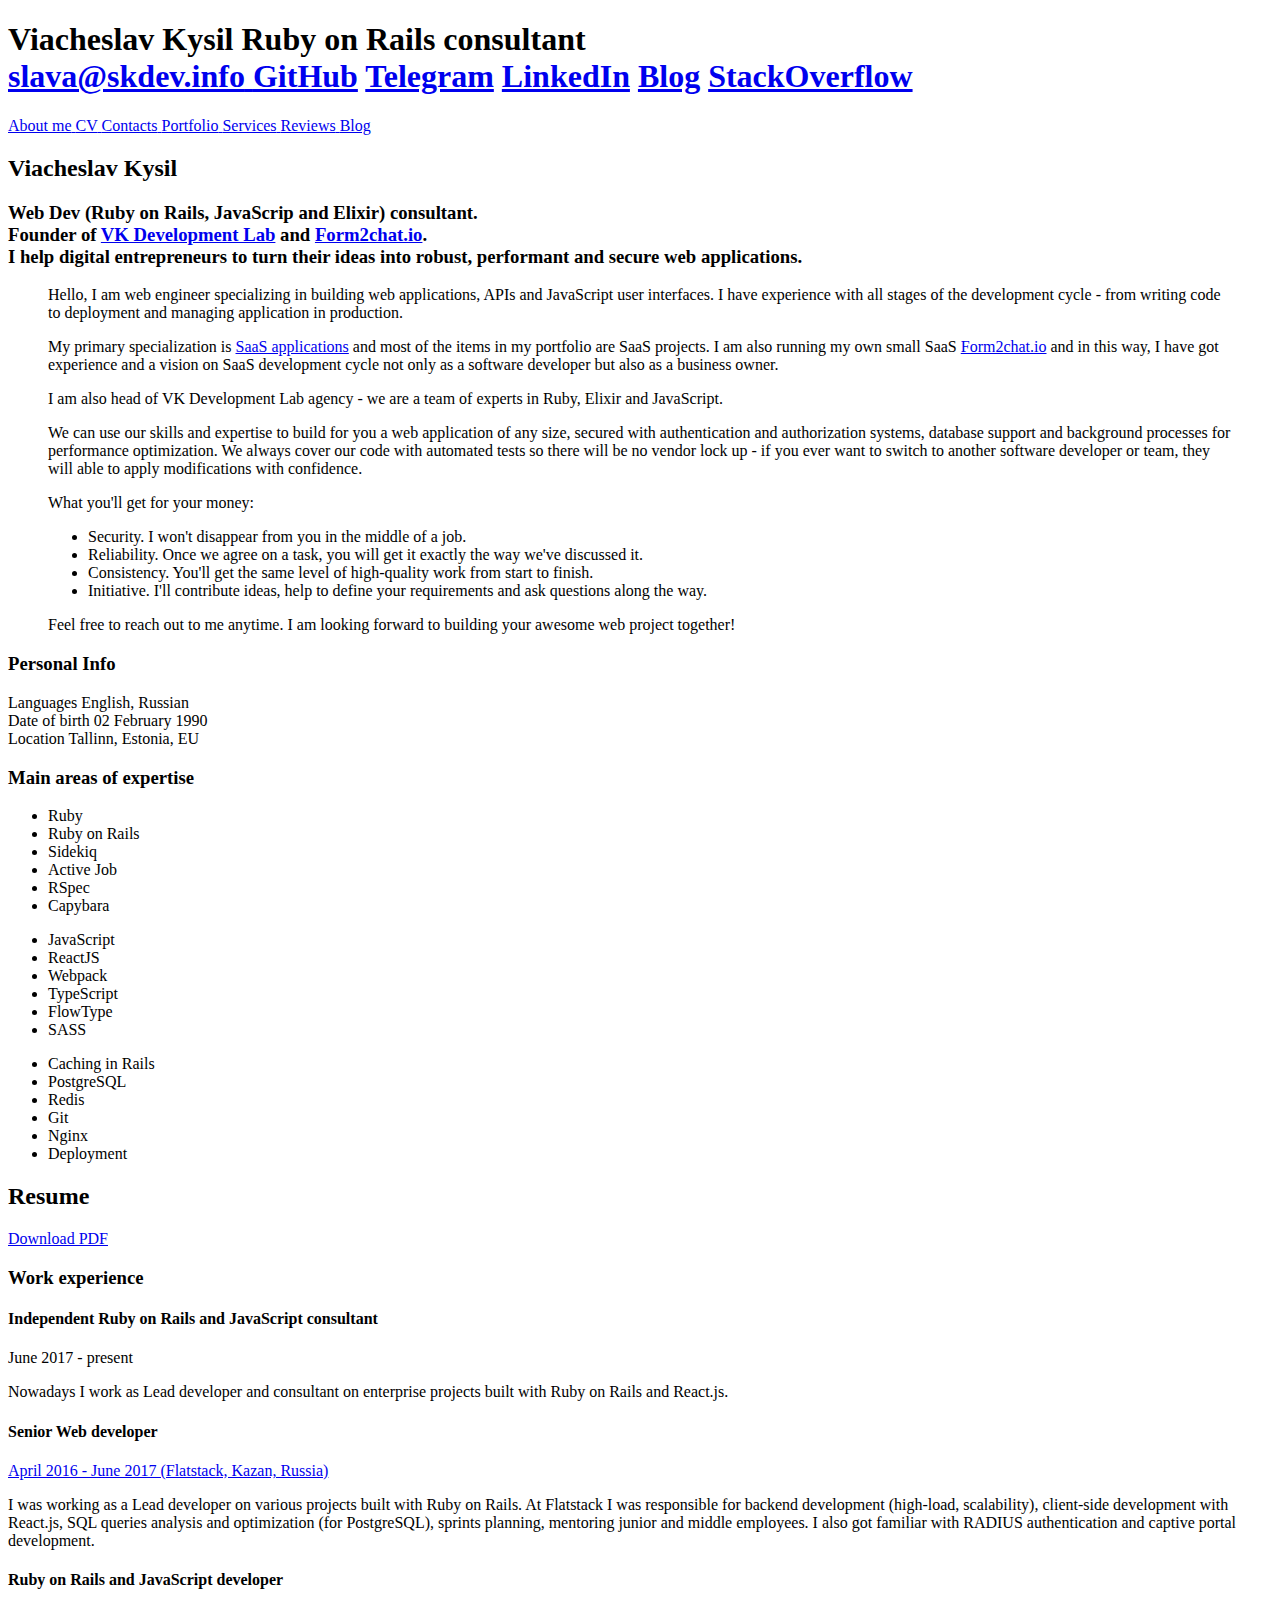
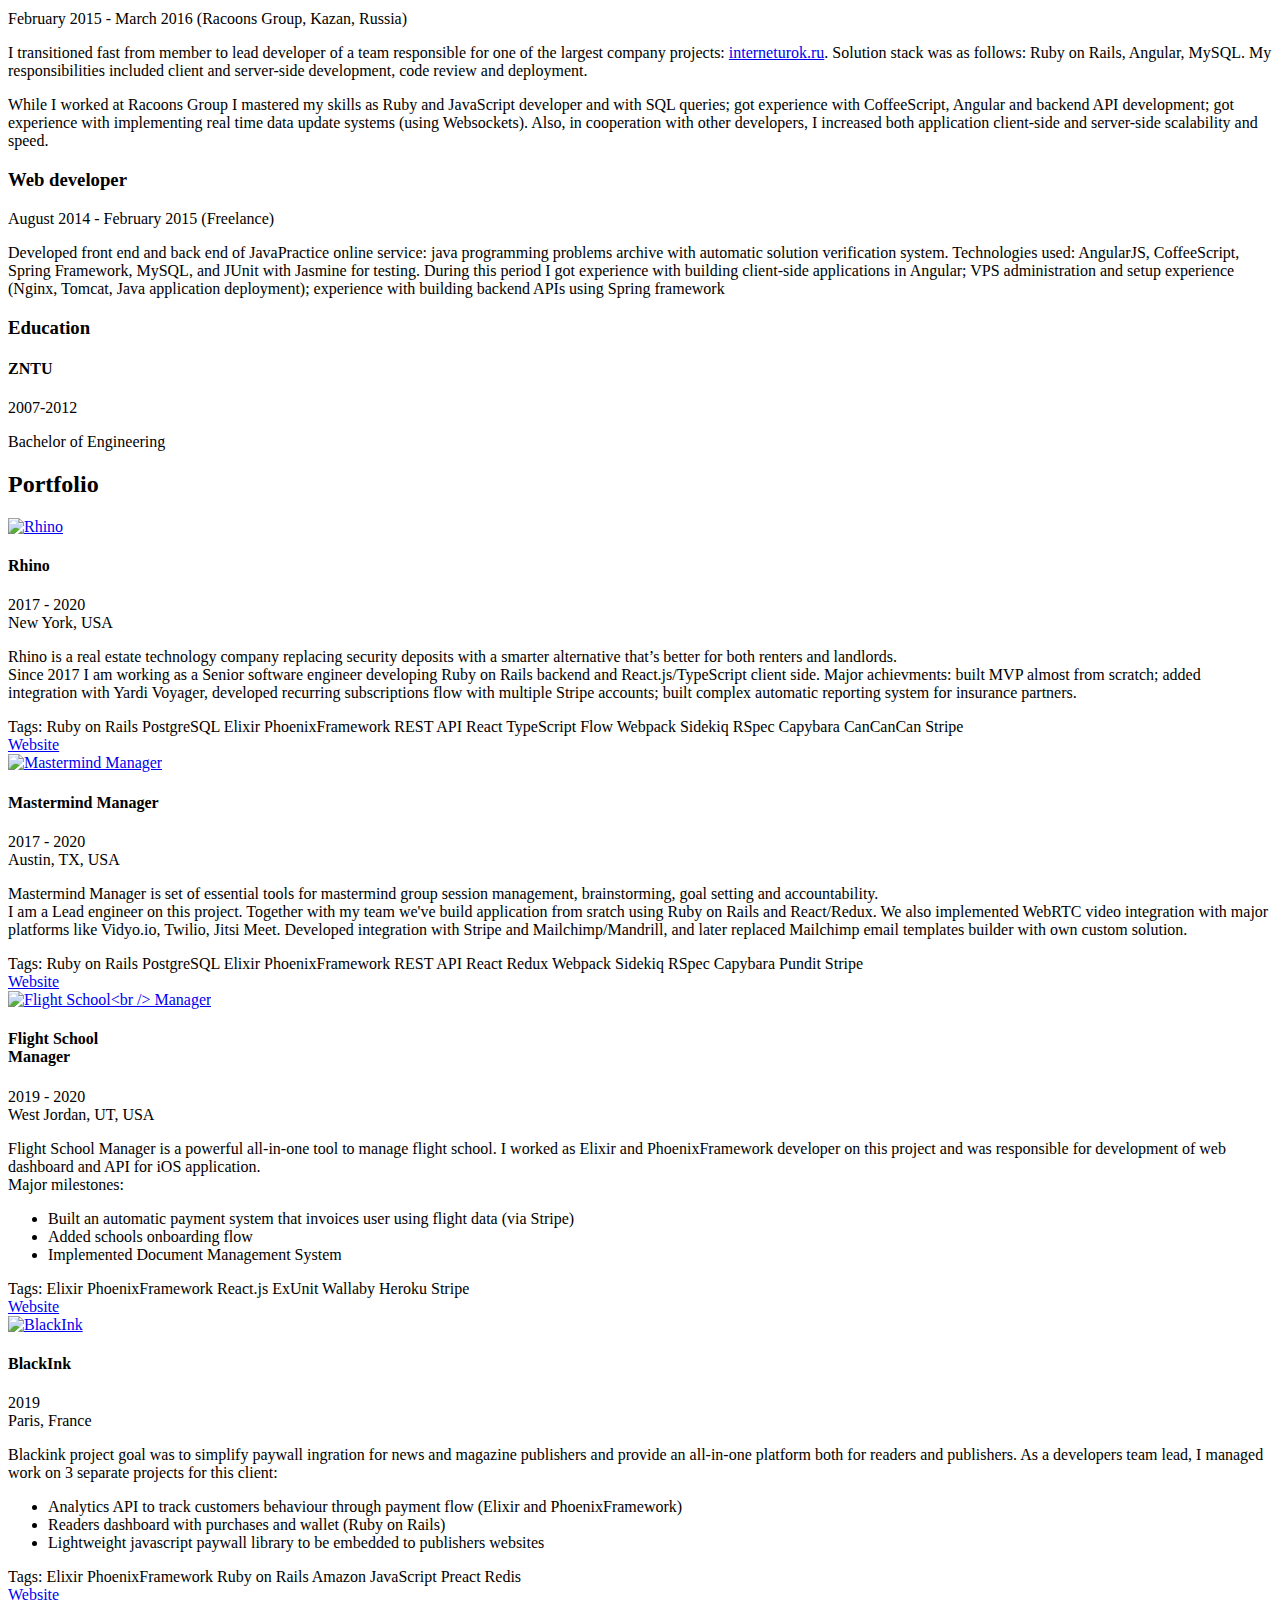
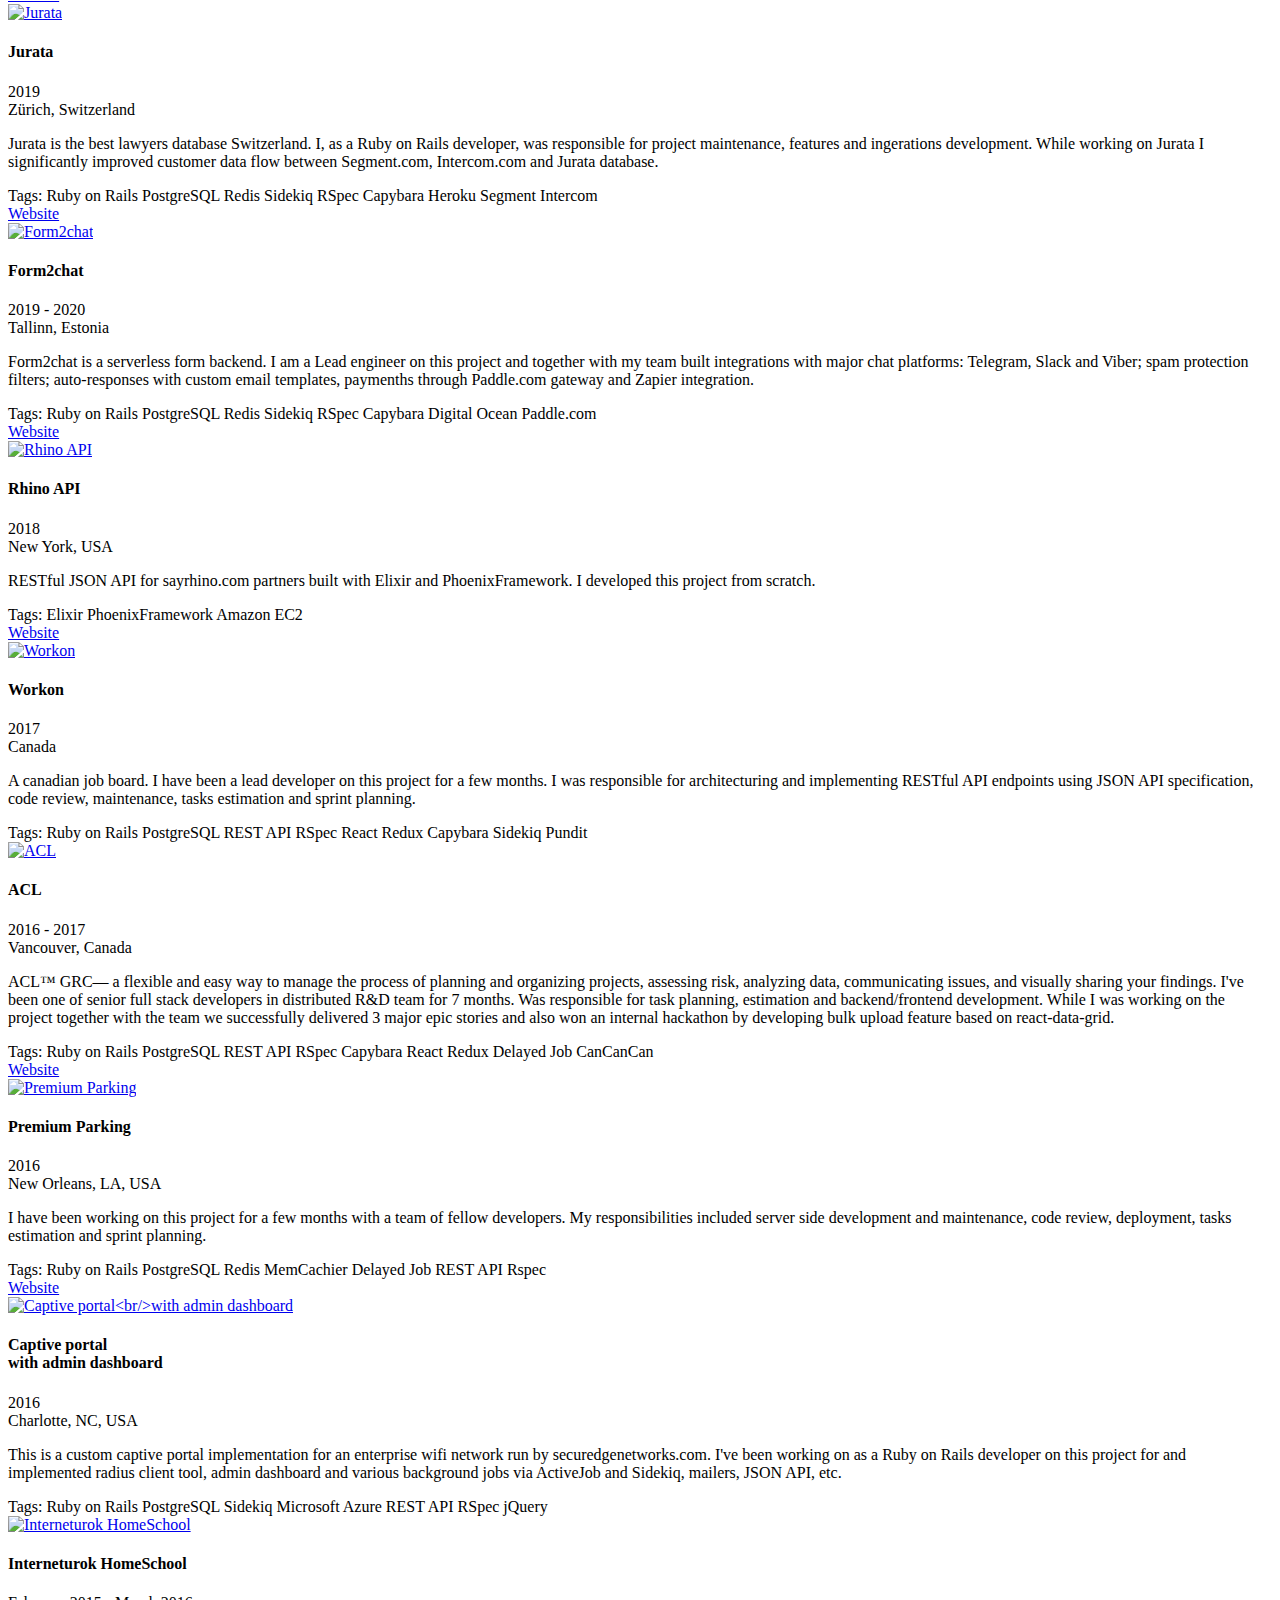
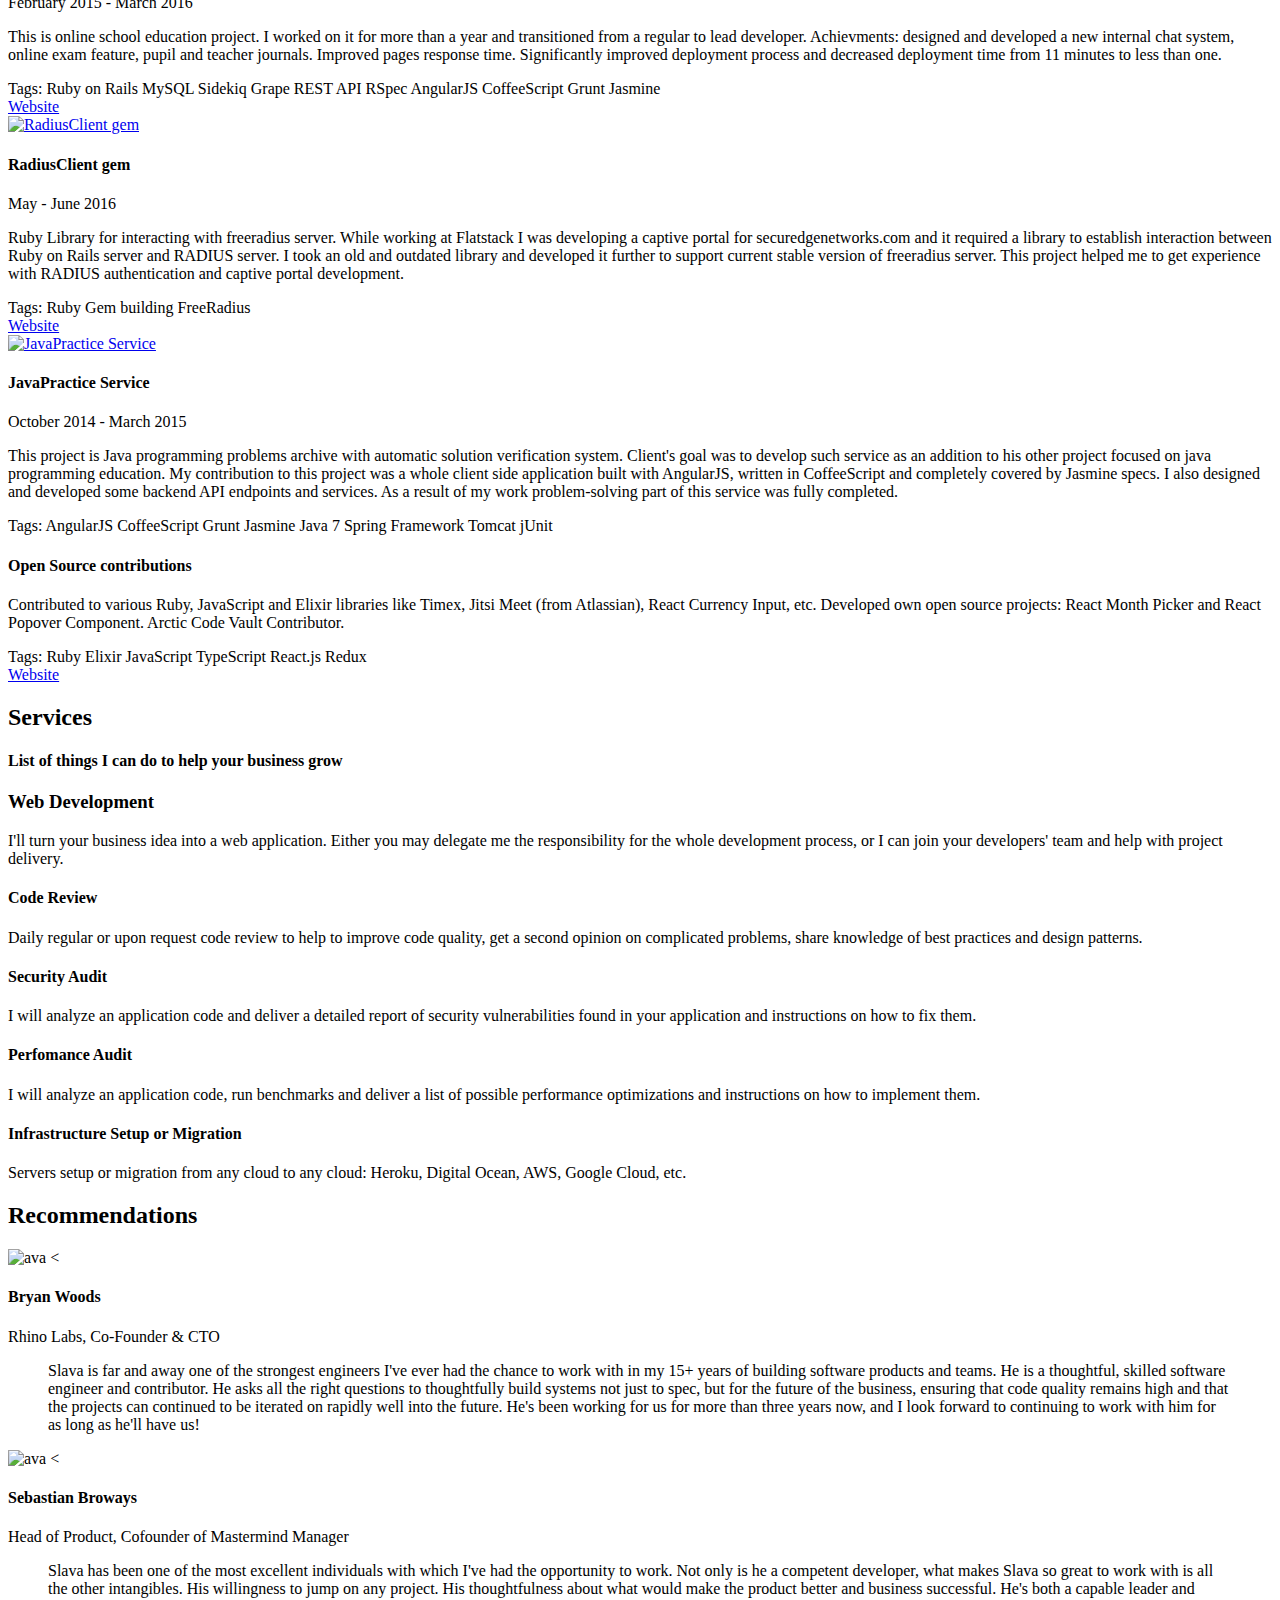
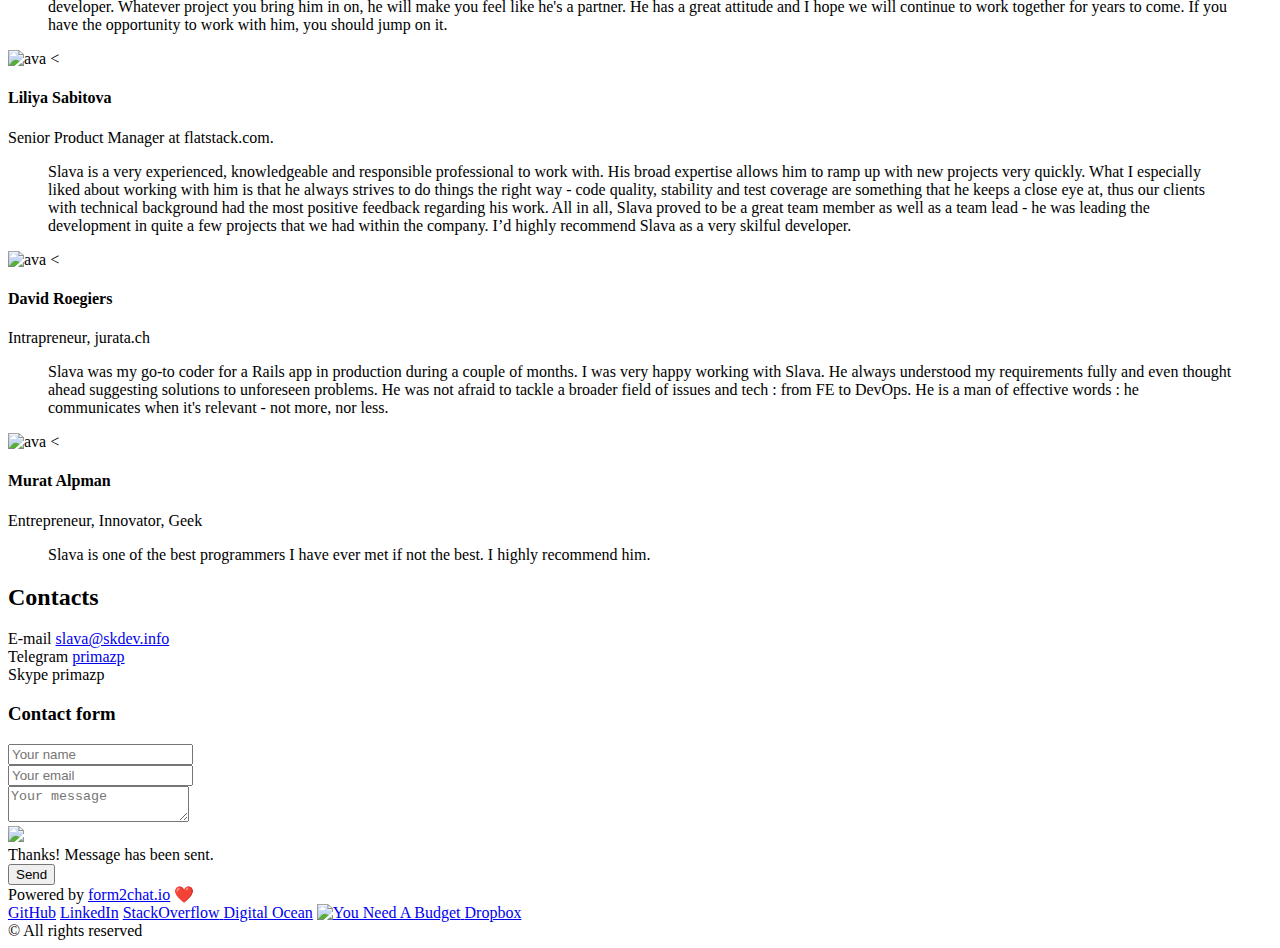
==== index.html @ d7839962 "Rebuild 2020-07-31 13:15:28" ====
<!DOCTYPE html>
<html lang="en-us">
  <head>
    <meta charset="utf-8">
    <meta http-equiv="X-UA-Compatible" content="IE=edge">
    <meta name="viewport" content="width=device-width, initial-scale=1">
    <meta name="author" content="map[]" />
    <meta name="description" content="Independent web engineer specializing in building Ruby on Rails backend applications, REST APIs and JavaScript user interfaces. I can use my skills and expertise to build for you RoR applications or REST APIs with authentication and authorization systems (using Devise, Pundit or Cancancan), with database support(PostgreSQL, MySQL, Redis) and background process step(via Sidekiq or Delayed Job) covered by automated tests (RSpec, Capybara, Minitest).">
    <meta name="keywords" content="Ruby on Rails consultant, Ruby consultant, Rails consultant, JavaScript, Web developer, Angular, React, Redux, Ruby contractor, Elixir, Phoenix framework, Web engineer">
    <link rel="shortcut icon" type="image/x-icon" href="https://skdev.info/favicon.ico">
    <title>Slava Kysil Consulting</title>
    <meta name="generator" content="Hugo 0.69.2" />
    <link rel="stylesheet" type="text/css" href="https://skdev.info/css/bundle.css" />

    <link rel="preload" as="style" onload="this.rel='stylesheet'" href="https://use.fontawesome.com/releases/v5.0.10/css/all.css" integrity="sha384-+d0P83n9kaQMCwj8F4RJB66tzIwOKmrdb46+porD/OvrJ+37WqIM7UoBtwHO6Nlg" crossorigin="anonymous">
    <noscript>
      <link rel="stylesheet" href="https://use.fontawesome.com/releases/v5.0.10/css/all.css" integrity="sha384-+d0P83n9kaQMCwj8F4RJB66tzIwOKmrdb46+porD/OvrJ+37WqIM7UoBtwHO6Nlg" crossorigin="anonymous">
    </noscript>

    
    <!--[if lt IE 9]>
			<script src="https://oss.maxcdn.com/libs/html5shiv/3.7.0/html5shiv.js"></script>
			<script src="https://oss.maxcdn.com/libs/respond.js/1.4.2/respond.min.js"></script>
		<![endif]-->

    
    

    <style>
       
      @font-face {
        font-family: 'Lato';
        font-style: normal;
        font-weight: 400;
        src: local('Lato Regular'), local('Lato-Regular'), url(https://fonts.gstatic.com/s/lato/v14/S6uyw4BMUTPHjxAwXiWtFCfQ7A.woff2) format('woff2');
        unicode-range: U+0100-024F, U+0259, U+1E00-1EFF, U+2020, U+20A0-20AB, U+20AD-20CF, U+2113, U+2C60-2C7F, U+A720-A7FF;
      }
       
      @font-face {
        font-family: 'Lato';
        font-style: normal;
        font-weight: 400;
        src: local('Lato Regular'), local('Lato-Regular'), url(https://fonts.gstatic.com/s/lato/v14/S6uyw4BMUTPHjx4wXiWtFCc.woff2) format('woff2');
        unicode-range: U+0000-00FF, U+0131, U+0152-0153, U+02BB-02BC, U+02C6, U+02DA, U+02DC, U+2000-206F, U+2074, U+20AC, U+2122, U+2191, U+2193, U+2212, U+2215, U+FEFF, U+FFFD;
      }
       
      @font-face {
        font-family: 'Lato';
        font-style: normal;
        font-weight: 700;
        src: local('Lato Bold'), local('Lato-Bold'), url(https://fonts.gstatic.com/s/lato/v14/S6u9w4BMUTPHh6UVSwaPGQ3q5d0N7w.woff2) format('woff2');
        unicode-range: U+0100-024F, U+0259, U+1E00-1EFF, U+2020, U+20A0-20AB, U+20AD-20CF, U+2113, U+2C60-2C7F, U+A720-A7FF;
      }
       
      @font-face {
        font-family: 'Lato';
        font-style: normal;
        font-weight: 700;
        src: local('Lato Bold'), local('Lato-Bold'), url(https://fonts.gstatic.com/s/lato/v14/S6u9w4BMUTPHh6UVSwiPGQ3q5d0.woff2) format('woff2');
        unicode-range: U+0000-00FF, U+0131, U+0152-0153, U+02BB-02BC, U+02C6, U+02DA, U+02DC, U+2000-206F, U+2074, U+20AC, U+2122, U+2191, U+2193, U+2212, U+2215, U+FEFF, U+FFFD;
      }
    </style>

    <script src="https://www.google.com/recaptcha/api.js?render=6LchYK0UAAAAAMRflt6o0V_1imaH5KDnH5XVjWjB&onload=initRecaptcha&render=explicit"></script>
    <script type="text/javascript">
      var initRecaptcha = function() {
        grecaptcha.ready(function() {
          grecaptcha.execute("6LchYK0UAAAAAMRflt6o0V_1imaH5KDnH5XVjWjB", {action: "homepage"}).then(function(token) {
            document.getElementById('recaptcha_token').value = token;
          });
        });
      }
    </script>
  </head>

  <body>
  	

  	<script>document.body.className = "js-yes";</script>

  	<div class="page">
  		<aside id="js-sidebar" class="sidebar">
  			<div class="avatar" id="avatar">
          
        </div>
  			<div class="welcome">
  				<h1 class="welcome__msg">
  					Viacheslav Kysil
  					<span class="welcome__label">Ruby on Rails consultant</span>
            <div>
              <a class="welcome__icon fas fa-envelope-square" rel="noreferrer" target="_blank" href="mailto:&#115;&#108;&#097;&#118;&#097;&#064;&#115;&#107;&#100;&#101;&#118;&#046;&#105;&#110;&#102;&#111;">
                <span class="social__name">&#115;&#108;&#097;&#118;&#097;&#064;&#115;&#107;&#100;&#101;&#118;&#046;&#105;&#110;&#102;&#111;</span>
              </a>
              <a href="https://github.com/slavakisel" target="_blank" rel="noreferrer" class="welcome__icon fab fa-github"><span class="social__name">GitHub</span></a>
              <a href="https://t.me/primazp" target="_blank" rel="noreferrer" class="welcome__icon fab fa-telegram"><span class="social__name">Telegram</span></a>
              <a href="https://www.linkedin.com/in/kiselv/" target="_blank" rel="noreferrer" class="welcome__icon fab fa-linkedin"><span class="social__name">LinkedIn</span></a>
              <a href="https://medium.com/@primazp" target="_blank" rel="noreferrer" class="welcome__icon fab fa-medium-m"><span class="social__name">Blog</span></a>
              <a href="https://stackoverflow.com/users/7362128/slava-k" target="_blank" rel="noreferrer" class="welcome__icon fab fa-stack-overflow">
                <span class="social__name">StackOverflow</span>
              </a>
            </div>
  				</h1>
  			</div>
  		</aside>
  		<div class="container">
  			<header class="header">
  <nav id="js-nav" class="nav">
    <a href="#about" class="nav__link js-nav__about js-nav__link">
      <i class="icon fas fa-user-circle"></i>
      <span class="nav__label">About me</span>
    </a>
    <a href="#resume" class="nav__link js-nav__link">
      <i class="icon fas fa-file-alt"></i>
      <span class="nav__label">CV</span>
    </a>
    <a href="#contacts" class="nav__link js-nav__link">
      <i class="icon fas fa-mobile-alt"></i>
      <span class="nav__label">Contacts</span>
    </a>
    <a href="#portfolio" class="nav__link js-nav__link">
      <i class="icon fas fa-laptop"></i>
      <span class="nav__label">Portfolio</span>
    </a>
    <a href="#services" class="nav__link js-nav__link">
      <i class="icon fas fa-wrench"></i>
      <span class="nav__label">Services</span>
    </a>
    <a href="#recommendations" class="nav__link js-nav__link">
      <i class="icon fas fa-comments"></i>
      <span class="nav__label">Reviews</span>
    </a>
    <a href="https://medium.com/@primazp" target="_blank" rel="noreferrer" class="nav__link">
      <i class="icon fab fa-medium-m"></i>
      <span class="nav__label">Blog</span>
    </a>
  </nav>
</header>

  			<div class="content">
          <div id="js-tabs-infoblocks" class="tabs-infoblocks">
            <section data-nav="about" class="tabs-infoblock tabs-about js-about">
	<div class="tabs-infoblock__inner">
    <h2 class="title main-title"><span class="main-title__label">Viacheslav Kysil</span></h2>
		<div class="content__section">
			<h3 class="title title_middle">
				<i class="icon icon_small main-icon fas fa-bookmark"></i>
				<span class="title__label">
          Web Dev (Ruby on Rails, JavaScrip and Elixir) consultant.
        </span>
        <div class="title__sublabel">Founder of <a href="https://vkdevlab.org" target="_blank">VK Development Lab</a> and <a href="https://form2chat.io" target="_blank">Form2chat.io</a>.</div>
        <div class="title__sublabel">I help digital entrepreneurs to turn their ideas into robust, performant and secure web applications.</div>
			</h3>
			<blockquote class="blockquote">
				<i class="icon blockquote__quote blockquote__quote-left fas fa-quote-left"></i>
				<p>
				  Hello, I am web engineer specializing in building web applications, APIs and JavaScript user interfaces.
          I have experience with all stages of the development cycle - from writing code to deployment and managing application in production.
        </p>
        <p>
          My primary specialization is <a href="https://en.wikipedia.org/wiki/Software_as_a_service" target="_blank">SaaS applications</a> and most of the items in my portfolio are SaaS projects.
          I am also running my own small SaaS <a href="https://form2chat.io" target="_blank">Form2chat.io</a>
          and in this way, I have got experience and a vision on SaaS development cycle not only as a software developer but also as a business owner.
        </p>
        <p>
          I am also head of VK Development Lab agency - we are a team of experts in Ruby, Elixir and JavaScript.
        </p>
        <p>
          We can use our skills and expertise to build for you a web application of any size, secured with authentication and authorization systems, database support and background processes for performance optimization.
          We always cover our code with automated tests so there will be no vendor lock up - if you ever want to switch to another software developer or team, they will able to apply modifications with confidence.
        </p>
        <p>
          What you'll get for your money:
          <ul class="content__blockquote-list">
            <li>Security. I won't disappear from you in the middle of a job.</li>
            <li>Reliability. Once we agree on a task, you will get it exactly the way we've discussed it.</li>
            <li>Consistency. You'll get the same level of high-quality work from start to finish.</li>
            <li>Initiative. I'll contribute ideas, help to define your requirements and ask questions along the way.</li>
          </ul>
        </p>
        <p>
          Feel free to reach out to me anytime. I am looking forward to building your awesome web project together!
				</p>
				<i class="icon blockquote__quote blockquote__quote-right fas fa-quote-right"></i>
			</blockquote>
		</div>
		<div class="content__section">
			<h3 class="title title_middle">
				<i class="icon icon_small main-icon fas fa-file-alt"></i>
				<span class="title__label">Personal Info</span>
			</h3>
			<div class="iconboxs">
				<div class="iconbox">
					<i class="icon icon_middle iconbox__icon fas fa-globe"></i>
					<div class="iconbox__info">
						<span class="iconbox__label iconbox__name">Languages</span>
						<span class="iconbox__label">English, Russian</span>
					</div>
				</div>
				<div class="iconbox">
					<i class="icon icon_middle iconbox__icon far fa-calendar"></i>
					<div class="iconbox__info">
						<span class="iconbox__label iconbox__name">Date of birth</span>
						<span class="iconbox__label">02 February 1990</span>
					</div>
				</div>
				<div class="iconbox">
					<i class="icon icon_middle iconbox__icon fas fa-map-marker"></i>
					<div class="iconbox__info">
						<span class="iconbox__label iconbox__name">Location</span>
						<span class="iconbox__label">
              Tallinn, Estonia, EU
            </span>
					</div>
				</div>
			</div>
		</div>
		<div class="content__section">
			<div class="skills">
				<h3 class="title title_middle">
					<i class="icon icon_small main-icon fas fa-certificate"></i>
					<span class="title__label">Main areas of expertise</span>
				</h3>
        <div class="skills_wrapper">
          <ul class="skills_column">
            <li class="skill">Ruby</li>
            <li class="skill">Ruby on Rails</li>
            <li class="skill">Sidekiq</li>
            <li class="skill">Active Job</li>
            <li class="skill">RSpec</li>
            <li class="skill">Capybara</li>
          </ul>
          <ul class="skills_column">
            <li class="skill">JavaScript</li>
            <li class="skill">ReactJS</li>
            <li class="skill">Webpack</li>
            <li class="skill">TypeScript</li>
            <li class="skill">FlowType</li>
            <li class="skill">SASS</li>
          </ul>
          <ul class="skills_column">
            <li class="skill">Caching in Rails</li>
            <li class="skill">PostgreSQL</li>
            <li class="skill">Redis</li>
            <li class="skill">Git</li>
            <li class="skill">Nginx</li>
            <li class="skill">Deployment</li>
          </ul>
        </div>
			</div>
		</div>
	</div>
</section>

            <section data-nav="resume" class="tabs-infoblock resume">
	<div class="tabs-infoblock__inner">
		<h2 class="title main-title"><span class="main-title__label">Resume</span></h2>
		<div class="content__section">
			
			<a href="https://skdev.info/Viacheslav_Kysil_CV.pdf" download="Viacheslav_Kysil_CV.pdf" class="link-flat download-resume">
				<i class="icon link__icon fas fa-cloud-download-alt"></i>
				<span class="download-resume__label">Download PDF</span>
			</a>
		</div>
		<div class="content__section">
			<h3 class="title title_middle">
				<i class="icon icon_small main-icon fas fa-suitcase"></i>
				<span class="title__label">Work experience</span>
			</h3>
			<div class="timeline">
				<article class="timeline__box">
					<h4 class="title title_small">Independent Ruby on Rails and JavaScript consultant</h4>
					<span class="timeline__caption">June 2017 - present</span>
					<div class="timeline__content">
						<p>
							Nowadays I work as Lead developer and consultant on enterprise projects built with Ruby on Rails and React.js.
						</p>
					</div>
				</article>
				<article class="timeline__box">
					<h4 class="title title_small">Senior Web developer</h4>
					<span class="timeline__caption"><a href="https://www.flatstack.com/" target="_blank" rel="noreferrer">April 2016 -  June 2017 (Flatstack, Kazan, Russia)</a></span>
					<div class="timeline__content">
						<p>
							I was working as a Lead developer on various projects built with Ruby on Rails.
              At Flatstack I was responsible for backend development (high-load, scalability), client-side development with React.js, SQL queries analysis and optimization (for PostgreSQL), sprints planning, mentoring junior and middle employees.
              I also got familiar with RADIUS authentication and captive portal development.
						</p>
					</div>
				</article>
				<article class="timeline__box">
					<h4 class="title title_small">Ruby on Rails and JavaScript developer</h4>
					<span class="timeline__caption">February 2015 - March 2016 (Racoons Group, Kazan, Russia)</span>
					<div class="timeline__content">
						<p>
							I transitioned fast from member to lead developer of a team responsible for one of the largest company projects: <a href="https://interneturok.ru/school" target="_blank" rel="noreferrer">interneturok.ru</a>.
              Solution stack was as follows: Ruby on Rails, Angular, MySQL. My responsibilities included client and server-side development, code review and deployment.
            </p>
            <p>
              While I worked at Racoons Group I mastered my skills as Ruby and JavaScript developer and with SQL queries;
              got experience with CoffeeScript, Angular and backend API development;
              got experience with implementing real time data update systems (using Websockets).
              Also, in cooperation with other developers, I increased both application client-side and server-side scalability and speed.
						</p>
					</div>
				</article>
				<article class="timeline__box">
					<h3 class="title title_small">Web developer</h3>
					<span class="timeline__caption">August 2014 - February 2015 (Freelance)</span>
					<div class="timeline__content">
						<p>
							Developed front end and back end of JavaPractice online service: java programming problems archive with automatic solution verification system.
              Technologies used: AngularJS, CoffeeScript, Spring Framework, MySQL, and JUnit with Jasmine for testing.
              During this period I got experience with building client-side applications in Angular;
              VPS administration and setup experience (Nginx, Tomcat, Java application deployment);
              experience with building backend APIs using Spring framework
						</p>
					</div>
				</article>
			</div>
		</div>

		<div class="content__section">
			<h3 class="title title_middle">
				<i class="icon icon_small main-icon fas fa-graduation-cap"></i>
				<span class="title__label">Education</span>
			</h3>
			<div class="timeline">
				<article class="timeline__box">
					<h4 class="title title_small">ZNTU</h4>
					<span class="timeline__caption">2007-2012</span>
					<div class="timeline__content">
						<p>Bachelor of Engineering</p>
					</div>
				</article>
			</div>
		</div>
	</div>
</section>

            <section data-nav="portfolio" class="tabs-infoblock portfolio">
	<div class="tabs-infoblock__inner">
		<h2 class="title main-title"><span class="main-title__label">Portfolio</span></h2>
		
		<div class="content__section">
			<div class="cards">
        
          <article class="card" id="rhino">
  					<header class="card__header">
              
                <a href="/images/portfolio/rhino.png"
                  data-lightbox="/images/portfolio/rhino.png">
                  <img class="responsive-img card__img jslghtbx-thmb"
                    data-lazyload="/images/portfolio/thumb/rhino.jpg"
                    alt="Rhino">

                  <noscript>
                    <img src="/images/portfolio/thumb/rhino.jpg" class="responsive-img card__img jslghtbx-thmb" alt="Rhino">
                  </noscript>
                </a>
              
  					</header>

  					<div class="card__content">
              <div class="card__content-header">
                <div>
                  <h4 class="title title_small card__title">Rhino</h4>
                  
                    <div class="year">2017 - 2020</div>
                  
                </div>

                
                  <div class="location">
                    <i class="icon iconbox__icon fas fa-map-marker"></i>
                    <span class="icon">New York, USA</span>
                  </div>
                
              </div>
  						<div class="card__description">
  							<p>
  								Rhino is a real estate technology company replacing security deposits with a smarter alternative that’s better
for both renters and landlords. <br />Since 2017 I am working as a Senior software engineer developing
Ruby on Rails backend and React.js/TypeScript client side. Major achievments: built MVP almost from scratch; added integration with Yardi Voyager,
developed recurring subscriptions flow with multiple Stripe accounts; built complex automatic reporting system for insurance partners.

  							</p>
  						</div>
  					</div>

  					<footer class="card__footer">
  						<div class="tags">
  							<i class="icon fas fa-tag"></i>
  							<span class="tags__item tags__label">Tags:</span>
                
                  <span class="tags__item tags__hashtag">Ruby on Rails</span>
                
                  <span class="tags__item tags__hashtag">PostgreSQL</span>
                
                  <span class="tags__item tags__hashtag">Elixir</span>
                
                  <span class="tags__item tags__hashtag">PhoenixFramework</span>
                
                  <span class="tags__item tags__hashtag">REST API</span>
                
                  <span class="tags__item tags__hashtag">React</span>
                
                  <span class="tags__item tags__hashtag">TypeScript</span>
                
                  <span class="tags__item tags__hashtag">Flow</span>
                
                  <span class="tags__item tags__hashtag">Webpack</span>
                
                  <span class="tags__item tags__hashtag">Sidekiq</span>
                
                  <span class="tags__item tags__hashtag">RSpec</span>
                
                  <span class="tags__item tags__hashtag">Capybara</span>
                
                  <span class="tags__item tags__hashtag">CanCanCan</span>
                
                  <span class="tags__item tags__hashtag">Stripe</span>
                
  						</div>

              
                <a href="https://www.sayrhino.com" rel="noreferrer" target="_blank" class="link-flat">Website</a>
              
  					</footer>
  				</article>
        
          <article class="card" id="mma">
  					<header class="card__header">
              
                <a href="/images/portfolio/mastermind.png"
                  data-lightbox="/images/portfolio/mastermind.png">
                  <img class="responsive-img card__img jslghtbx-thmb"
                    data-lazyload="/images/portfolio/thumb/mastermind.jpg"
                    alt="Mastermind Manager">

                  <noscript>
                    <img src="/images/portfolio/thumb/mastermind.jpg" class="responsive-img card__img jslghtbx-thmb" alt="Mastermind Manager">
                  </noscript>
                </a>
              
  					</header>

  					<div class="card__content">
              <div class="card__content-header">
                <div>
                  <h4 class="title title_small card__title">Mastermind Manager</h4>
                  
                    <div class="year">2017 - 2020</div>
                  
                </div>

                
                  <div class="location">
                    <i class="icon iconbox__icon fas fa-map-marker"></i>
                    <span class="icon">Austin, TX, USA</span>
                  </div>
                
              </div>
  						<div class="card__description">
  							<p>
  								Mastermind Manager is set of essential tools for mastermind group session management, brainstorming,
goal setting and accountability. <br />I am a Lead engineer on this project. Together with my team we've build application from sratch using Ruby on Rails and React/Redux. We also implemented WebRTC video integration with major platforms like Vidyo.io, Twilio, Jitsi Meet. Developed integration with Stripe and Mailchimp/Mandrill, and later replaced Mailchimp email templates builder with own custom solution.

  							</p>
  						</div>
  					</div>

  					<footer class="card__footer">
  						<div class="tags">
  							<i class="icon fas fa-tag"></i>
  							<span class="tags__item tags__label">Tags:</span>
                
                  <span class="tags__item tags__hashtag">Ruby on Rails</span>
                
                  <span class="tags__item tags__hashtag">PostgreSQL</span>
                
                  <span class="tags__item tags__hashtag">Elixir</span>
                
                  <span class="tags__item tags__hashtag">PhoenixFramework</span>
                
                  <span class="tags__item tags__hashtag">REST API</span>
                
                  <span class="tags__item tags__hashtag">React</span>
                
                  <span class="tags__item tags__hashtag">Redux</span>
                
                  <span class="tags__item tags__hashtag">Webpack</span>
                
                  <span class="tags__item tags__hashtag">Sidekiq</span>
                
                  <span class="tags__item tags__hashtag">RSpec</span>
                
                  <span class="tags__item tags__hashtag">Capybara</span>
                
                  <span class="tags__item tags__hashtag">Pundit</span>
                
                  <span class="tags__item tags__hashtag">Stripe</span>
                
  						</div>

              
                <a href="https://mastermindbetter.com" rel="noreferrer" target="_blank" class="link-flat">Website</a>
              
  					</footer>
  				</article>
        
          <article class="card" id="fsm">
  					<header class="card__header">
              
                <a href="/images/portfolio/fsm.jpg"
                  data-lightbox="/images/portfolio/fsm.jpg">
                  <img class="responsive-img card__img jslghtbx-thmb"
                    data-lazyload="/images/portfolio/thumb/fsm.jpg"
                    alt="Flight School&lt;br /&gt; Manager">

                  <noscript>
                    <img src="/images/portfolio/thumb/fsm.jpg" class="responsive-img card__img jslghtbx-thmb" alt="Flight School&lt;br /&gt; Manager">
                  </noscript>
                </a>
              
  					</header>

  					<div class="card__content">
              <div class="card__content-header">
                <div>
                  <h4 class="title title_small card__title">Flight School<br /> Manager</h4>
                  
                    <div class="year">2019 - 2020</div>
                  
                </div>

                
                  <div class="location">
                    <i class="icon iconbox__icon fas fa-map-marker"></i>
                    <span class="icon">West Jordan, UT, USA</span>
                  </div>
                
              </div>
  						<div class="card__description">
  							<p>
  								Flight School Manager is a powerful all-in-one tool to manage flight school. I worked as Elixir and PhoenixFramework developer on this project
and was responsible for development of web dashboard and API for iOS application. <br /> Major milestones:
  <ul style="color: initial;">
    <li>Built an automatic payment system that invoices user using flight data (via Stripe)</li>
    <li>Added schools onboarding flow</li>
    <li>Implemented Document Management System‎</li>
  </ul>

  							</p>
  						</div>
  					</div>

  					<footer class="card__footer">
  						<div class="tags">
  							<i class="icon fas fa-tag"></i>
  							<span class="tags__item tags__label">Tags:</span>
                
                  <span class="tags__item tags__hashtag">Elixir</span>
                
                  <span class="tags__item tags__hashtag">PhoenixFramework</span>
                
                  <span class="tags__item tags__hashtag">React.js</span>
                
                  <span class="tags__item tags__hashtag">ExUnit</span>
                
                  <span class="tags__item tags__hashtag">Wallaby</span>
                
                  <span class="tags__item tags__hashtag">Heroku</span>
                
                  <span class="tags__item tags__hashtag">Stripe</span>
                
  						</div>

              
                <a href="https://flightschoolmanager.co" rel="noreferrer" target="_blank" class="link-flat">Website</a>
              
  					</footer>
  				</article>
        
          <article class="card" id="blackink">
  					<header class="card__header">
              
                <a href="/images/portfolio/blackink.jpg"
                  data-lightbox="/images/portfolio/blackink.jpg">
                  <img class="responsive-img card__img jslghtbx-thmb"
                    data-lazyload="/images/portfolio/thumb/blackink.jpg"
                    alt="BlackInk">

                  <noscript>
                    <img src="/images/portfolio/thumb/blackink.jpg" class="responsive-img card__img jslghtbx-thmb" alt="BlackInk">
                  </noscript>
                </a>
              
  					</header>

  					<div class="card__content">
              <div class="card__content-header">
                <div>
                  <h4 class="title title_small card__title">BlackInk</h4>
                  
                    <div class="year">2019</div>
                  
                </div>

                
                  <div class="location">
                    <i class="icon iconbox__icon fas fa-map-marker"></i>
                    <span class="icon">Paris, France</span>
                  </div>
                
              </div>
  						<div class="card__description">
  							<p>
  								Blackink project goal was to simplify paywall ingration for news and magazine publishers and provide an all-in-one platform both for readers and publishers.
As a developers team lead, I managed work on 3 separate projects for this client:
<ul style="color: initial;">
<li>Analytics API to track customers behaviour through payment flow (Elixir and PhoenixFramework)</li>
<li>Readers dashboard with purchases and wallet (Ruby on Rails)</li>
<li>Lightweight javascript paywall library to be embedded to publishers websites</li>
</ul>

  							</p>
  						</div>
  					</div>

  					<footer class="card__footer">
  						<div class="tags">
  							<i class="icon fas fa-tag"></i>
  							<span class="tags__item tags__label">Tags:</span>
                
                  <span class="tags__item tags__hashtag">Elixir</span>
                
                  <span class="tags__item tags__hashtag">PhoenixFramework</span>
                
                  <span class="tags__item tags__hashtag">Ruby on Rails</span>
                
                  <span class="tags__item tags__hashtag">Amazon</span>
                
                  <span class="tags__item tags__hashtag">JavaScript</span>
                
                  <span class="tags__item tags__hashtag">Preact</span>
                
                  <span class="tags__item tags__hashtag">Redis</span>
                
  						</div>

              
                <a href="#" rel="noreferrer" target="_blank" class="link-flat">Website</a>
              
  					</footer>
  				</article>
        
          <article class="card" id="jurata">
  					<header class="card__header">
              
                <a href="/images/portfolio/jurata.jpg"
                  data-lightbox="/images/portfolio/jurata.jpg">
                  <img class="responsive-img card__img jslghtbx-thmb"
                    data-lazyload="/images/portfolio/thumb/jurata.jpg"
                    alt="Jurata">

                  <noscript>
                    <img src="/images/portfolio/thumb/jurata.jpg" class="responsive-img card__img jslghtbx-thmb" alt="Jurata">
                  </noscript>
                </a>
              
  					</header>

  					<div class="card__content">
              <div class="card__content-header">
                <div>
                  <h4 class="title title_small card__title">Jurata</h4>
                  
                    <div class="year">2019</div>
                  
                </div>

                
                  <div class="location">
                    <i class="icon iconbox__icon fas fa-map-marker"></i>
                    <span class="icon">Zürich, Switzerland</span>
                  </div>
                
              </div>
  						<div class="card__description">
  							<p>
  								Jurata is the best lawyers database Switzerland. I, as a Ruby on Rails developer,
was responsible for project maintenance, features and ingerations development. While working on Jurata I significantly
improved customer data flow between Segment.com, Intercom.com and Jurata database.

  							</p>
  						</div>
  					</div>

  					<footer class="card__footer">
  						<div class="tags">
  							<i class="icon fas fa-tag"></i>
  							<span class="tags__item tags__label">Tags:</span>
                
                  <span class="tags__item tags__hashtag">Ruby on Rails</span>
                
                  <span class="tags__item tags__hashtag">PostgreSQL</span>
                
                  <span class="tags__item tags__hashtag">Redis</span>
                
                  <span class="tags__item tags__hashtag">Sidekiq</span>
                
                  <span class="tags__item tags__hashtag">RSpec</span>
                
                  <span class="tags__item tags__hashtag">Capybara</span>
                
                  <span class="tags__item tags__hashtag">Heroku</span>
                
                  <span class="tags__item tags__hashtag">Segment</span>
                
                  <span class="tags__item tags__hashtag">Intercom</span>
                
  						</div>

              
                <a href="https://jurata.ch" rel="noreferrer" target="_blank" class="link-flat">Website</a>
              
  					</footer>
  				</article>
        
          <article class="card" id="form2chat_1">
  					<header class="card__header">
              
                <a href="/images/portfolio/form2chat_1.jpg"
                  data-lightbox="/images/portfolio/form2chat_1.jpg">
                  <img class="responsive-img card__img jslghtbx-thmb"
                    data-lazyload="/images/portfolio/thumb/form2chat_1.jpg"
                    alt="Form2chat">

                  <noscript>
                    <img src="/images/portfolio/thumb/form2chat_1.jpg" class="responsive-img card__img jslghtbx-thmb" alt="Form2chat">
                  </noscript>
                </a>
              
  					</header>

  					<div class="card__content">
              <div class="card__content-header">
                <div>
                  <h4 class="title title_small card__title">Form2chat</h4>
                  
                    <div class="year">2019 - 2020</div>
                  
                </div>

                
                  <div class="location">
                    <i class="icon iconbox__icon fas fa-map-marker"></i>
                    <span class="icon">Tallinn, Estonia</span>
                  </div>
                
              </div>
  						<div class="card__description">
  							<p>
  								Form2chat is a serverless form backend. I am a Lead engineer on this project and together with my team built integrations with major chat platforms:
Telegram, Slack and Viber; spam protection filters; auto-responses with custom email templates, paymenths through Paddle.com gateway and Zapier integration.

  							</p>
  						</div>
  					</div>

  					<footer class="card__footer">
  						<div class="tags">
  							<i class="icon fas fa-tag"></i>
  							<span class="tags__item tags__label">Tags:</span>
                
                  <span class="tags__item tags__hashtag">Ruby on Rails</span>
                
                  <span class="tags__item tags__hashtag">PostgreSQL</span>
                
                  <span class="tags__item tags__hashtag">Redis</span>
                
                  <span class="tags__item tags__hashtag">Sidekiq</span>
                
                  <span class="tags__item tags__hashtag">RSpec</span>
                
                  <span class="tags__item tags__hashtag">Capybara</span>
                
                  <span class="tags__item tags__hashtag">Digital Ocean</span>
                
                  <span class="tags__item tags__hashtag">Paddle.com</span>
                
  						</div>

              
                <a href="https://form2chat.io" rel="noreferrer" target="_blank" class="link-flat">Website</a>
              
  					</footer>
  				</article>
        
          <article class="card" id="rhino_api">
  					<header class="card__header">
              
                <a href="/images/portfolio/rhino_api.jpg"
                  data-lightbox="/images/portfolio/rhino_api.jpg">
                  <img class="responsive-img card__img jslghtbx-thmb"
                    data-lazyload="/images/portfolio/thumb/rhino_api.jpg"
                    alt="Rhino API">

                  <noscript>
                    <img src="/images/portfolio/thumb/rhino_api.jpg" class="responsive-img card__img jslghtbx-thmb" alt="Rhino API">
                  </noscript>
                </a>
              
  					</header>

  					<div class="card__content">
              <div class="card__content-header">
                <div>
                  <h4 class="title title_small card__title">Rhino API</h4>
                  
                    <div class="year">2018</div>
                  
                </div>

                
                  <div class="location">
                    <i class="icon iconbox__icon fas fa-map-marker"></i>
                    <span class="icon">New York, USA</span>
                  </div>
                
              </div>
  						<div class="card__description">
  							<p>
  								RESTful JSON API for sayrhino.com partners built with Elixir and PhoenixFramework. I developed this project from scratch.

  							</p>
  						</div>
  					</div>

  					<footer class="card__footer">
  						<div class="tags">
  							<i class="icon fas fa-tag"></i>
  							<span class="tags__item tags__label">Tags:</span>
                
                  <span class="tags__item tags__hashtag">Elixir</span>
                
                  <span class="tags__item tags__hashtag">PhoenixFramework</span>
                
                  <span class="tags__item tags__hashtag">Amazon EC2</span>
                
  						</div>

              
                <a href="https://api.sayrhino.com" rel="noreferrer" target="_blank" class="link-flat">Website</a>
              
  					</footer>
  				</article>
        
          <article class="card" id="workon">
  					<header class="card__header">
              
                <a href="/images/portfolio/workon.png"
                  data-lightbox="/images/portfolio/workon.png">
                  <img class="responsive-img card__img jslghtbx-thmb"
                    data-lazyload="/images/portfolio/thumb/workon.jpg"
                    alt="Workon">

                  <noscript>
                    <img src="/images/portfolio/thumb/workon.jpg" class="responsive-img card__img jslghtbx-thmb" alt="Workon">
                  </noscript>
                </a>
              
  					</header>

  					<div class="card__content">
              <div class="card__content-header">
                <div>
                  <h4 class="title title_small card__title">Workon</h4>
                  
                    <div class="year">2017</div>
                  
                </div>

                
                  <div class="location">
                    <i class="icon iconbox__icon fas fa-map-marker"></i>
                    <span class="icon">Canada</span>
                  </div>
                
              </div>
  						<div class="card__description">
  							<p>
  								A canadian job board. I have been a lead developer on this project for a few months.
I was responsible for architecturing and implementing RESTful API endpoints using JSON API specification,
code review, maintenance, tasks estimation and sprint planning.

  							</p>
  						</div>
  					</div>

  					<footer class="card__footer">
  						<div class="tags">
  							<i class="icon fas fa-tag"></i>
  							<span class="tags__item tags__label">Tags:</span>
                
                  <span class="tags__item tags__hashtag">Ruby on Rails</span>
                
                  <span class="tags__item tags__hashtag">PostgreSQL</span>
                
                  <span class="tags__item tags__hashtag">REST API</span>
                
                  <span class="tags__item tags__hashtag">RSpec</span>
                
                  <span class="tags__item tags__hashtag">React</span>
                
                  <span class="tags__item tags__hashtag">Redux</span>
                
                  <span class="tags__item tags__hashtag">Capybara</span>
                
                  <span class="tags__item tags__hashtag">Sidekiq</span>
                
                  <span class="tags__item tags__hashtag">Pundit</span>
                
  						</div>

              
  					</footer>
  				</article>
        
          <article class="card" id="acl">
  					<header class="card__header">
              
                <a href="/images/portfolio/acl.png"
                  data-lightbox="/images/portfolio/acl.png">
                  <img class="responsive-img card__img jslghtbx-thmb"
                    data-lazyload="/images/portfolio/thumb/acl.jpg"
                    alt="ACL">

                  <noscript>
                    <img src="/images/portfolio/thumb/acl.jpg" class="responsive-img card__img jslghtbx-thmb" alt="ACL">
                  </noscript>
                </a>
              
  					</header>

  					<div class="card__content">
              <div class="card__content-header">
                <div>
                  <h4 class="title title_small card__title">ACL</h4>
                  
                    <div class="year">2016 - 2017</div>
                  
                </div>

                
                  <div class="location">
                    <i class="icon iconbox__icon fas fa-map-marker"></i>
                    <span class="icon">Vancouver, Canada</span>
                  </div>
                
              </div>
  						<div class="card__description">
  							<p>
  								ACL™ GRC— a flexible and easy way to manage the process of planning and organizing projects, assessing risk,
analyzing data, communicating issues, and visually sharing your findings. I've been one of senior full stack
developers in distributed R&D team for 7 months. Was responsible for task planning, estimation and
backend/frontend development. While I was working on the project together with the team we successfully
delivered 3 major epic stories and also won an internal hackathon by developing bulk upload feature based on
react-data-grid.

  							</p>
  						</div>
  					</div>

  					<footer class="card__footer">
  						<div class="tags">
  							<i class="icon fas fa-tag"></i>
  							<span class="tags__item tags__label">Tags:</span>
                
                  <span class="tags__item tags__hashtag">Ruby on Rails</span>
                
                  <span class="tags__item tags__hashtag">PostgreSQL</span>
                
                  <span class="tags__item tags__hashtag">REST API</span>
                
                  <span class="tags__item tags__hashtag">RSpec</span>
                
                  <span class="tags__item tags__hashtag">Capybara</span>
                
                  <span class="tags__item tags__hashtag">React</span>
                
                  <span class="tags__item tags__hashtag">Redux</span>
                
                  <span class="tags__item tags__hashtag">Delayed Job</span>
                
                  <span class="tags__item tags__hashtag">CanCanCan</span>
                
  						</div>

              
                <a href="https://www.acl.com/products/acl-grc/" rel="noreferrer" target="_blank" class="link-flat">Website</a>
              
  					</footer>
  				</article>
        
          <article class="card" id="parking">
  					<header class="card__header">
              
                <a href="/images/portfolio/parking.png"
                  data-lightbox="/images/portfolio/parking.png">
                  <img class="responsive-img card__img jslghtbx-thmb"
                    data-lazyload="/images/portfolio/thumb/parking.jpg"
                    alt="Premium Parking">

                  <noscript>
                    <img src="/images/portfolio/thumb/parking.jpg" class="responsive-img card__img jslghtbx-thmb" alt="Premium Parking">
                  </noscript>
                </a>
              
  					</header>

  					<div class="card__content">
              <div class="card__content-header">
                <div>
                  <h4 class="title title_small card__title">Premium Parking</h4>
                  
                    <div class="year">2016</div>
                  
                </div>

                
                  <div class="location">
                    <i class="icon iconbox__icon fas fa-map-marker"></i>
                    <span class="icon">New Orleans, LA, USA</span>
                  </div>
                
              </div>
  						<div class="card__description">
  							<p>
  								I have been working on this project for a few months with a team of fellow developers.
My responsibilities included server side development and maintenance, code review, deployment, tasks
estimation and sprint planning.

  							</p>
  						</div>
  					</div>

  					<footer class="card__footer">
  						<div class="tags">
  							<i class="icon fas fa-tag"></i>
  							<span class="tags__item tags__label">Tags:</span>
                
                  <span class="tags__item tags__hashtag">Ruby on Rails</span>
                
                  <span class="tags__item tags__hashtag">PostgreSQL</span>
                
                  <span class="tags__item tags__hashtag">Redis</span>
                
                  <span class="tags__item tags__hashtag">MemCachier</span>
                
                  <span class="tags__item tags__hashtag">Delayed Job</span>
                
                  <span class="tags__item tags__hashtag">REST API</span>
                
                  <span class="tags__item tags__hashtag">Rspec</span>
                
  						</div>

              
                <a href="https://www.premiumparking.com/" rel="noreferrer" target="_blank" class="link-flat">Website</a>
              
  					</footer>
  				</article>
        
          <article class="card" id="captive-portal">
  					<header class="card__header">
              
                <a href="/images/portfolio/captive_and_admin-2.png"
                  data-lightbox="/images/portfolio/captive_and_admin-2.png">
                  <img class="responsive-img card__img jslghtbx-thmb"
                    data-lazyload="/images/portfolio/thumb/captive_and_admin-2.jpg"
                    alt="Captive portal&lt;br/&gt;with admin dashboard">

                  <noscript>
                    <img src="/images/portfolio/thumb/captive_and_admin-2.jpg" class="responsive-img card__img jslghtbx-thmb" alt="Captive portal&lt;br/&gt;with admin dashboard">
                  </noscript>
                </a>
              
  					</header>

  					<div class="card__content">
              <div class="card__content-header">
                <div>
                  <h4 class="title title_small card__title">Captive portal<br/>with admin dashboard</h4>
                  
                    <div class="year">2016</div>
                  
                </div>

                
                  <div class="location">
                    <i class="icon iconbox__icon fas fa-map-marker"></i>
                    <span class="icon">Charlotte, NC, USA</span>
                  </div>
                
              </div>
  						<div class="card__description">
  							<p>
  								This is a custom captive portal implementation for an enterprise wifi network run by securedgenetworks.com.
I've been working on as a Ruby on Rails developer on this project for and implemented radius client tool, admin dashboard
and various background jobs via ActiveJob and Sidekiq, mailers, JSON API, etc.

  							</p>
  						</div>
  					</div>

  					<footer class="card__footer">
  						<div class="tags">
  							<i class="icon fas fa-tag"></i>
  							<span class="tags__item tags__label">Tags:</span>
                
                  <span class="tags__item tags__hashtag">Ruby on Rails</span>
                
                  <span class="tags__item tags__hashtag">PostgreSQL</span>
                
                  <span class="tags__item tags__hashtag">Sidekiq</span>
                
                  <span class="tags__item tags__hashtag">Microsoft Azure</span>
                
                  <span class="tags__item tags__hashtag">REST API</span>
                
                  <span class="tags__item tags__hashtag">RSpec</span>
                
                  <span class="tags__item tags__hashtag">jQuery</span>
                
  						</div>

              
  					</footer>
  				</article>
        
          <article class="card" id="online-school">
  					<header class="card__header">
              
                <a href="/images/portfolio/interneturok_new.png"
                  data-lightbox="/images/portfolio/interneturok_new.png">
                  <img class="responsive-img card__img jslghtbx-thmb"
                    data-lazyload="/images/portfolio/thumb/interneturok_new.jpg"
                    alt="Interneturok HomeSchool">

                  <noscript>
                    <img src="/images/portfolio/thumb/interneturok_new.jpg" class="responsive-img card__img jslghtbx-thmb" alt="Interneturok HomeSchool">
                  </noscript>
                </a>
              
  					</header>

  					<div class="card__content">
              <div class="card__content-header">
                <div>
                  <h4 class="title title_small card__title">Interneturok HomeSchool</h4>
                  
                    <div class="year">February 2015 - March 2016</div>
                  
                </div>

                
              </div>
  						<div class="card__description">
  							<p>
  								This is online school education project.
I worked on it for more than a year and transitioned from a regular to lead developer.
Achievments: designed and developed a new internal chat system, online exam feature, pupil and teacher journals. Improved pages response time.
Significantly improved deployment process and decreased deployment time from 11 minutes
to less than one.

  							</p>
  						</div>
  					</div>

  					<footer class="card__footer">
  						<div class="tags">
  							<i class="icon fas fa-tag"></i>
  							<span class="tags__item tags__label">Tags:</span>
                
                  <span class="tags__item tags__hashtag">Ruby on Rails</span>
                
                  <span class="tags__item tags__hashtag">MySQL</span>
                
                  <span class="tags__item tags__hashtag">Sidekiq</span>
                
                  <span class="tags__item tags__hashtag">Grape</span>
                
                  <span class="tags__item tags__hashtag">REST API</span>
                
                  <span class="tags__item tags__hashtag">RSpec</span>
                
                  <span class="tags__item tags__hashtag">AngularJS</span>
                
                  <span class="tags__item tags__hashtag">CoffeeScript</span>
                
                  <span class="tags__item tags__hashtag">Grunt</span>
                
                  <span class="tags__item tags__hashtag">Jasmine</span>
                
  						</div>

              
                <a href="https://interneturok.ru/school_landing/" rel="noreferrer" target="_blank" class="link-flat">Website</a>
              
  					</footer>
  				</article>
        
          <article class="card" id="radius-gem">
  					<header class="card__header">
              
                <a href="/images/portfolio/radius_client.png"
                  data-lightbox="/images/portfolio/radius_client.png">
                  <img class="responsive-img card__img jslghtbx-thmb"
                    data-lazyload="/images/portfolio/thumb/radius_client.jpg"
                    alt="RadiusClient gem">

                  <noscript>
                    <img src="/images/portfolio/thumb/radius_client.jpg" class="responsive-img card__img jslghtbx-thmb" alt="RadiusClient gem">
                  </noscript>
                </a>
              
  					</header>

  					<div class="card__content">
              <div class="card__content-header">
                <div>
                  <h4 class="title title_small card__title">RadiusClient gem</h4>
                  
                    <div class="year">May - June 2016</div>
                  
                </div>

                
              </div>
  						<div class="card__description">
  							<p>
  								Ruby Library for interacting with freeradius server. While working at Flatstack I was developing a
captive portal for securedgenetworks.com and it required a library to establish interaction between Ruby on Rails
server and RADIUS server. I took an old and outdated library and developed it further to support current
stable version of freeradius server. This project helped me to get experience with RADIUS authentication
and captive portal development.

  							</p>
  						</div>
  					</div>

  					<footer class="card__footer">
  						<div class="tags">
  							<i class="icon fas fa-tag"></i>
  							<span class="tags__item tags__label">Tags:</span>
                
                  <span class="tags__item tags__hashtag">Ruby</span>
                
                  <span class="tags__item tags__hashtag">Gem building</span>
                
                  <span class="tags__item tags__hashtag">FreeRadius</span>
                
  						</div>

              
                <a href="https://github.com/fs/radius_client" rel="noreferrer" target="_blank" class="link-flat">Website</a>
              
  					</footer>
  				</article>
        
          <article class="card" id="javapractice">
  					<header class="card__header">
              
                <a href="/images/portfolio/javapractice.png"
                  data-lightbox="/images/portfolio/javapractice.png">
                  <img class="responsive-img card__img jslghtbx-thmb"
                    data-lazyload="/images/portfolio/thumb/javapractice.jpg"
                    alt="JavaPractice Service">

                  <noscript>
                    <img src="/images/portfolio/thumb/javapractice.jpg" class="responsive-img card__img jslghtbx-thmb" alt="JavaPractice Service">
                  </noscript>
                </a>
              
  					</header>

  					<div class="card__content">
              <div class="card__content-header">
                <div>
                  <h4 class="title title_small card__title">JavaPractice Service</h4>
                  
                    <div class="year">October 2014 - March 2015</div>
                  
                </div>

                
              </div>
  						<div class="card__description">
  							<p>
  								This project is Java programming problems archive with automatic solution verification system.
Client's goal was to develop such service as an addition to his other project focused on java programming
education. My contribution to this project was a whole client side application built with AngularJS,
written in CoffeeScript and completely covered by Jasmine specs. I also designed and developed some
backend API endpoints and services. As a result of my work problem-solving part of this service was
fully completed.

  							</p>
  						</div>
  					</div>

  					<footer class="card__footer">
  						<div class="tags">
  							<i class="icon fas fa-tag"></i>
  							<span class="tags__item tags__label">Tags:</span>
                
                  <span class="tags__item tags__hashtag">AngularJS</span>
                
                  <span class="tags__item tags__hashtag">CoffeeScript</span>
                
                  <span class="tags__item tags__hashtag">Grunt</span>
                
                  <span class="tags__item tags__hashtag">Jasmine</span>
                
                  <span class="tags__item tags__hashtag">Java 7</span>
                
                  <span class="tags__item tags__hashtag">Spring Framework</span>
                
                  <span class="tags__item tags__hashtag">Tomcat</span>
                
                  <span class="tags__item tags__hashtag">jUnit</span>
                
  						</div>

              
  					</footer>
  				</article>
        
          <article class="card" id="oss">
  					<header class="card__header">
              
  					</header>

  					<div class="card__content">
              <div class="card__content-header">
                <div>
                  <h4 class="title title_small card__title">Open Source contributions</h4>
                  
                </div>

                
              </div>
  						<div class="card__description">
  							<p>
  								Contributed to various Ruby, JavaScript and Elixir libraries like Timex, Jitsi Meet (from Atlassian),
React Currency Input, etc. Developed own open source projects: React Month Picker and React Popover Component.
Arctic Code Vault Contributor.

  							</p>
  						</div>
  					</div>

  					<footer class="card__footer">
  						<div class="tags">
  							<i class="icon fas fa-tag"></i>
  							<span class="tags__item tags__label">Tags:</span>
                
                  <span class="tags__item tags__hashtag">Ruby</span>
                
                  <span class="tags__item tags__hashtag">Elixir</span>
                
                  <span class="tags__item tags__hashtag">JavaScript</span>
                
                  <span class="tags__item tags__hashtag">TypeScript</span>
                
                  <span class="tags__item tags__hashtag">React.js</span>
                
                  <span class="tags__item tags__hashtag">Redux</span>
                
  						</div>

              
                <a href="https://github.com/slavakisel?utf8=%E2%9C%93&amp;tab=repositories&amp;q=&amp;type=fork" rel="noreferrer" target="_blank" class="link-flat">Website</a>
              
  					</footer>
  				</article>
        
			</div>
		</div>
	</div>
</section>

            <section data-nav="services" class="tabs-infoblock services">
	<div class="tabs-infoblock__inner">
		<h2 class="title main-title"><span class="main-title__label">Services</span></h2>
    <h4 class="subtitle">List of things I can do to help your business grow</h4>
		
		<div class="content__section">
			<div class="cards">
				<article class="card card_bg-yes">
					<header class="card__iconbox">
						<i class="icon icon_large card__icon fas fa-server"></i>
					</header>
					<div class="card__content">
						<h3 class="title title_small card__title">Web Development</h3>
						<div class="card__description">
							<p>
                I'll turn your business idea into a web application. Either you may delegate me the responsibility for the whole development process, or I can join your developers' team and help with project delivery.
							</p>
						</div>
					</div>
				</article>
				<article class="card card_bg-yes">
					<header class="card__iconbox">
						<i class="icon icon_large card__icon far fa-eye"></i>
					</header>
					<div class="card__content">
						<h4 class="title title_small card__title">Code Review</h4>
						<div class="card__description">
							<p>
                Daily regular or upon request code review to help to improve code quality, get a second opinion on complicated problems, share knowledge of best practices and design patterns.
							</p>
						</div>
					</div>
				</article>
				<article class="card card_bg-yes">
					<header class="card__iconbox">
						<i class="icon icon_large card__icon fas fa-shield-alt"></i>
					</header>
					<div class="card__content">
						<h4 class="title title_small card__title">Security Audit</h4>
						<div class="card__description">
							<p>
								I will analyze an application code and deliver a detailed report of security vulnerabilities found in your application and instructions on how to fix them.
							</p>
						</div>
					</div>
				</article>
				<article class="card card_bg-yes">
					<header class="card__iconbox">
						<i class="icon icon_large card__icon fas fa-tachometer-alt"></i>
					</header>
					<div class="card__content">
						<h4 class="title title_small card__title">Perfomance Audit</h4>
						<div class="card__description">
							<p>
								I will analyze an application code, run benchmarks and deliver a list of possible performance optimizations and instructions on how to implement them.
							</p>
						</div>
					</div>
				</article>
				<article class="card card_bg-yes">
					<header class="card__iconbox">
						<i class="icon icon_large card__icon fas fa-truck-moving"></i>
					</header>
					<div class="card__content">
						<h4 class="title title_small card__title">Infrastructure Setup or Migration</h4>
						<div class="card__description">
							<p>
								Servers setup or migration from any cloud to any cloud: Heroku, Digital Ocean, AWS, Google Cloud, etc.
							</p>
						</div>
					</div>
				</article>
			</div>
		</div>
	</div>
</section>

            <section data-nav="recommendations" class="tabs-infoblock services">
	<div class="tabs-infoblock__inner">
		<h2 class="title main-title"><span class="main-title__label">Recommendations</span></h2>
		<div class="content__section">
			<div class="content__section cards">
        
          <article class="card card_bg-yes">
  					<header class="card__iconbox">
  						<img data-lazyload="/images/reviews/Bryan.jpg" class="card__avatar" alt="ava">

              &lt;<noscript>
                <img src="/images/reviews/Bryan.jpg" class="card__avatar" alt="ava">
              </noscript>
  					</header>
  					<div class="card__content">
  						<h4 class="title title_small card__title">Bryan Woods</h4>
  						<span class="card__caption">Rhino Labs, Co-Founder &amp; CTO</span>
  						<blockquote class="card__description card__blockquote">
  							<i class="icon card__quote card__quote-left fas fa-quote-left"></i>
  							<p>
  								Slava is far and away one of the strongest engineers I&#39;ve ever had the chance to work with in my 15&#43; years of building software products and teams. He is a thoughtful, skilled software engineer and contributor. He asks all the right questions to thoughtfully build systems not just to spec, but for the future of the business, ensuring that code quality remains high and that the projects can continued to be iterated on rapidly well into the future. He&#39;s been working for us for more than three years now, and I look forward to continuing to work with him for as long as he&#39;ll have us!

  							</p>
  							<i class="icon card__quote card__quote-right fas fa-quote-right"></i>
  						</blockquote>
  					</div>
  				</article>
        
          <article class="card card_bg-yes">
  					<header class="card__iconbox">
  						<img data-lazyload="/images/reviews/sebastian_broways.jpg" class="card__avatar" alt="ava">

              &lt;<noscript>
                <img src="/images/reviews/sebastian_broways.jpg" class="card__avatar" alt="ava">
              </noscript>
  					</header>
  					<div class="card__content">
  						<h4 class="title title_small card__title">Sebastian Broways</h4>
  						<span class="card__caption">Head of Product, Cofounder of Mastermind Manager</span>
  						<blockquote class="card__description card__blockquote">
  							<i class="icon card__quote card__quote-left fas fa-quote-left"></i>
  							<p>
  								Slava has been one of the most excellent individuals with which I&#39;ve had the opportunity to work. Not only is he a competent developer, what makes Slava so great to work with is all the other intangibles. His willingness to jump on any project. His thoughtfulness about what would make the product better and business successful. He&#39;s both a capable leader and developer. Whatever project you bring him in on, he will make you feel like he&#39;s a partner. He has a great attitude and I hope we will continue to work together for years to come. If you have the opportunity to work with him, you should jump on it.

  							</p>
  							<i class="icon card__quote card__quote-right fas fa-quote-right"></i>
  						</blockquote>
  					</div>
  				</article>
        
          <article class="card card_bg-yes">
  					<header class="card__iconbox">
  						<img data-lazyload="/images/reviews/lilia.jpg" class="card__avatar" alt="ava">

              &lt;<noscript>
                <img src="/images/reviews/lilia.jpg" class="card__avatar" alt="ava">
              </noscript>
  					</header>
  					<div class="card__content">
  						<h4 class="title title_small card__title">Liliya Sabitova</h4>
  						<span class="card__caption">Senior Product Manager at flatstack.com.</span>
  						<blockquote class="card__description card__blockquote">
  							<i class="icon card__quote card__quote-left fas fa-quote-left"></i>
  							<p>
  								Slava is a very experienced, knowledgeable and responsible professional to work with. His broad expertise allows him to ramp up with new projects very quickly. What I especially liked about working with him is that he always strives to do things the right way - code quality, stability and test coverage are something that he keeps a close eye at, thus our clients with technical background had the most positive feedback regarding his work. All in all, Slava proved to be a great team member as well as a team lead - he was leading the development in quite a few projects that we had within the company. I’d highly recommend Slava as a very skilful developer.

  							</p>
  							<i class="icon card__quote card__quote-right fas fa-quote-right"></i>
  						</blockquote>
  					</div>
  				</article>
        
          <article class="card card_bg-yes">
  					<header class="card__iconbox">
  						<img data-lazyload="/images/reviews/david_r.jpg" class="card__avatar" alt="ava">

              &lt;<noscript>
                <img src="/images/reviews/david_r.jpg" class="card__avatar" alt="ava">
              </noscript>
  					</header>
  					<div class="card__content">
  						<h4 class="title title_small card__title">David Roegiers</h4>
  						<span class="card__caption">Intrapreneur, jurata.ch</span>
  						<blockquote class="card__description card__blockquote">
  							<i class="icon card__quote card__quote-left fas fa-quote-left"></i>
  							<p>
  								Slava was my go-to coder for a Rails app in production during a couple of months. I was very happy working with Slava. He always understood my requirements fully and even thought ahead suggesting solutions to unforeseen problems. He was not afraid to tackle a broader field of issues and tech : from FE to DevOps. He is a man of effective words : he communicates when it&#39;s relevant - not more, nor less.

  							</p>
  							<i class="icon card__quote card__quote-right fas fa-quote-right"></i>
  						</blockquote>
  					</div>
  				</article>
        
          <article class="card card_bg-yes">
  					<header class="card__iconbox">
  						<img data-lazyload="/images/reviews/Murat_Alpman.jpg" class="card__avatar" alt="ava">

              &lt;<noscript>
                <img src="/images/reviews/Murat_Alpman.jpg" class="card__avatar" alt="ava">
              </noscript>
  					</header>
  					<div class="card__content">
  						<h4 class="title title_small card__title">Murat Alpman</h4>
  						<span class="card__caption">Entrepreneur, Innovator, Geek</span>
  						<blockquote class="card__description card__blockquote">
  							<i class="icon card__quote card__quote-left fas fa-quote-left"></i>
  							<p>
  								Slava is one of the best programmers I have ever met if not the best. I highly recommend him.

  							</p>
  							<i class="icon card__quote card__quote-right fas fa-quote-right"></i>
  						</blockquote>
  					</div>
  				</article>
        
			</div>
		</div>
	</div>
</section>

            <section data-nav="contacts" class="tabs-infoblock contacts js-contacts">
	<div class="tabs-infoblock__inner">
		<h2 class="title main-title"><span class="main-title__label">Contacts</span></h2>
		<div class="content__section">
			<div class="iconboxs">
				<div class="iconbox">
					<i class="icon icon_middle iconbox__icon fas fa-envelope-square"></i>
					<div class="iconbox__info">
						<span class="iconbox__label iconbox__name">E-mail</span>
						<span class="iconbox__label">
              <a target="_blank" href="mailto:&#115;&#108;&#097;&#118;&#097;&#064;&#115;&#107;&#100;&#101;&#118;&#046;&#105;&#110;&#102;&#111;">
                &#115;&#108;&#097;&#118;&#097;&#064;&#115;&#107;&#100;&#101;&#118;&#046;&#105;&#110;&#102;&#111;
              </a>
            </span>
					</div>
				</div>
				
				<div class="iconbox">
					<i class="icon icon_middle iconbox__icon fab fa-telegram"></i>
					<div class="iconbox__info">
						<span class="iconbox__label iconbox__name">Telegram</span>
						<span class="iconbox__label"><a href="https://t.me/primazp" target="_blank" rel="noreferrer">primazp</a></span>
					</div>
				</div>
				<div class="iconbox">
					<i class="icon icon_middle iconbox__icon fab fa-skype"></i>
					<div class="iconbox__info">
						<span class="iconbox__label iconbox__name">Skype</span>
						<span class="iconbox__label">primazp</span>
					</div>
				</div>
			</div>
		</div>
		<div class="content__section">
			<h3 class="title title_middle">
				<i class="icon icon_small main-icon fas fa-address-book"></i>
				<span class="title__label">Contact form</span>
			</h3>
			<form id="contact-form" class="form" onsubmit="return contactForm.submit();">
        <input type="hidden" id="recaptcha_token" name="recaptcha_token">
        <input type="hidden" name="action" value="validate_captcha">
        <input type="hidden" name="_gotyou" value="">
				<div class="form__inner">
					<div class="form__group form__column">
						<input id="contact-form-name" type="text" class="form__element field" name="name" placeholder="Your name" pattern="^\S[а-яА-ЯёЁa-zA-Z\s]+\S" required>
						<i class="icon form__icon fas fa-user"></i>
						<span class="form__decor-line"></span>
					</div>
					<div class="form__group form__column">
						<input id="contact-form-contact" type="email" class="form__element field" name="contact" placeholder="Your email" required>
						<i class="icon form__icon fas fa-envelope"></i>
						<span class="form__decor-line"></span>
					</div>
				</div>
				<div class="form__group">
					<textarea id="contact-form-message" class="form__element field textarea" name="message" placeholder="Your message" required></textarea>
					<i class="icon form__icon fas fa-comments"></i>
					<span class="form__decor-line"></span>
				</div>
				<div class="form__button-box">
          <img src="https://skdev.info//images/loading.gif" id="contact-form-loader" class="hidden" />
          <div id="contact-form-success" class="hidden">
            Thanks! Message has been sent.
          </div>
					<button class="button" type="submit" id="contact-form-submit">Send</button>
          <div class="small form-chat-ref">
            Powered by <a target="_blank" href="https://form2chat.io">form2chat.io</a> ❤️
          </div>
				</div>
			</form>
			<div class="social contacts__social">
				
				<a href="https://github.com/slavakisel" target="_blank" rel="noreferrer" class="social__icon fab fa-github"><span class="social__name">GitHub</span></a>
				<a href="https://www.linkedin.com/in/kiselv/" target="_blank" rel="noreferrer" class="social__icon fab fa-linkedin"><span class="social__name">LinkedIn</span></a>
        <a href="https://stackoverflow.com/users/7362128/slava-k" rel="noreferrer" target="_blank" class="social__icon fab fa-stack-overflow">
          <span class="social__name">StackOverflow</span>
        </a>
        <a href="https://m.do.co/c/ef060ba270fb" target="_blank" rel="noreferrer" class="social__icon fab fa-digital-ocean"><span class="social__name">Digital Ocean</span></a>
        <a href="https://ynab.com/referral/?ref=WNaNuF6bLqPo-lN8&utm_source=customer_referral" target="_blank" rel="noreferrer" class="social__icon ynab-icon">
          <img src="https://skdev.info//images/ynab.png" alt="You Need A Budget" />
        </a>
        <a href="https://db.tt/5CtQzoKWLU" target="_blank" rel="noreferrer" class="social__icon fab fa-dropbox"><span class="social__name">Dropbox</span></a>
			</div>
		</div>
	</div>
</section>

          </div>
        </div>
        <footer class="footer">
	<span>&copy;<span id="current_year"></span> All rights reserved</span>
</footer>

<script>
  !function(n){"use strict";n.loadCSS||(n.loadCSS=function(){});var o=loadCSS.relpreload={};if(o.support=function(){var e;try{e=n.document.createElement("link").relList.supports("preload")}catch(t){e=!1}return function(){return e}}(),o.bindMediaToggle=function(t){var e=t.media||"all";function a(){t.addEventListener?t.removeEventListener("load",a):t.attachEvent&&t.detachEvent("onload",a),t.setAttribute("onload",null),t.media=e}t.addEventListener?t.addEventListener("load",a):t.attachEvent&&t.attachEvent("onload",a),setTimeout(function(){t.rel="stylesheet",t.media="only x"}),setTimeout(a,3e3)},o.poly=function(){if(!o.support())for(var t=n.document.getElementsByTagName("link"),e=0;e<t.length;e++){var a=t[e];"preload"!==a.rel||"style"!==a.getAttribute("as")||a.getAttribute("data-loadcss")||(a.setAttribute("data-loadcss",!0),o.bindMediaToggle(a))}},!o.support()){o.poly();var t=n.setInterval(o.poly,500);n.addEventListener?n.addEventListener("load",function(){o.poly(),n.clearInterval(t)}):n.attachEvent&&n.attachEvent("onload",function(){o.poly(),n.clearInterval(t)})}"undefined"!=typeof exports?exports.loadCSS=loadCSS:n.loadCSS=loadCSS}("undefined"!=typeof global?global:this);
</script>

<script src="https://ajax.googleapis.com/ajax/libs/jquery/2.2.4/jquery.min.js"></script>

<script async src="https://skdev.info/js/bundle.js"></script>


<script async src="https://skdev.info/js/ie10-viewport-bug-workaround.js"></script>

<script async src="https://skdev.info/js/lightbox.min.js"></script>


      </div>
    </div>
    <script async src="https://cdn.simpleanalytics.io/hello.js"></script>
    <noscript><img src="https://api.simpleanalytics.io/hello.gif" alt=""></noscript>
  </body>
</html>
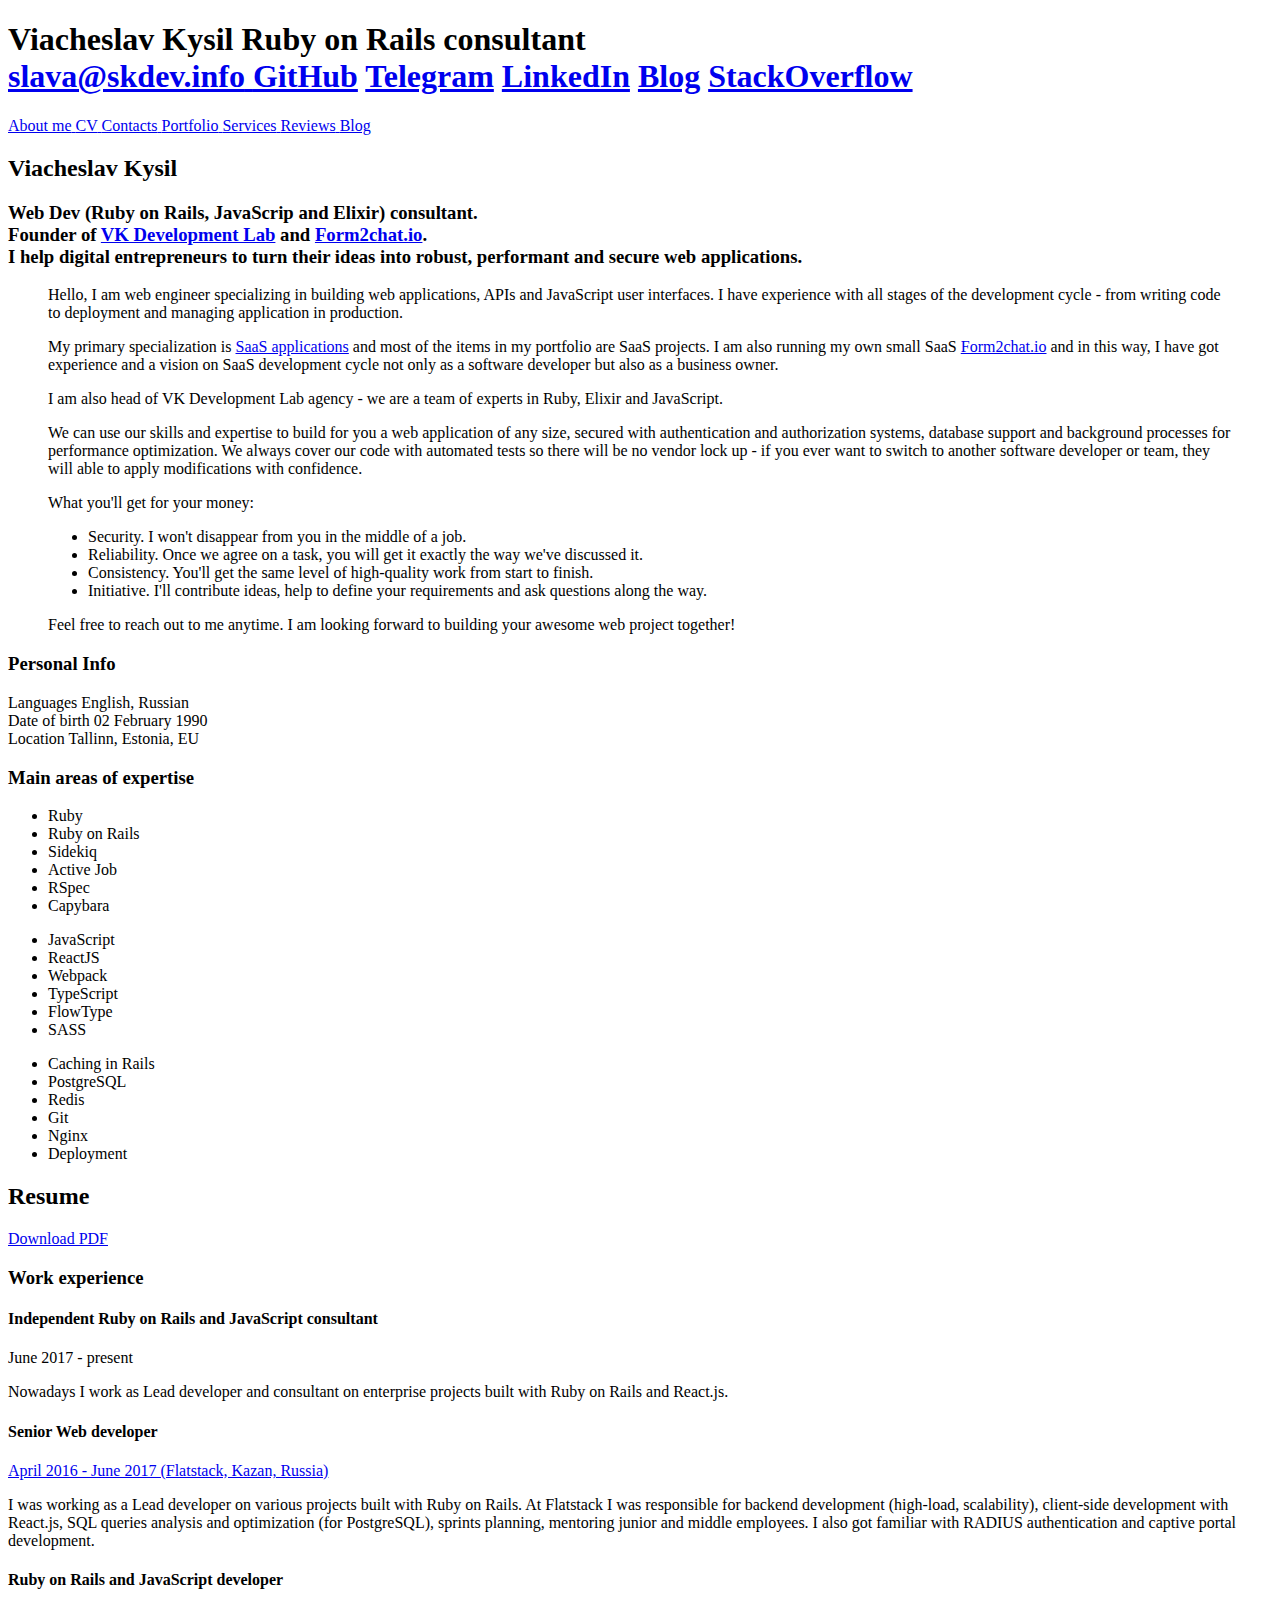
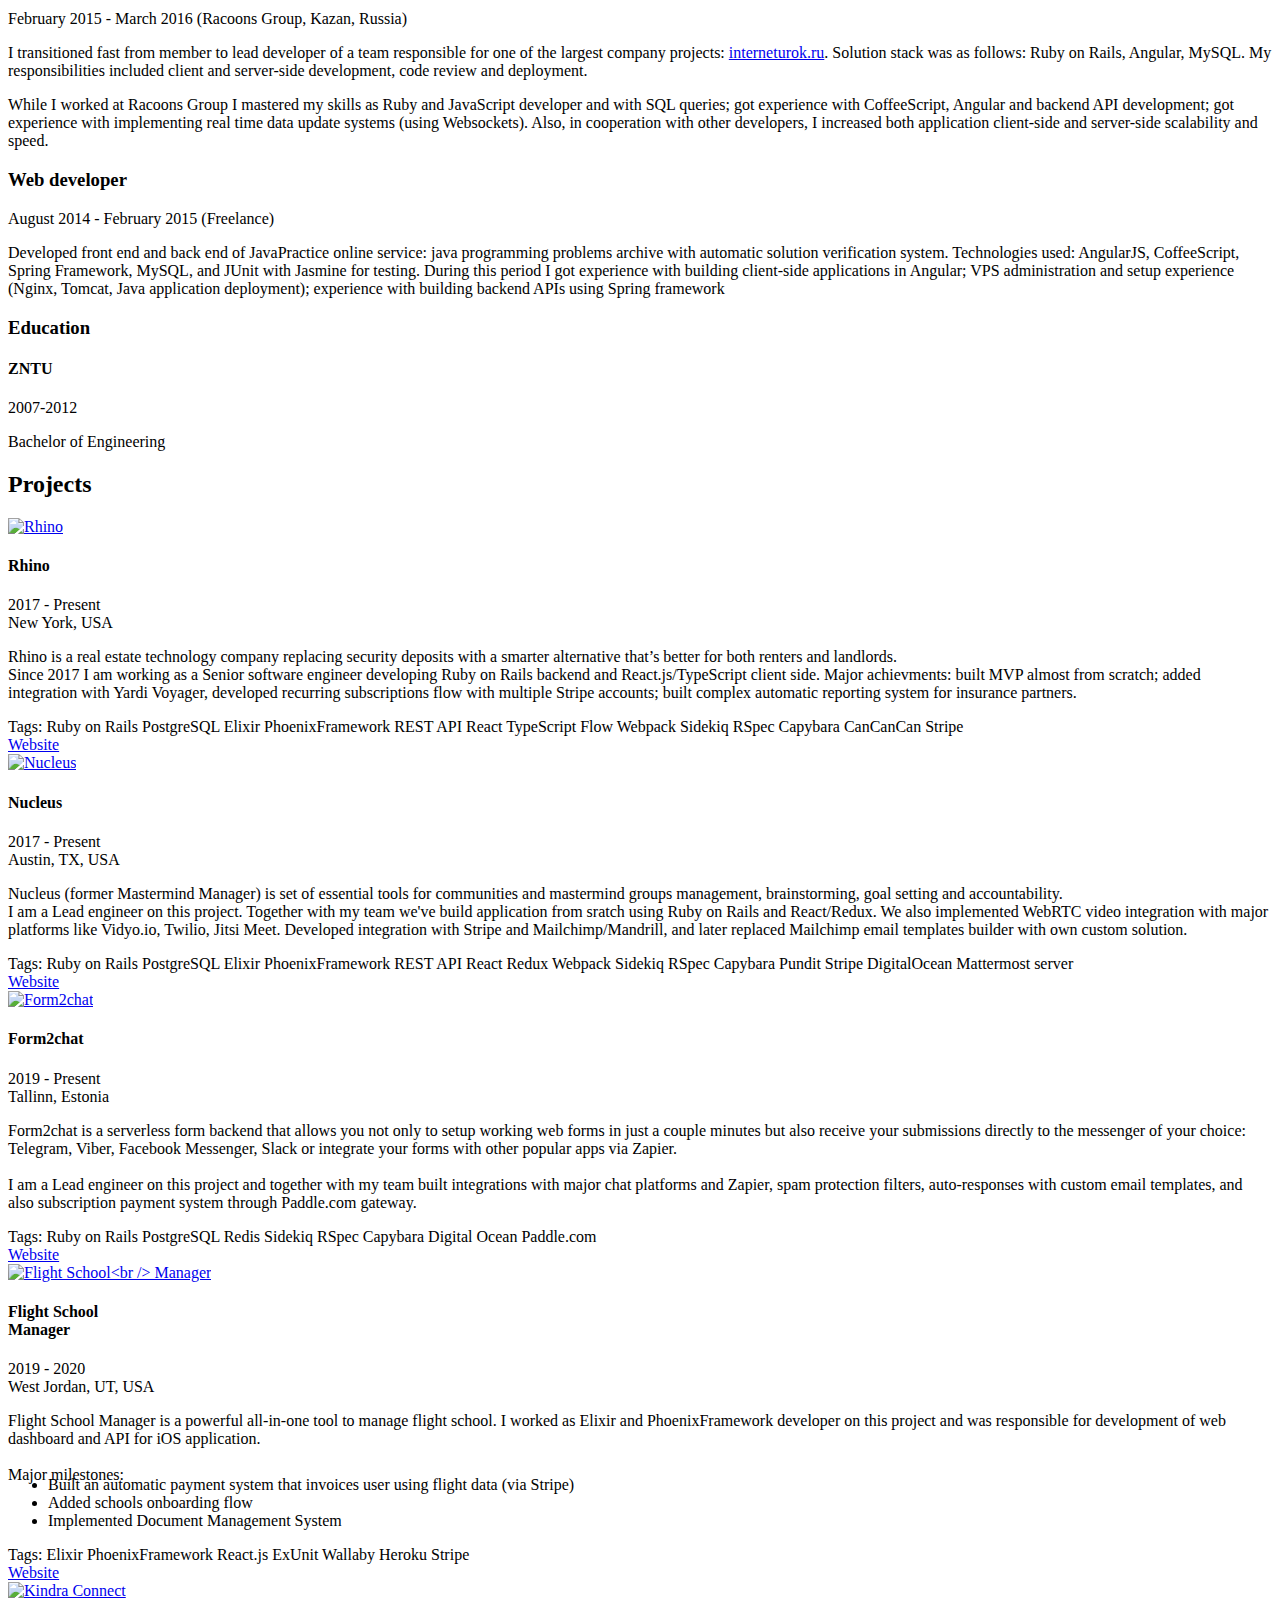
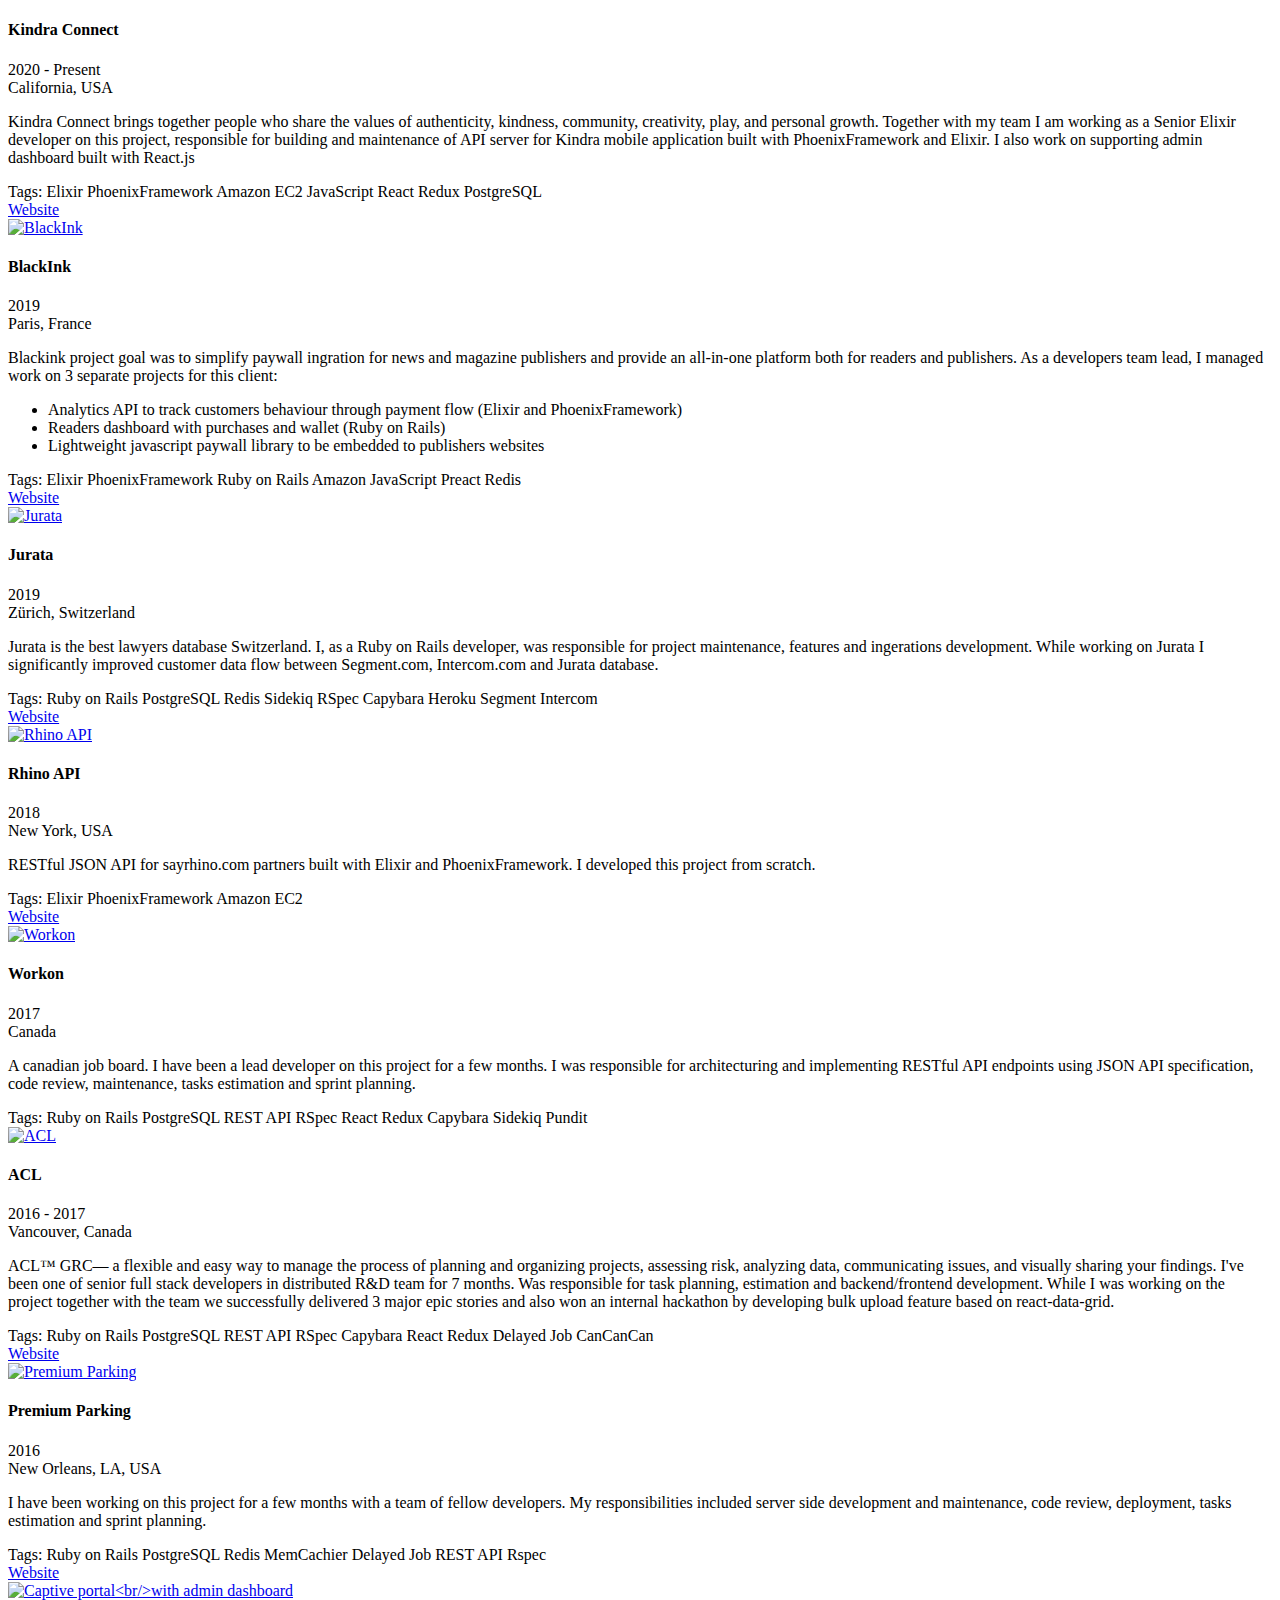
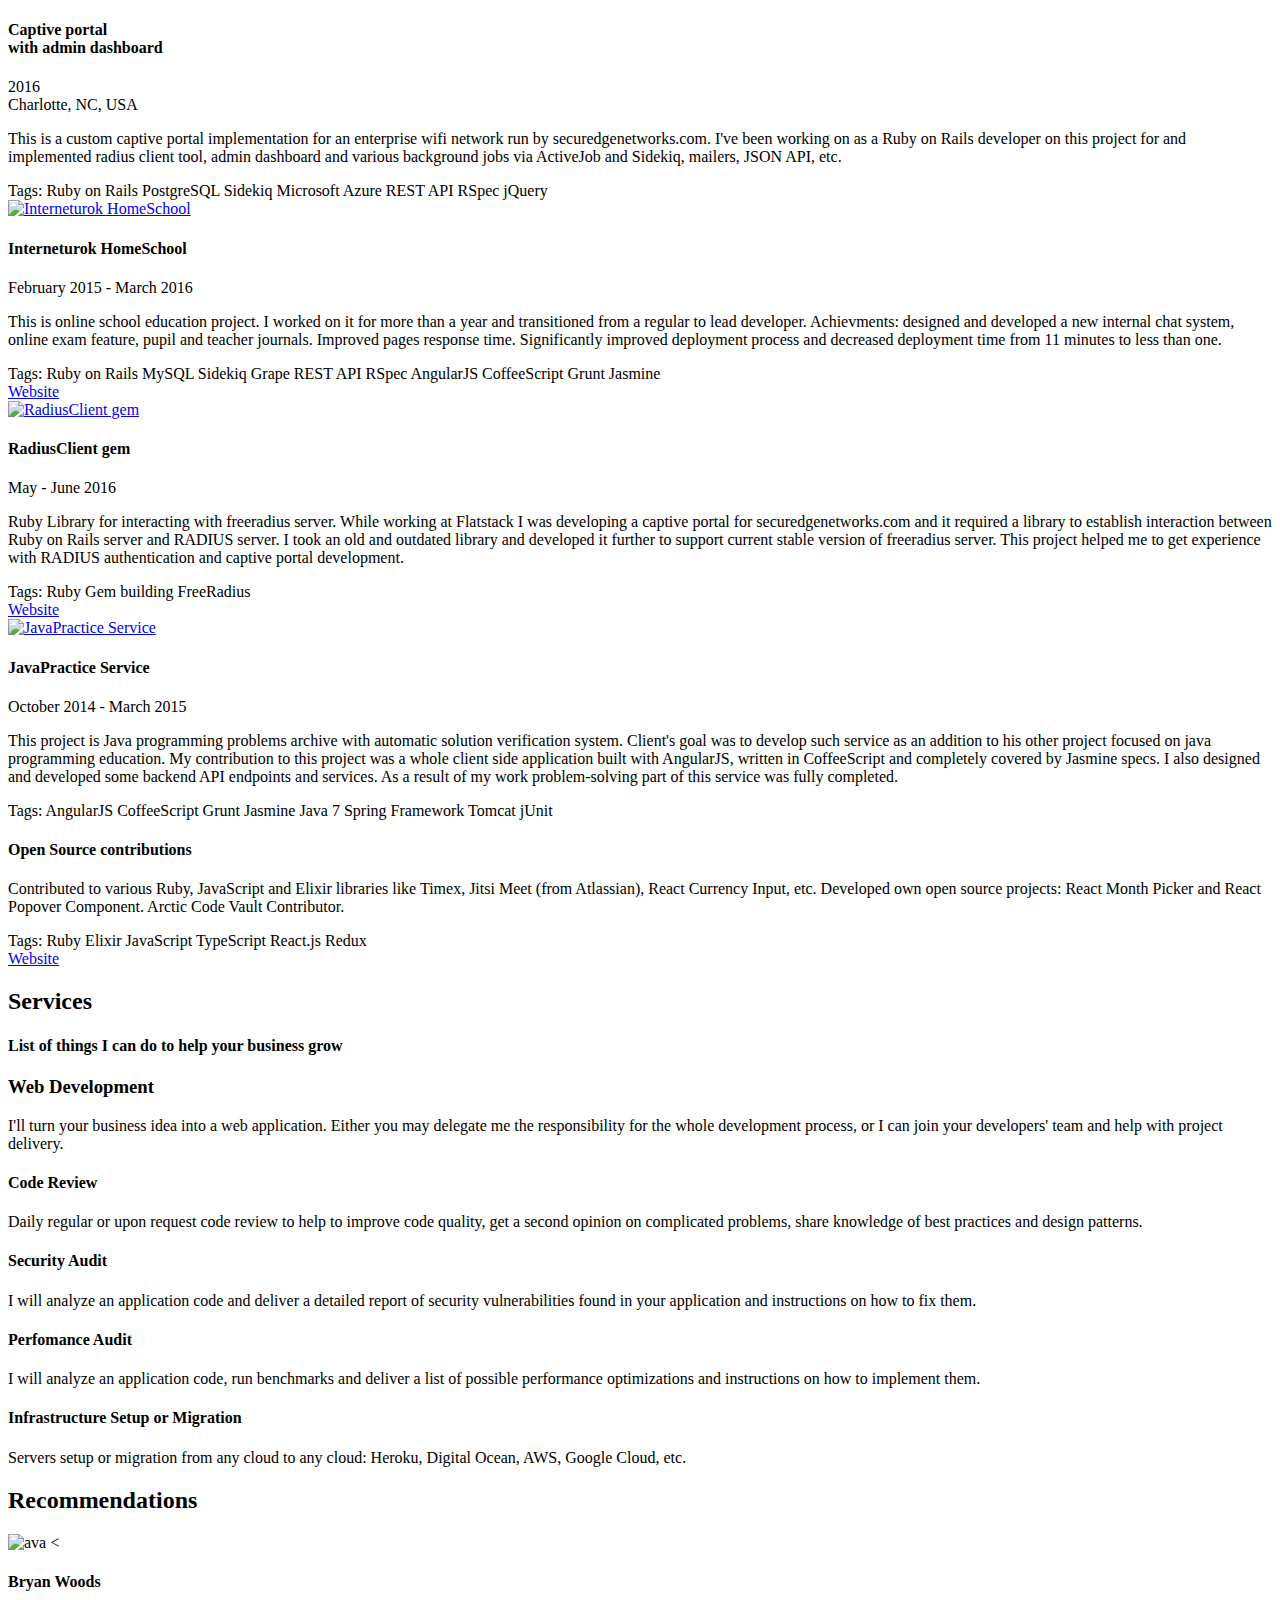
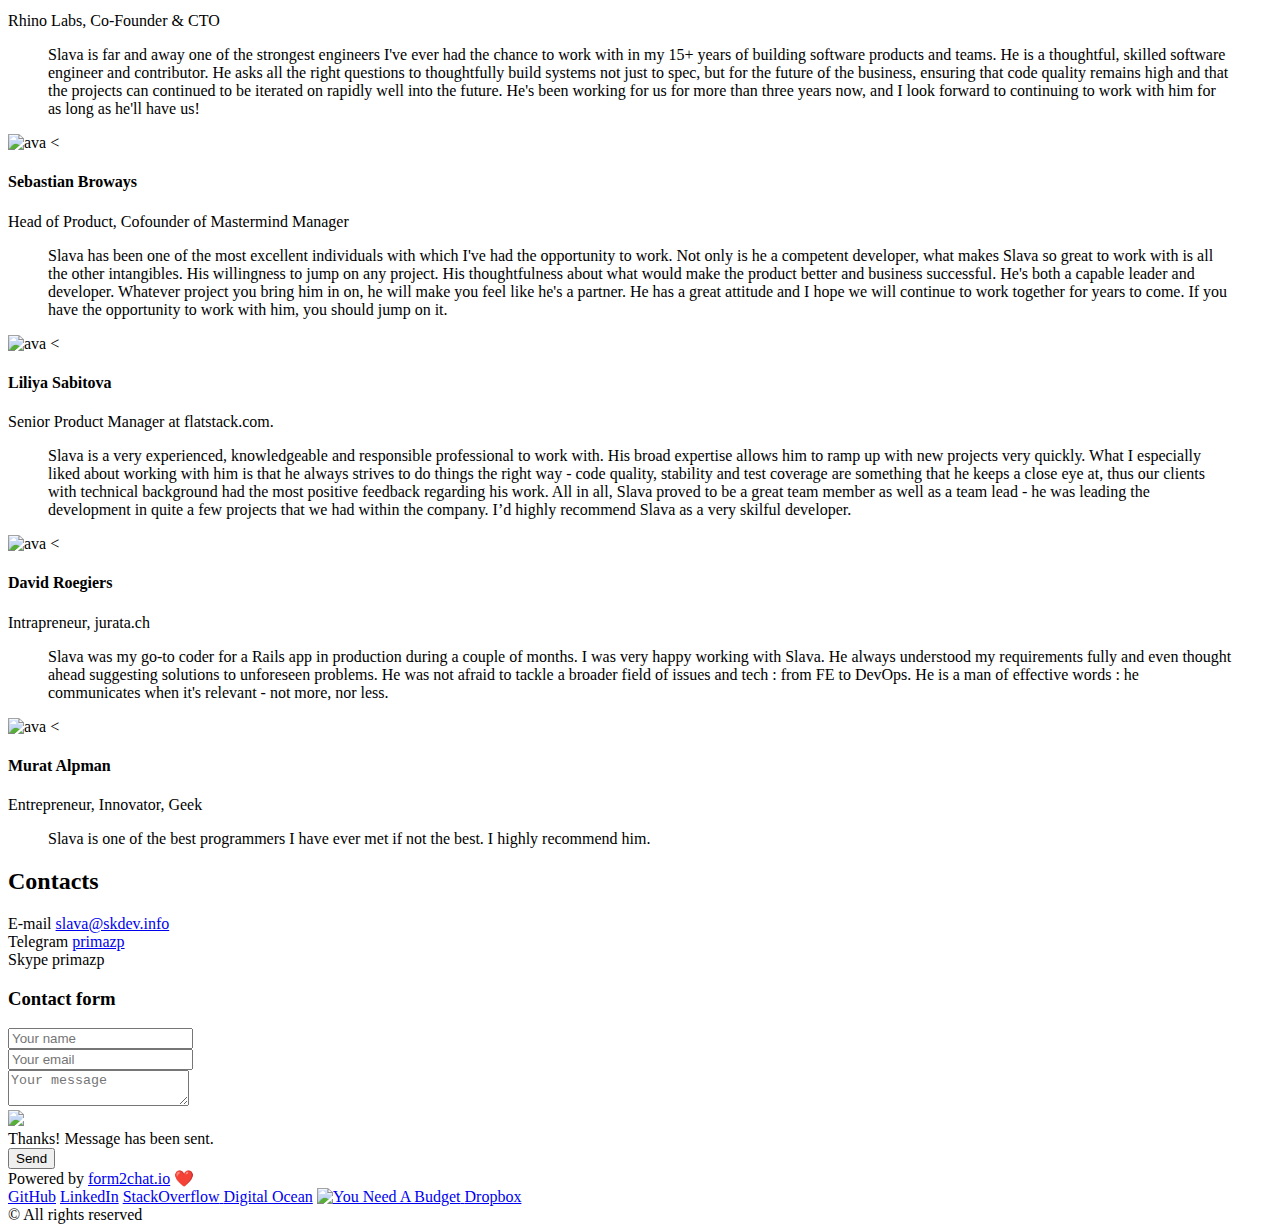
==== commit e86d697c: "Rebuild 2021-03-12 11:21:49" ====
--- a/index.html
+++ b/index.html
@@ -9,7 +9,7 @@
     <meta name="keywords" content="Ruby on Rails consultant, Ruby consultant, Rails consultant, JavaScript, Web developer, Angular, React, Redux, Ruby contractor, Elixir, Phoenix framework, Web engineer">
     <link rel="shortcut icon" type="image/x-icon" href="https://skdev.info/favicon.ico">
     <title>Slava Kysil Consulting</title>
-    <meta name="generator" content="Hugo 0.69.2" />
+    <meta name="generator" content="Hugo 0.76.5" />
     <link rel="stylesheet" type="text/css" href="https://skdev.info/css/bundle.css" />
 
     <link rel="preload" as="style" onload="this.rel='stylesheet'" href="https://use.fontawesome.com/releases/v5.0.10/css/all.css" integrity="sha384-+d0P83n9kaQMCwj8F4RJB66tzIwOKmrdb46+porD/OvrJ+37WqIM7UoBtwHO6Nlg" crossorigin="anonymous">
@@ -339,7 +339,7 @@
 
             <section data-nav="portfolio" class="tabs-infoblock portfolio">
 	<div class="tabs-infoblock__inner">
-		<h2 class="title main-title"><span class="main-title__label">Portfolio</span></h2>
+		<h2 class="title main-title"><span class="main-title__label">Projects</span></h2>
 		
 		<div class="content__section">
 			<div class="cards">
@@ -365,7 +365,7 @@
                 <div>
                   <h4 class="title title_small card__title">Rhino</h4>
                   
-                    <div class="year">2017 - 2020</div>
+                    <div class="year">2017 - Present</div>
                   
                 </div>
 
@@ -435,10 +435,10 @@
                   data-lightbox="/images/portfolio/mastermind.png">
                   <img class="responsive-img card__img jslghtbx-thmb"
                     data-lazyload="/images/portfolio/thumb/mastermind.jpg"
-                    alt="Mastermind Manager">
+                    alt="Nucleus">
 
                   <noscript>
-                    <img src="/images/portfolio/thumb/mastermind.jpg" class="responsive-img card__img jslghtbx-thmb" alt="Mastermind Manager">
+                    <img src="/images/portfolio/thumb/mastermind.jpg" class="responsive-img card__img jslghtbx-thmb" alt="Nucleus">
                   </noscript>
                 </a>
               
@@ -447,9 +447,9 @@
   					<div class="card__content">
               <div class="card__content-header">
                 <div>
-                  <h4 class="title title_small card__title">Mastermind Manager</h4>
-                  
-                    <div class="year">2017 - 2020</div>
+                  <h4 class="title title_small card__title">Nucleus</h4>
+                  
+                    <div class="year">2017 - Present</div>
                   
                 </div>
 
@@ -462,7 +462,7 @@
               </div>
   						<div class="card__description">
   							<p>
-  								Mastermind Manager is set of essential tools for mastermind group session management, brainstorming,
+  								Nucleus (former Mastermind Manager) is set of essential tools for communities and mastermind groups management, brainstorming,
 goal setting and accountability. <br />I am a Lead engineer on this project. Together with my team we've build application from sratch using Ruby on Rails and React/Redux. We also implemented WebRTC video integration with major platforms like Vidyo.io, Twilio, Jitsi Meet. Developed integration with Stripe and Mailchimp/Mandrill, and later replaced Mailchimp email templates builder with own custom solution.
 
   							</p>
@@ -500,10 +500,84 @@
                 
                   <span class="tags__item tags__hashtag">Stripe</span>
                 
-  						</div>
-
-              
-                <a href="https://mastermindbetter.com" rel="noreferrer" target="_blank" class="link-flat">Website</a>
+                  <span class="tags__item tags__hashtag">DigitalOcean</span>
+                
+                  <span class="tags__item tags__hashtag">Mattermost server</span>
+                
+  						</div>
+
+              
+                <a href="https://nucleusapp.io" rel="noreferrer" target="_blank" class="link-flat">Website</a>
+              
+  					</footer>
+  				</article>
+        
+          <article class="card" id="form2chat_1">
+  					<header class="card__header">
+              
+                <a href="/images/portfolio/form2chat_1.jpg"
+                  data-lightbox="/images/portfolio/form2chat_1.jpg">
+                  <img class="responsive-img card__img jslghtbx-thmb"
+                    data-lazyload="/images/portfolio/thumb/form2chat_1.jpg"
+                    alt="Form2chat">
+
+                  <noscript>
+                    <img src="/images/portfolio/thumb/form2chat_1.jpg" class="responsive-img card__img jslghtbx-thmb" alt="Form2chat">
+                  </noscript>
+                </a>
+              
+  					</header>
+
+  					<div class="card__content">
+              <div class="card__content-header">
+                <div>
+                  <h4 class="title title_small card__title">Form2chat</h4>
+                  
+                    <div class="year">2019 - Present</div>
+                  
+                </div>
+
+                
+                  <div class="location">
+                    <i class="icon iconbox__icon fas fa-map-marker"></i>
+                    <span class="icon">Tallinn, Estonia</span>
+                  </div>
+                
+              </div>
+  						<div class="card__description">
+  							<p>
+  								Form2chat is a serverless form backend that allows you not only to setup working web forms in just a couple minutes but also receive your submissions directly to the messenger of your choice: Telegram, Viber, Facebook Messenger, Slack or integrate your forms with other popular apps via Zapier.
+<br/><br/>I am a Lead engineer on this project and together with my team built integrations with major chat platforms and Zapier, spam protection filters, auto-responses with custom email templates, and also subscription payment system through Paddle.com gateway.
+
+  							</p>
+  						</div>
+  					</div>
+
+  					<footer class="card__footer">
+  						<div class="tags">
+  							<i class="icon fas fa-tag"></i>
+  							<span class="tags__item tags__label">Tags:</span>
+                
+                  <span class="tags__item tags__hashtag">Ruby on Rails</span>
+                
+                  <span class="tags__item tags__hashtag">PostgreSQL</span>
+                
+                  <span class="tags__item tags__hashtag">Redis</span>
+                
+                  <span class="tags__item tags__hashtag">Sidekiq</span>
+                
+                  <span class="tags__item tags__hashtag">RSpec</span>
+                
+                  <span class="tags__item tags__hashtag">Capybara</span>
+                
+                  <span class="tags__item tags__hashtag">Digital Ocean</span>
+                
+                  <span class="tags__item tags__hashtag">Paddle.com</span>
+                
+  						</div>
+
+              
+                <a href="https://form2chat.io" rel="noreferrer" target="_blank" class="link-flat">Website</a>
               
   					</footer>
   				</article>
@@ -543,8 +617,8 @@
   						<div class="card__description">
   							<p>
   								Flight School Manager is a powerful all-in-one tool to manage flight school. I worked as Elixir and PhoenixFramework developer on this project
-and was responsible for development of web dashboard and API for iOS application. <br /> Major milestones:
-  <ul style="color: initial;">
+and was responsible for development of web dashboard and API for iOS application. <br /><br />  Major milestones:
+  <ul style="color: initial; margin-top: -1.5rem;">
     <li>Built an automatic payment system that invoices user using flight data (via Stripe)</li>
     <li>Added schools onboarding flow</li>
     <li>Implemented Document Management System‎</li>
@@ -577,6 +651,73 @@
 
               
                 <a href="https://flightschoolmanager.co" rel="noreferrer" target="_blank" class="link-flat">Website</a>
+              
+  					</footer>
+  				</article>
+        
+          <article class="card" id="kindra">
+  					<header class="card__header">
+              
+                <a href="/images/portfolio/kindra.jpg"
+                  data-lightbox="/images/portfolio/kindra.jpg">
+                  <img class="responsive-img card__img jslghtbx-thmb"
+                    data-lazyload="/images/portfolio/thumb/kindra.jpg"
+                    alt="Kindra Connect">
+
+                  <noscript>
+                    <img src="/images/portfolio/thumb/kindra.jpg" class="responsive-img card__img jslghtbx-thmb" alt="Kindra Connect">
+                  </noscript>
+                </a>
+              
+  					</header>
+
+  					<div class="card__content">
+              <div class="card__content-header">
+                <div>
+                  <h4 class="title title_small card__title">Kindra Connect</h4>
+                  
+                    <div class="year">2020 - Present</div>
+                  
+                </div>
+
+                
+                  <div class="location">
+                    <i class="icon iconbox__icon fas fa-map-marker"></i>
+                    <span class="icon">California, USA</span>
+                  </div>
+                
+              </div>
+  						<div class="card__description">
+  							<p>
+  								Kindra Connect brings together people who share the values of authenticity, kindness, community, creativity, play, and personal growth. Together with my team I am working as a Senior Elixir developer on this project, responsible for building and maintenance of API server for Kindra mobile application built with PhoenixFramework and Elixir. I also work on supporting admin dashboard built with React.js
+
+  							</p>
+  						</div>
+  					</div>
+
+  					<footer class="card__footer">
+  						<div class="tags">
+  							<i class="icon fas fa-tag"></i>
+  							<span class="tags__item tags__label">Tags:</span>
+                
+                  <span class="tags__item tags__hashtag">Elixir</span>
+                
+                  <span class="tags__item tags__hashtag">PhoenixFramework</span>
+                
+                  <span class="tags__item tags__hashtag">Amazon EC2</span>
+                
+                  <span class="tags__item tags__hashtag">JavaScript</span>
+                
+                  <span class="tags__item tags__hashtag">React</span>
+                
+                  <span class="tags__item tags__hashtag">Redux</span>
+                
+                  <span class="tags__item tags__hashtag">PostgreSQL</span>
+                
+  						</div>
+
+              
+                <a href="https://kindra.life" rel="noreferrer" target="_blank" class="link-flat">Website</a>
               
   					</footer>
   				</article>
@@ -723,76 +864,6 @@
 
               
                 <a href="https://jurata.ch" rel="noreferrer" target="_blank" class="link-flat">Website</a>
-              
-  					</footer>
-  				</article>
-        
-          <article class="card" id="form2chat_1">
-  					<header class="card__header">
-              
-                <a href="/images/portfolio/form2chat_1.jpg"
-                  data-lightbox="/images/portfolio/form2chat_1.jpg">
-                  <img class="responsive-img card__img jslghtbx-thmb"
-                    data-lazyload="/images/portfolio/thumb/form2chat_1.jpg"
-                    alt="Form2chat">
-
-                  <noscript>
-                    <img src="/images/portfolio/thumb/form2chat_1.jpg" class="responsive-img card__img jslghtbx-thmb" alt="Form2chat">
-                  </noscript>
-                </a>
-              
-  					</header>
-
-  					<div class="card__content">
-              <div class="card__content-header">
-                <div>
-                  <h4 class="title title_small card__title">Form2chat</h4>
-                  
-                    <div class="year">2019 - 2020</div>
-                  
-                </div>
-
-                
-                  <div class="location">
-                    <i class="icon iconbox__icon fas fa-map-marker"></i>
-                    <span class="icon">Tallinn, Estonia</span>
-                  </div>
-                
-              </div>
-  						<div class="card__description">
-  							<p>
-  								Form2chat is a serverless form backend. I am a Lead engineer on this project and together with my team built integrations with major chat platforms:
-Telegram, Slack and Viber; spam protection filters; auto-responses with custom email templates, paymenths through Paddle.com gateway and Zapier integration.
-
-  							</p>
-  						</div>
-  					</div>
-
-  					<footer class="card__footer">
-  						<div class="tags">
-  							<i class="icon fas fa-tag"></i>
-  							<span class="tags__item tags__label">Tags:</span>
-                
-                  <span class="tags__item tags__hashtag">Ruby on Rails</span>
-                
-                  <span class="tags__item tags__hashtag">PostgreSQL</span>
-                
-                  <span class="tags__item tags__hashtag">Redis</span>
-                
-                  <span class="tags__item tags__hashtag">Sidekiq</span>
-                
-                  <span class="tags__item tags__hashtag">RSpec</span>
-                
-                  <span class="tags__item tags__hashtag">Capybara</span>
-                
-                  <span class="tags__item tags__hashtag">Digital Ocean</span>
-                
-                  <span class="tags__item tags__hashtag">Paddle.com</span>
-                
-  						</div>
-
-              
-                <a href="https://form2chat.io" rel="noreferrer" target="_blank" class="link-flat">Website</a>
               
   					</footer>
   				</article>
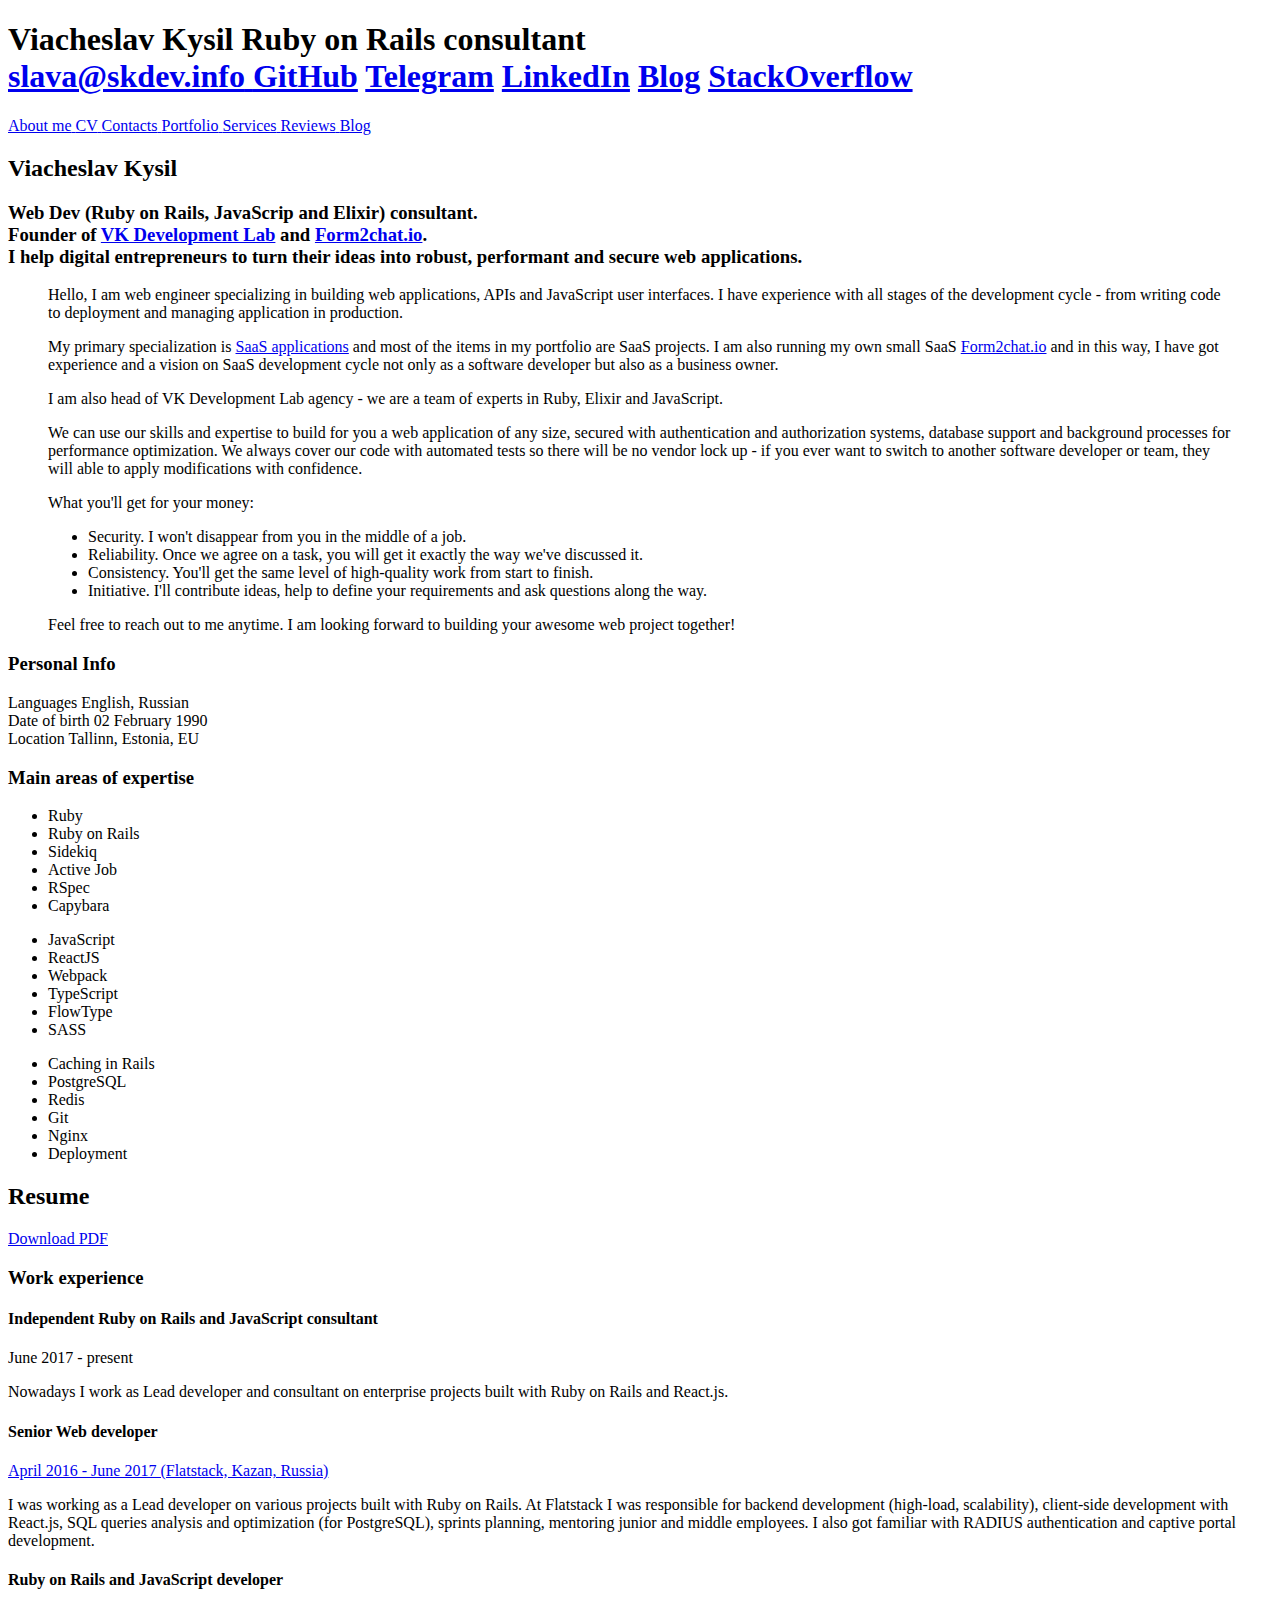
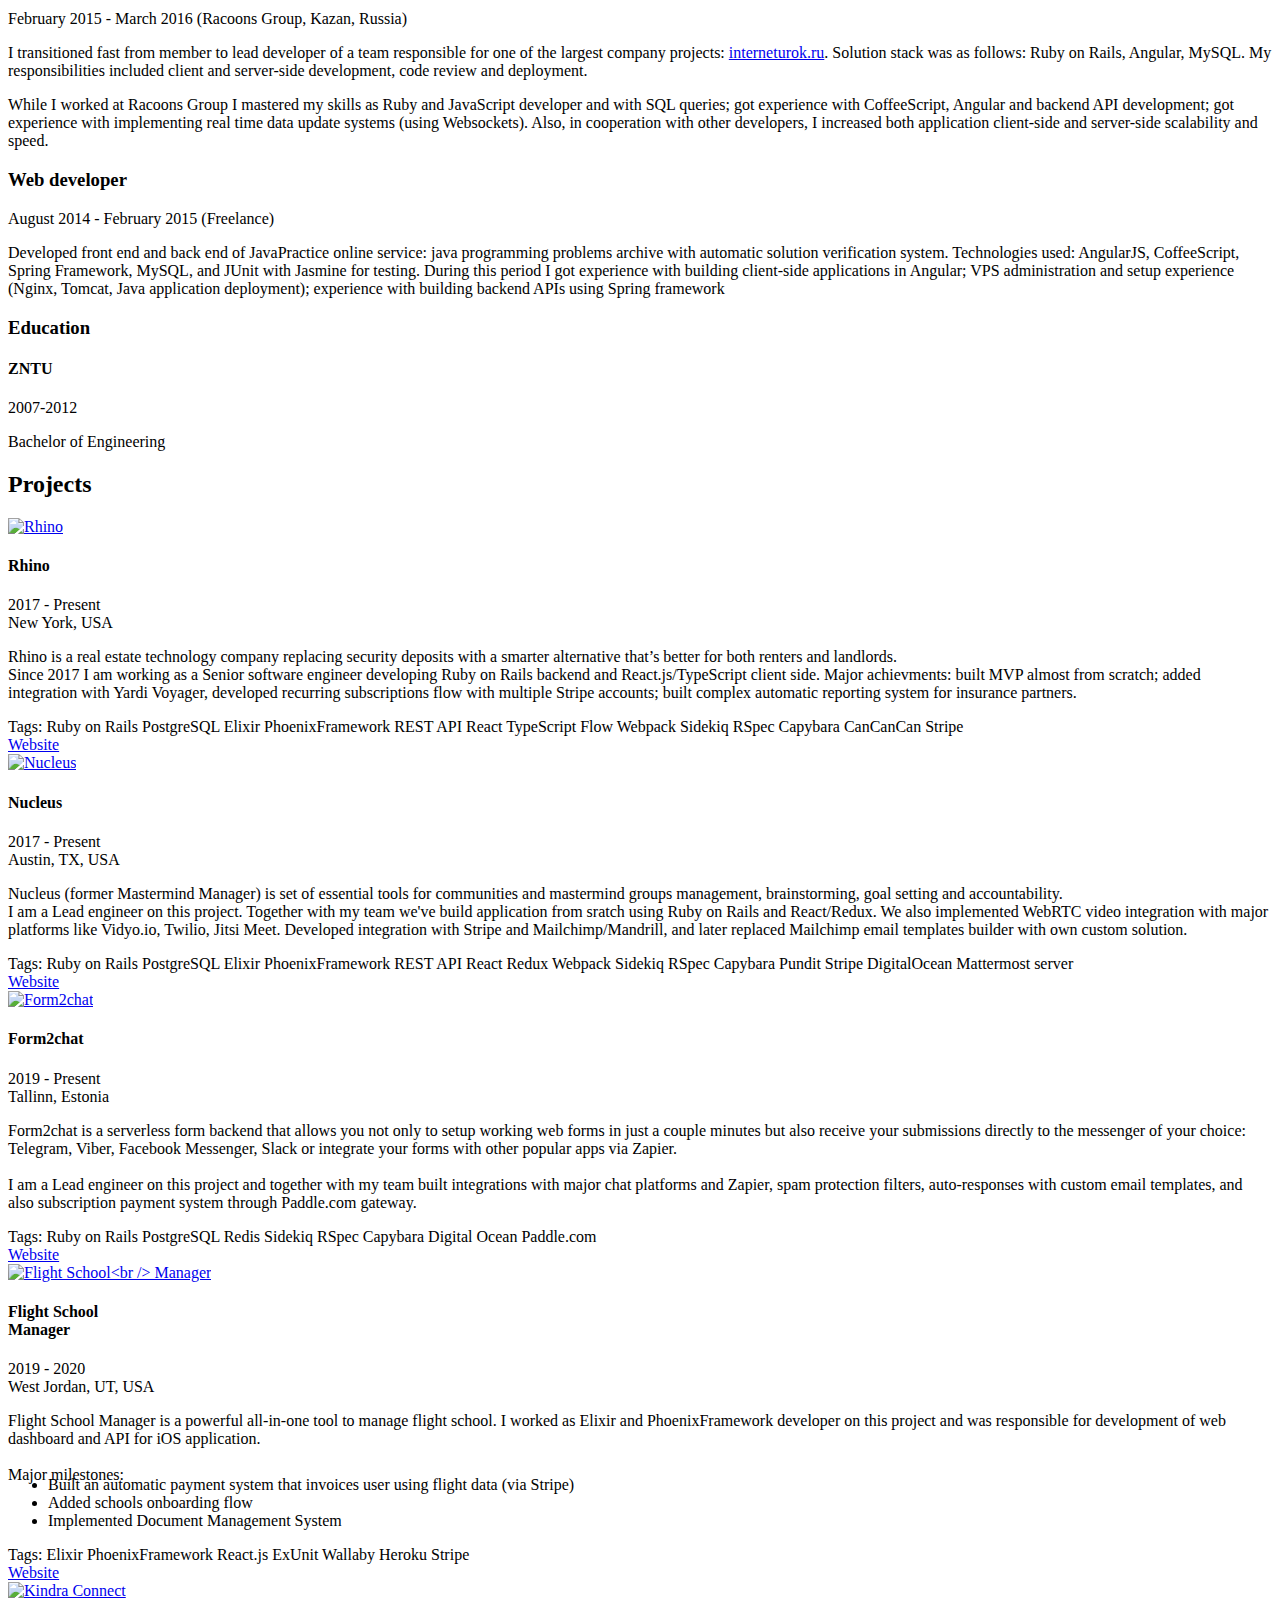
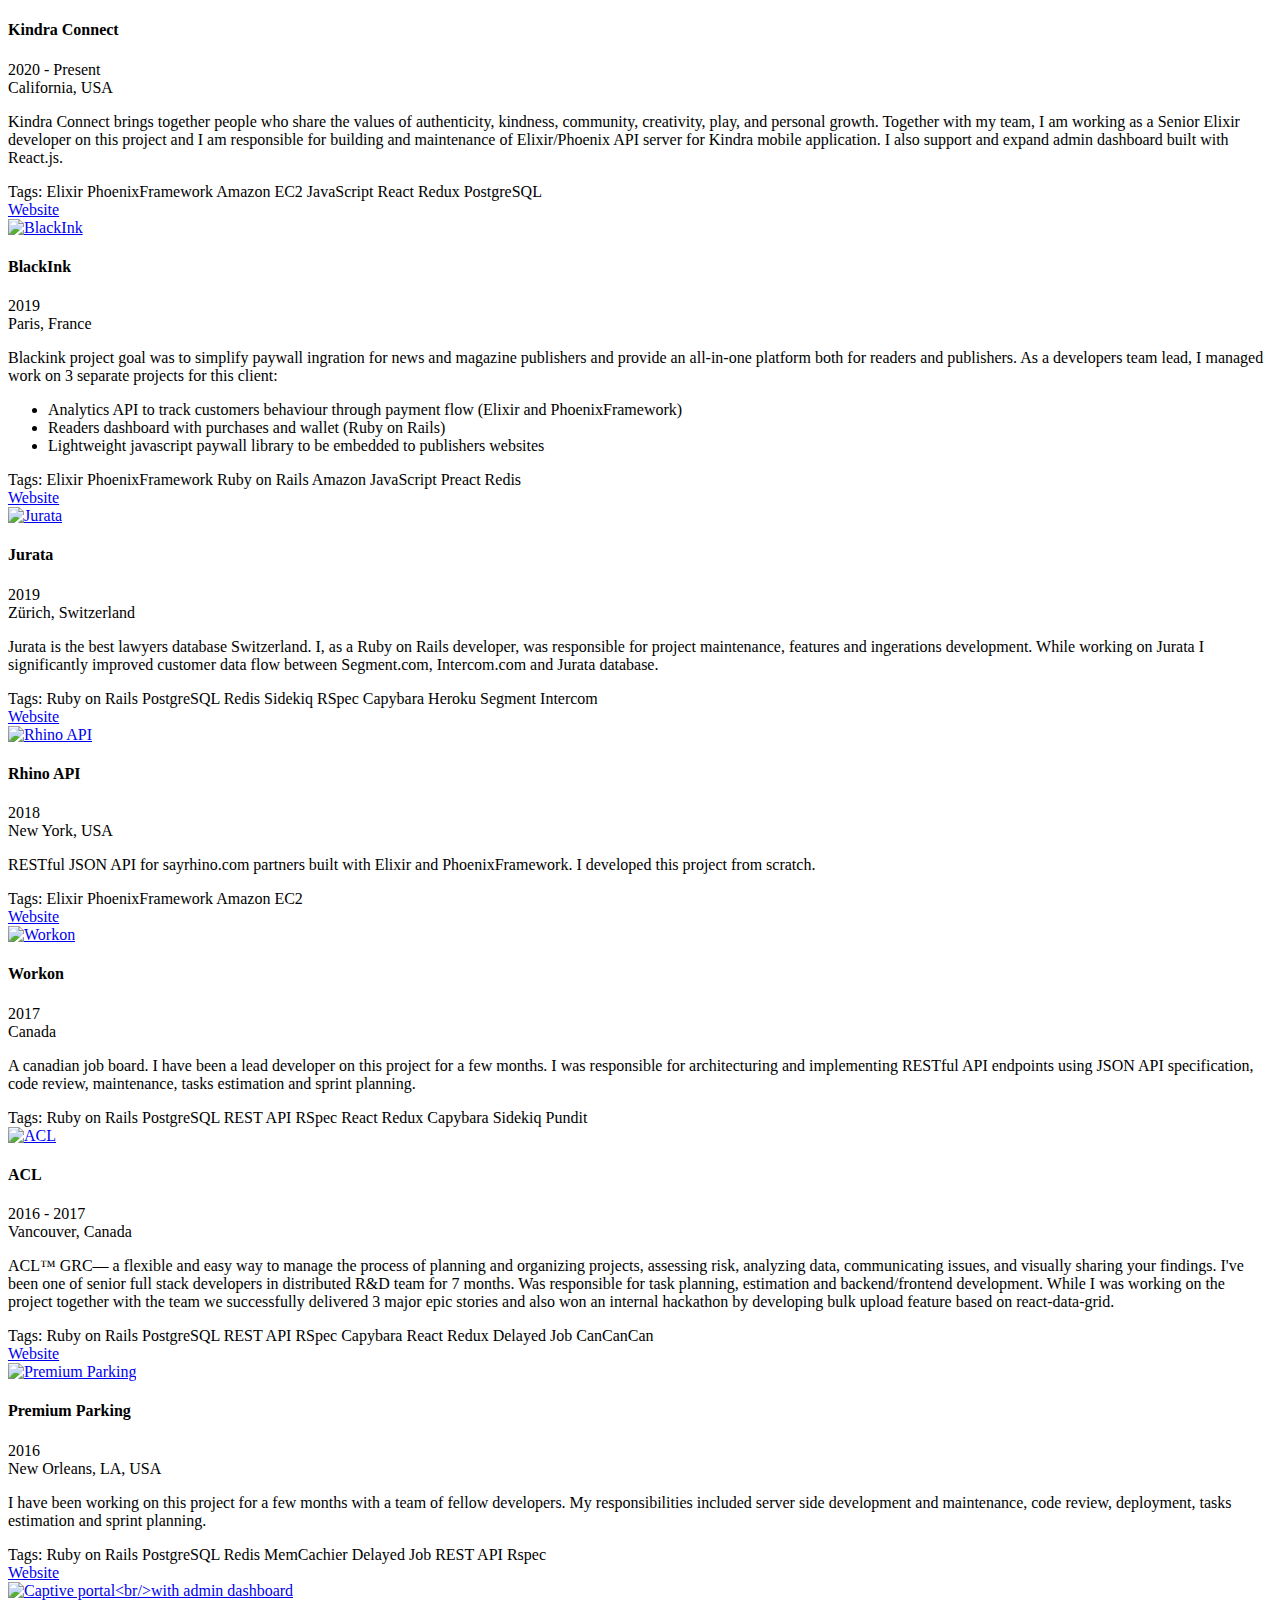
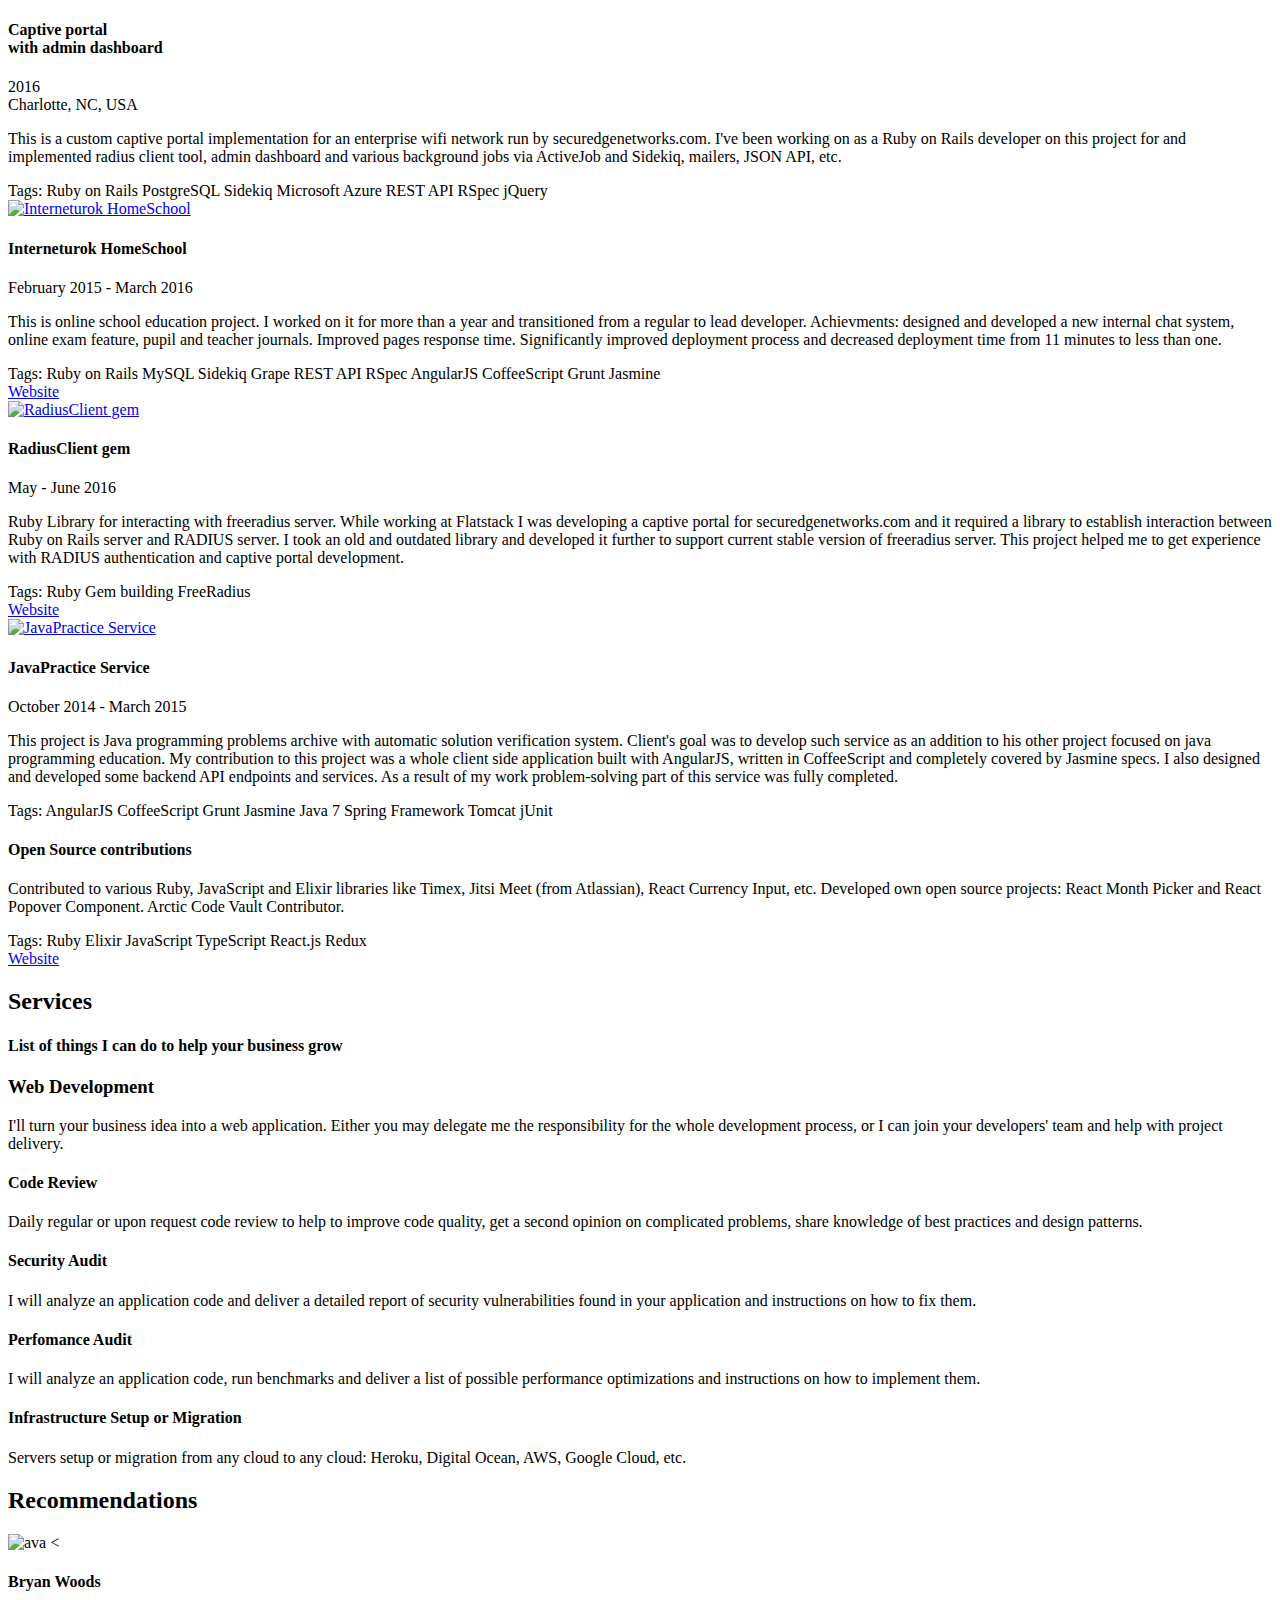
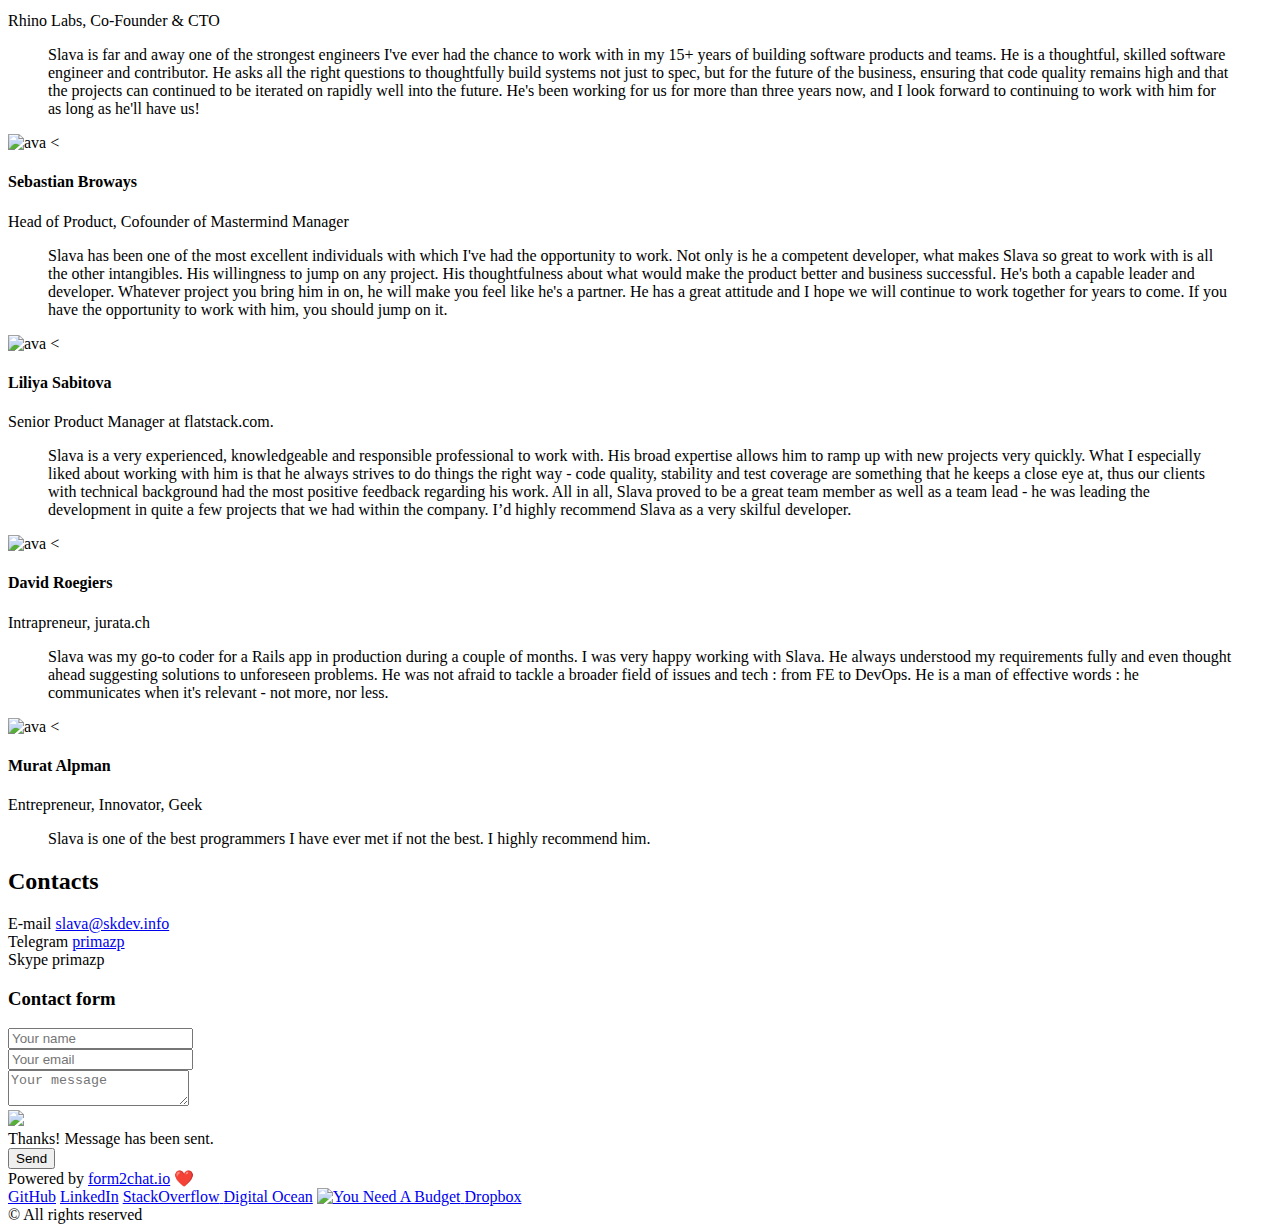
==== commit 84d229ad: "Rebuild 2021-03-12 12:34:06" ====
--- a/index.html
+++ b/index.html
@@ -689,7 +689,7 @@
               </div>
   						<div class="card__description">
   							<p>
-  								Kindra Connect brings together people who share the values of authenticity, kindness, community, creativity, play, and personal growth. Together with my team I am working as a Senior Elixir developer on this project, responsible for building and maintenance of API server for Kindra mobile application built with PhoenixFramework and Elixir. I also work on supporting admin dashboard built with React.js
+  								Kindra Connect brings together people who share the values of authenticity, kindness, community, creativity, play, and personal growth. Together with my team, I am working as a Senior Elixir developer on this project and I am responsible for building and maintenance of Elixir/Phoenix API server for Kindra mobile application. I also support and expand admin dashboard built with React.js.
 
   							</p>
   						</div>
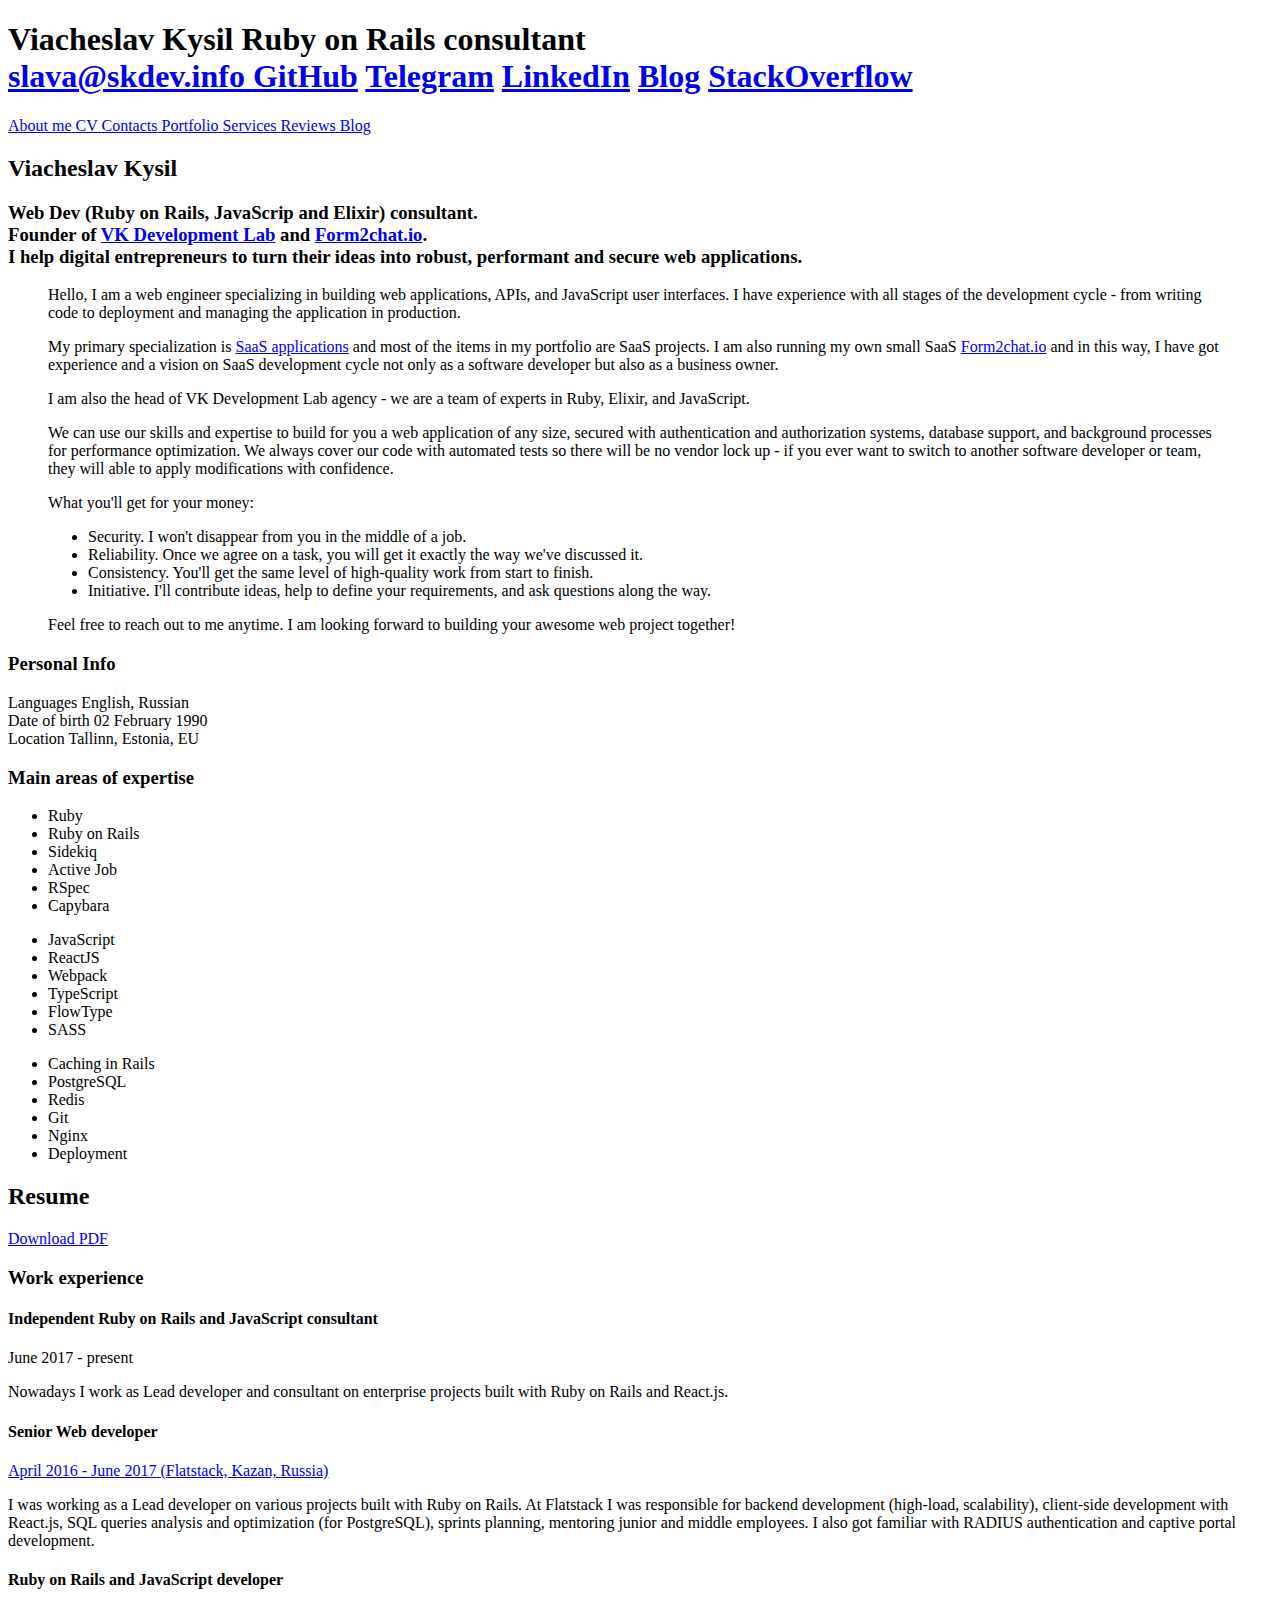
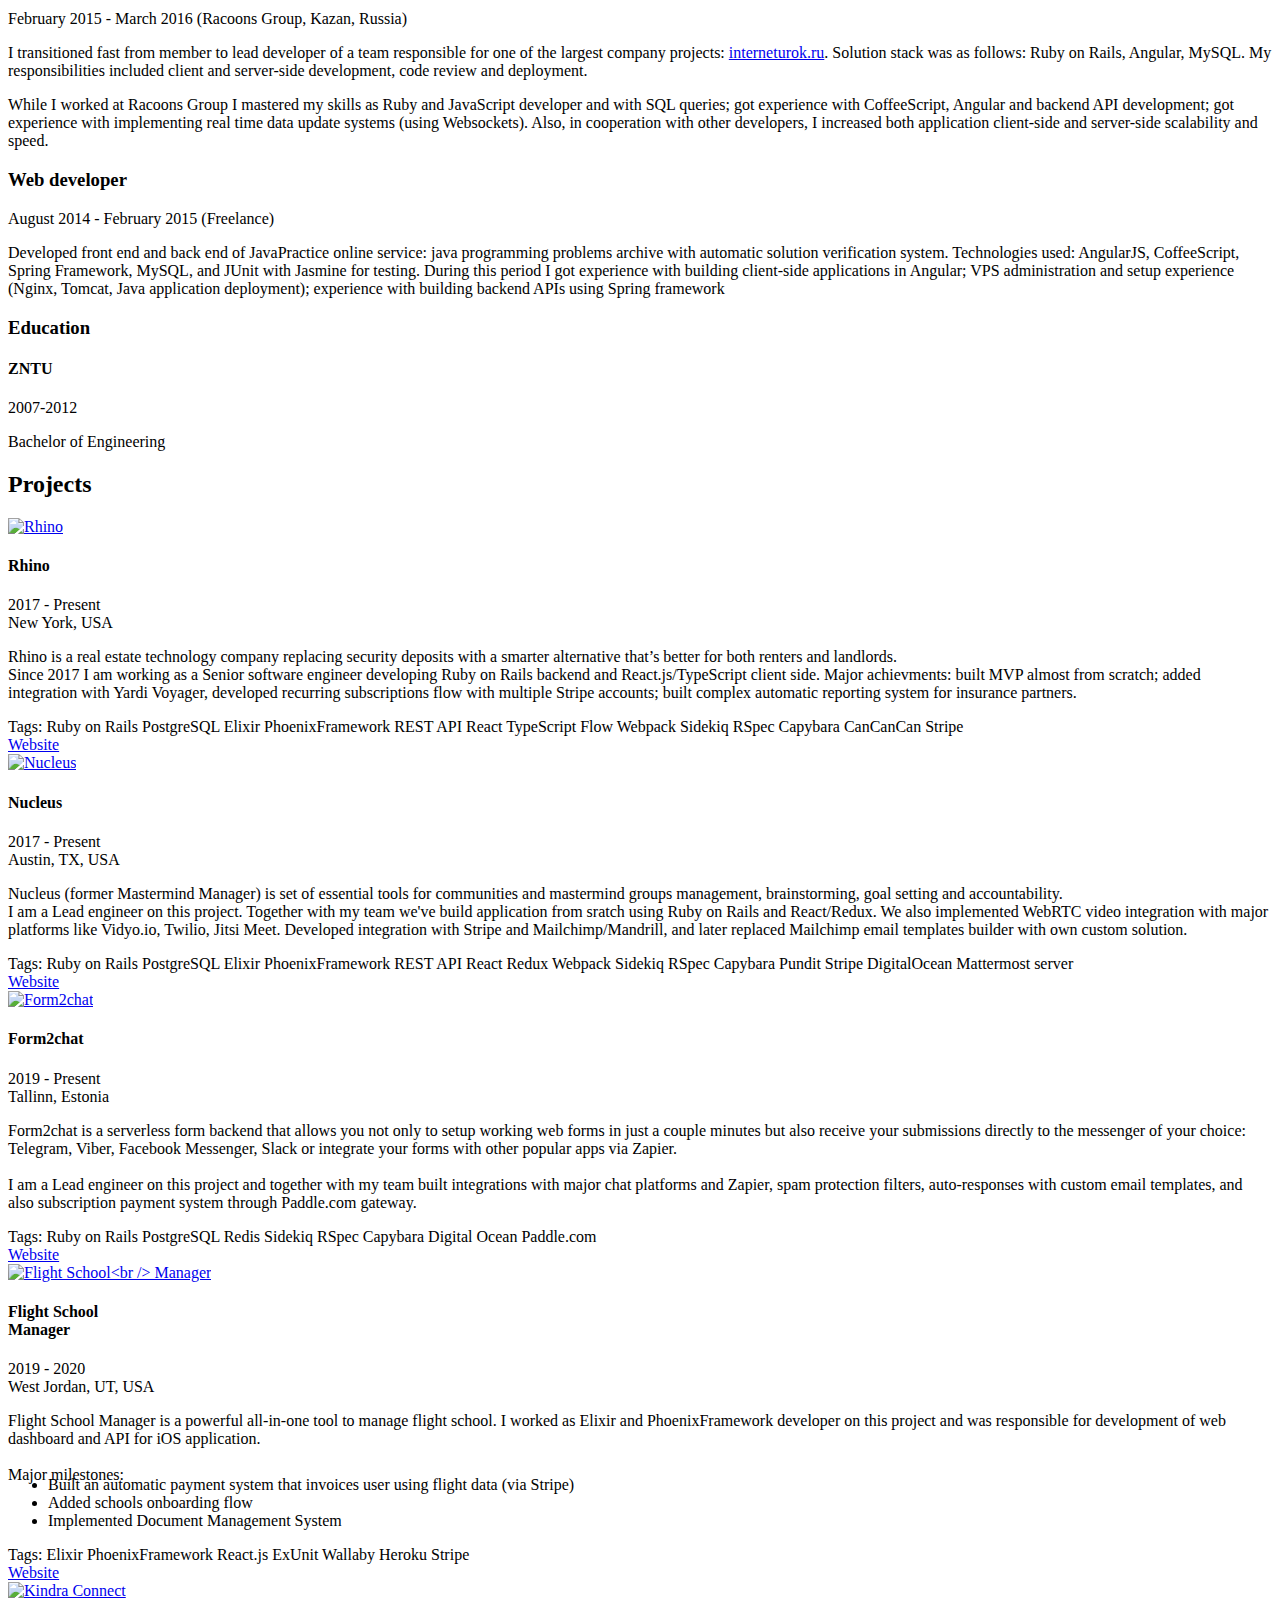
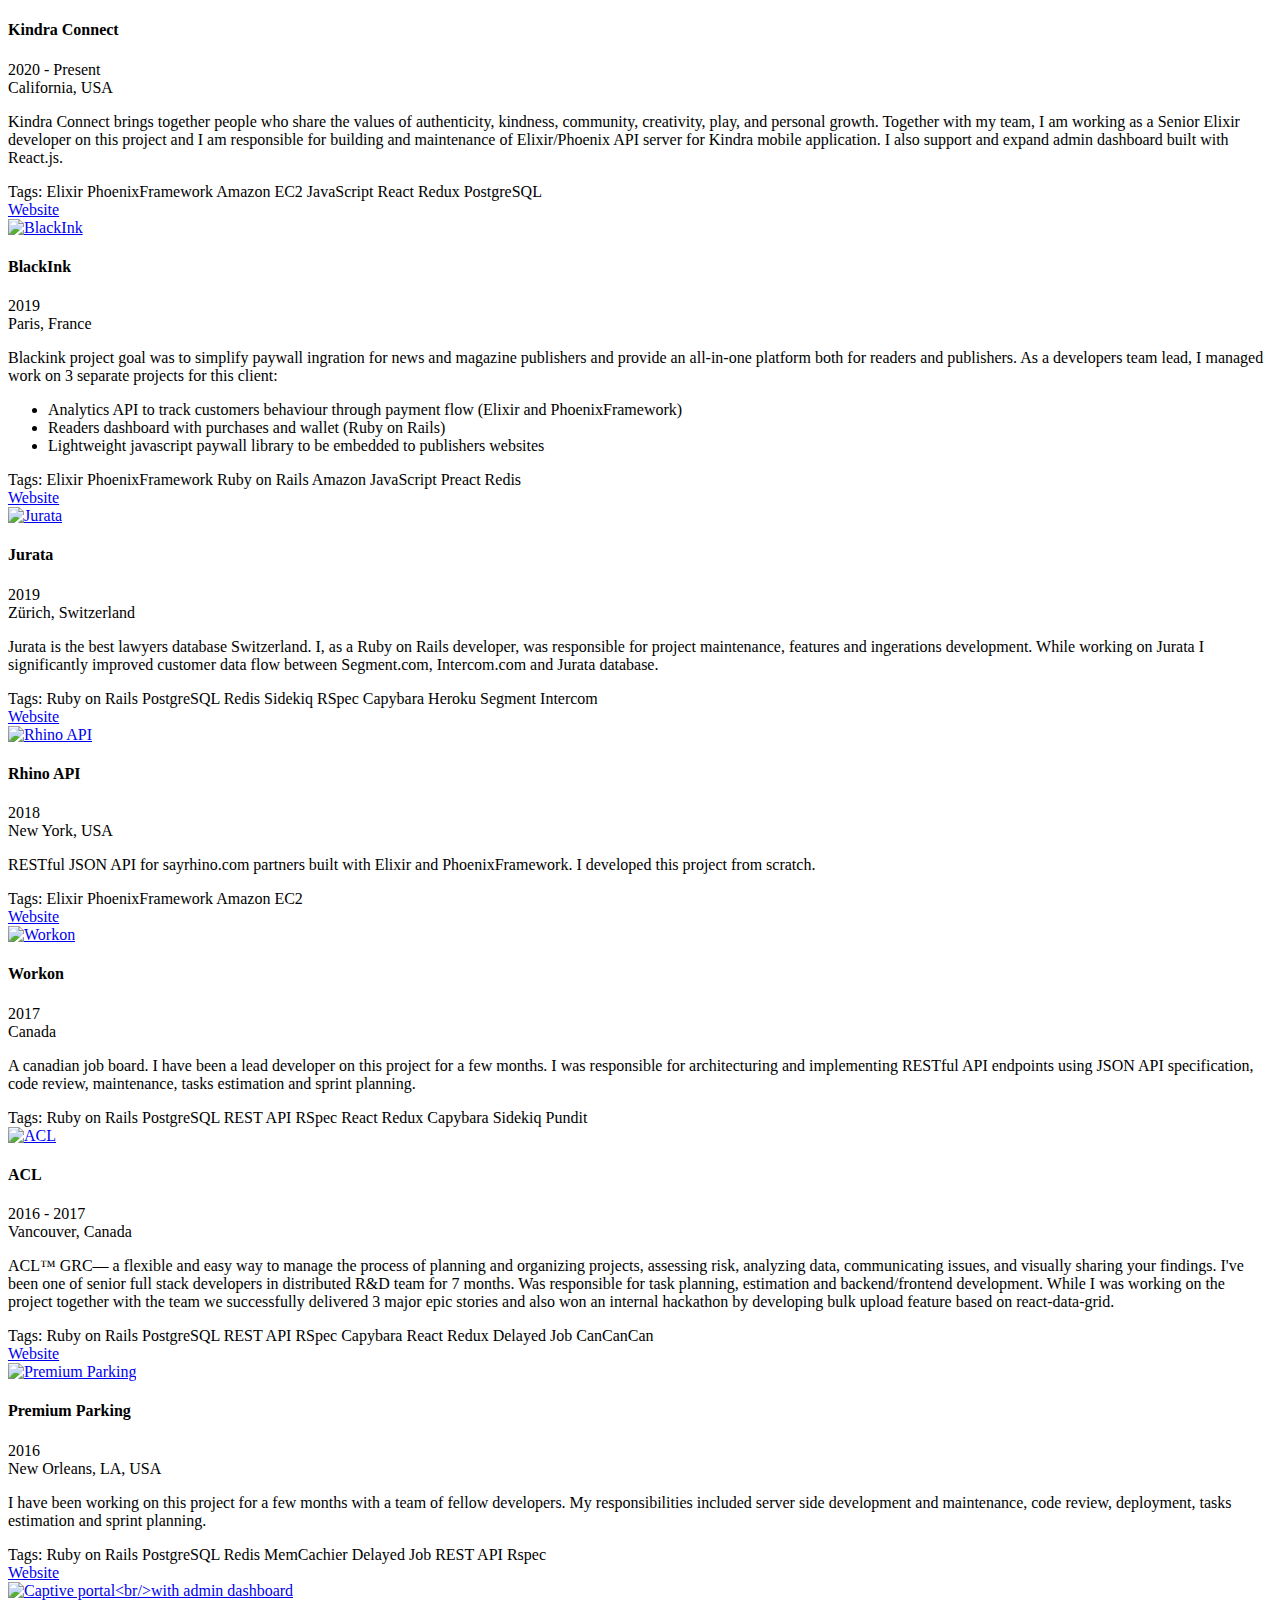
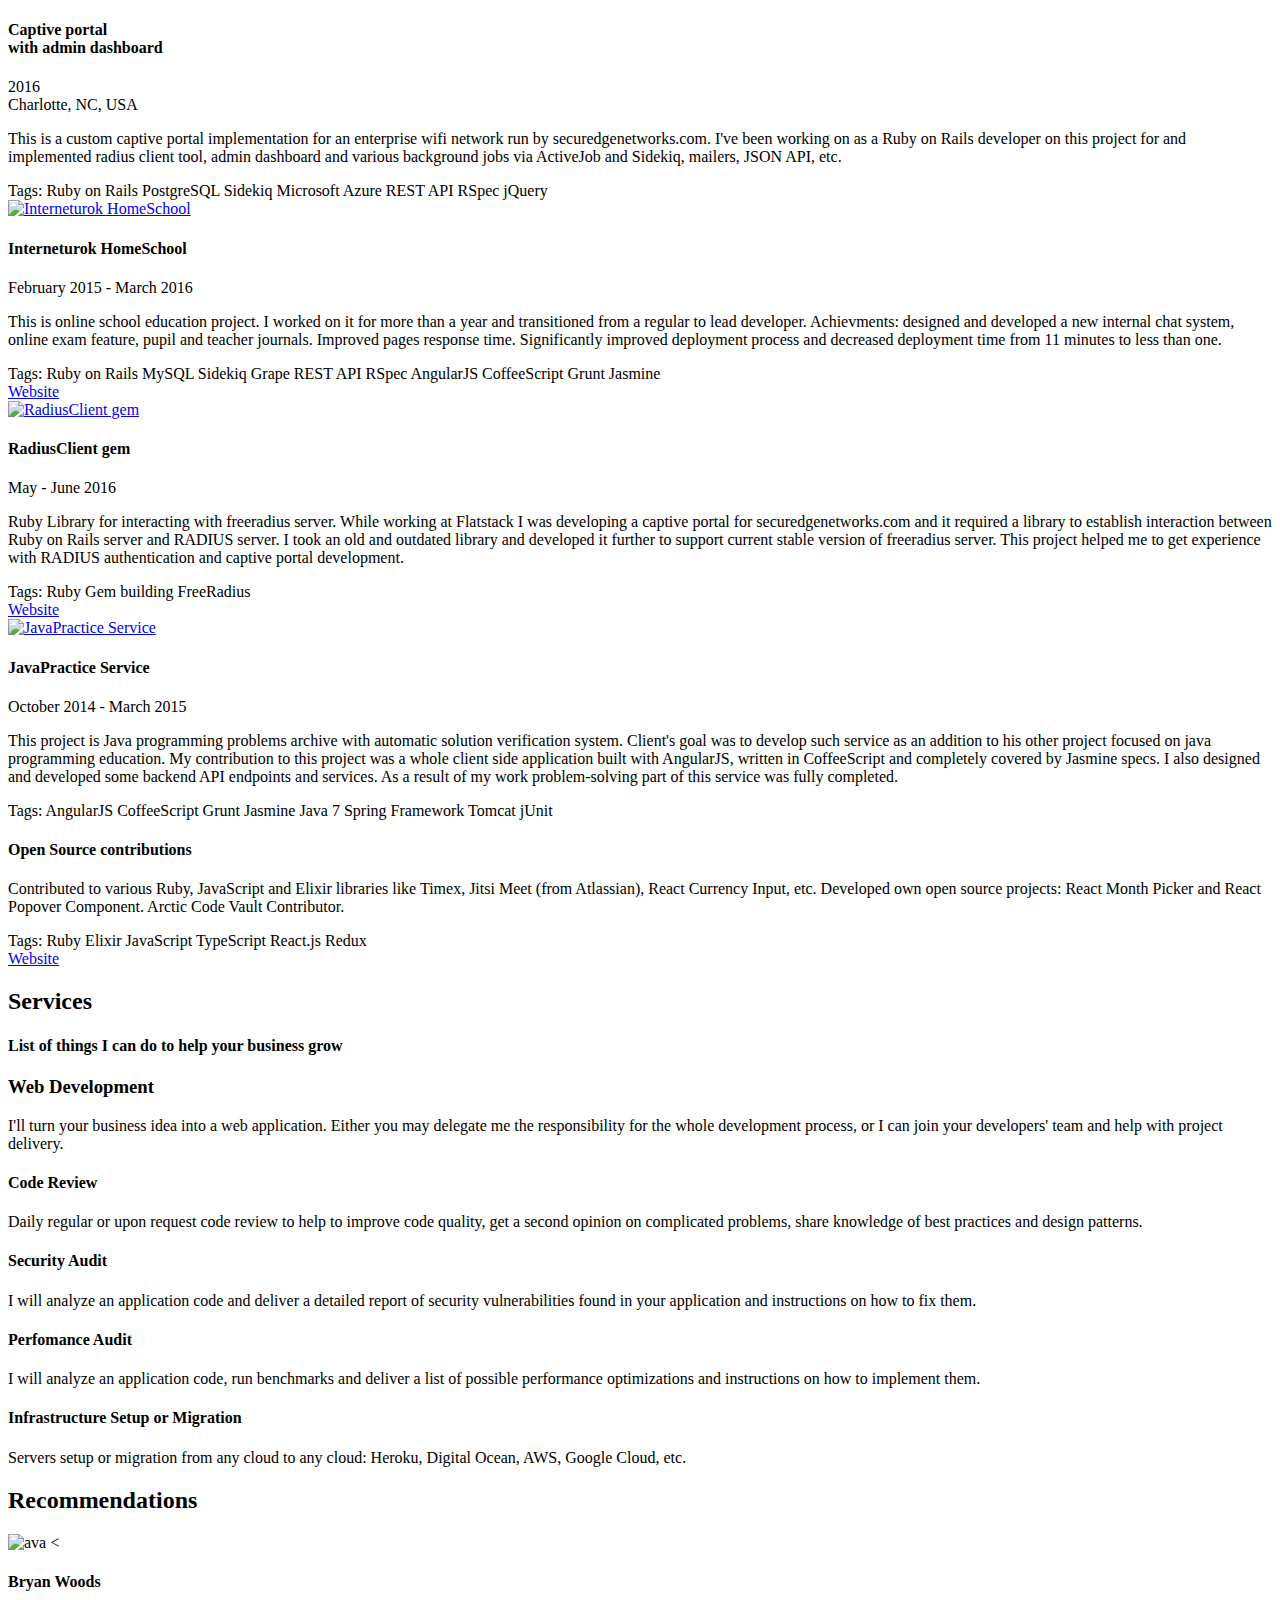
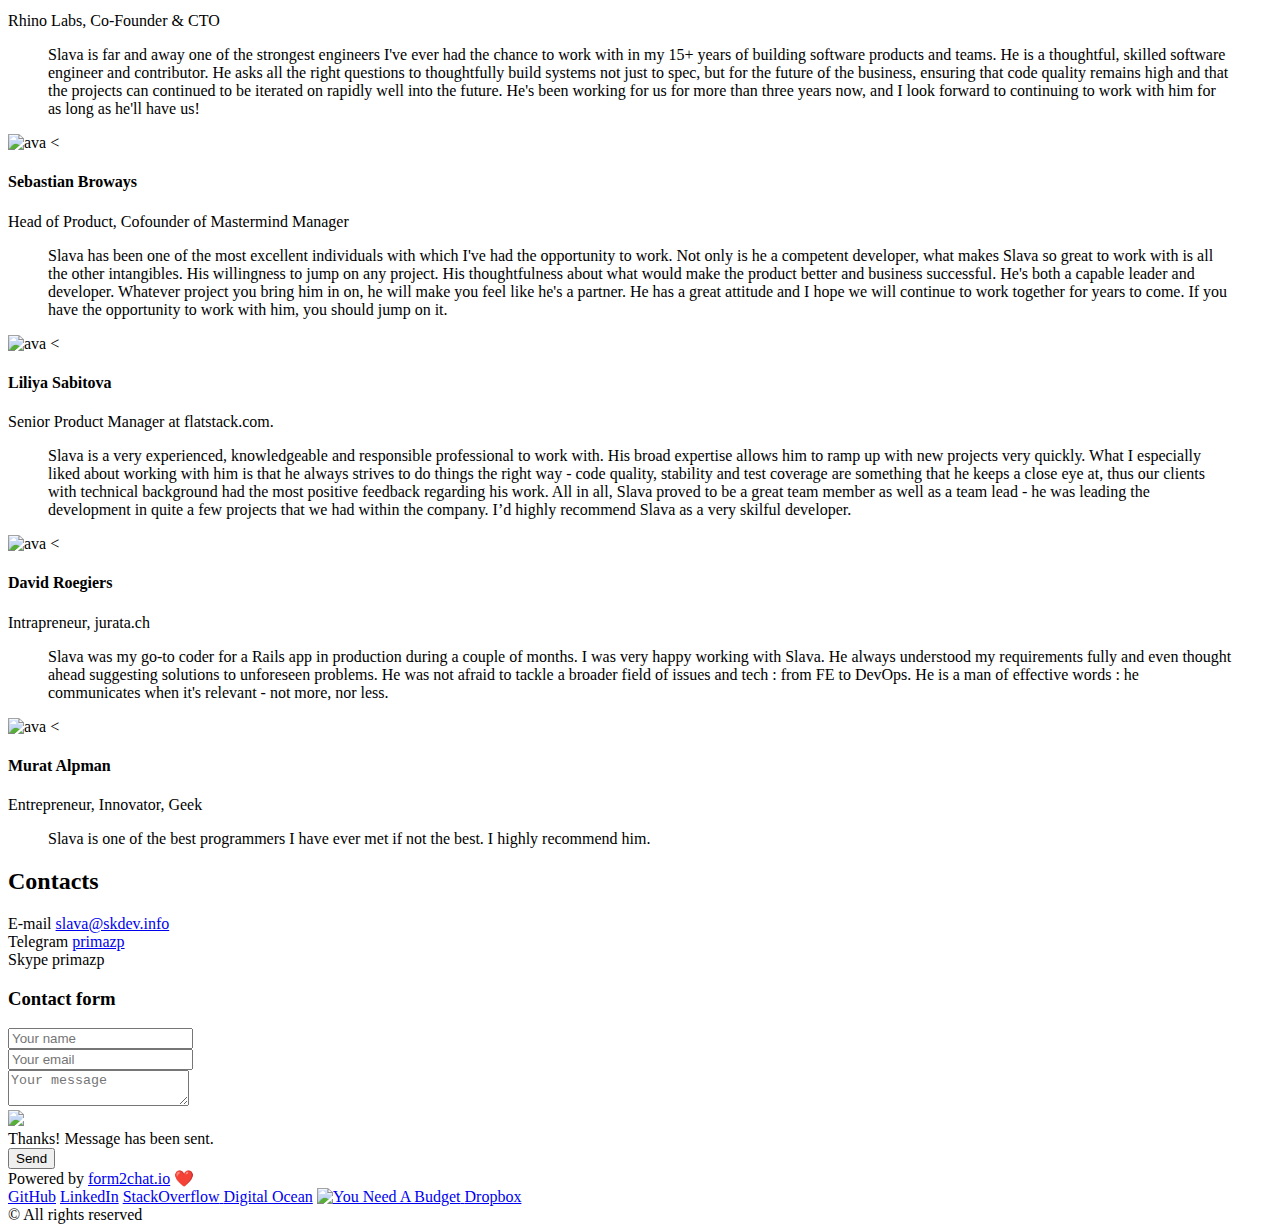
==== commit 37c21702: "Rebuild 2021-04-05 13:33:15" ====
--- a/index.html
+++ b/index.html
@@ -153,8 +153,7 @@
 			<blockquote class="blockquote">
 				<i class="icon blockquote__quote blockquote__quote-left fas fa-quote-left"></i>
 				<p>
-				  Hello, I am web engineer specializing in building web applications, APIs and JavaScript user interfaces.
-          I have experience with all stages of the development cycle - from writing code to deployment and managing application in production.
+				  Hello, I am a web engineer specializing in building web applications, APIs, and JavaScript user interfaces. I have experience with all stages of the development cycle - from writing code to deployment and managing the application in production.
         </p>
         <p>
           My primary specialization is <a href="https://en.wikipedia.org/wiki/Software_as_a_service" target="_blank">SaaS applications</a> and most of the items in my portfolio are SaaS projects.
@@ -162,11 +161,10 @@
           and in this way, I have got experience and a vision on SaaS development cycle not only as a software developer but also as a business owner.
         </p>
         <p>
-          I am also head of VK Development Lab agency - we are a team of experts in Ruby, Elixir and JavaScript.
+          I am also the head of VK Development Lab agency - we are a team of experts in Ruby, Elixir, and JavaScript.
         </p>
         <p>
-          We can use our skills and expertise to build for you a web application of any size, secured with authentication and authorization systems, database support and background processes for performance optimization.
-          We always cover our code with automated tests so there will be no vendor lock up - if you ever want to switch to another software developer or team, they will able to apply modifications with confidence.
+          We can use our skills and expertise to build for you a web application of any size, secured with authentication and authorization systems, database support, and background processes for performance optimization. We always cover our code with automated tests so there will be no vendor lock up - if you ever want to switch to another software developer or team, they will able to apply modifications with confidence.
         </p>
         <p>
           What you'll get for your money:
@@ -174,7 +172,7 @@
             <li>Security. I won't disappear from you in the middle of a job.</li>
             <li>Reliability. Once we agree on a task, you will get it exactly the way we've discussed it.</li>
             <li>Consistency. You'll get the same level of high-quality work from start to finish.</li>
-            <li>Initiative. I'll contribute ideas, help to define your requirements and ask questions along the way.</li>
+            <li>Initiative. I'll contribute ideas, help to define your requirements, and ask questions along the way.</li>
           </ul>
         </p>
         <p>
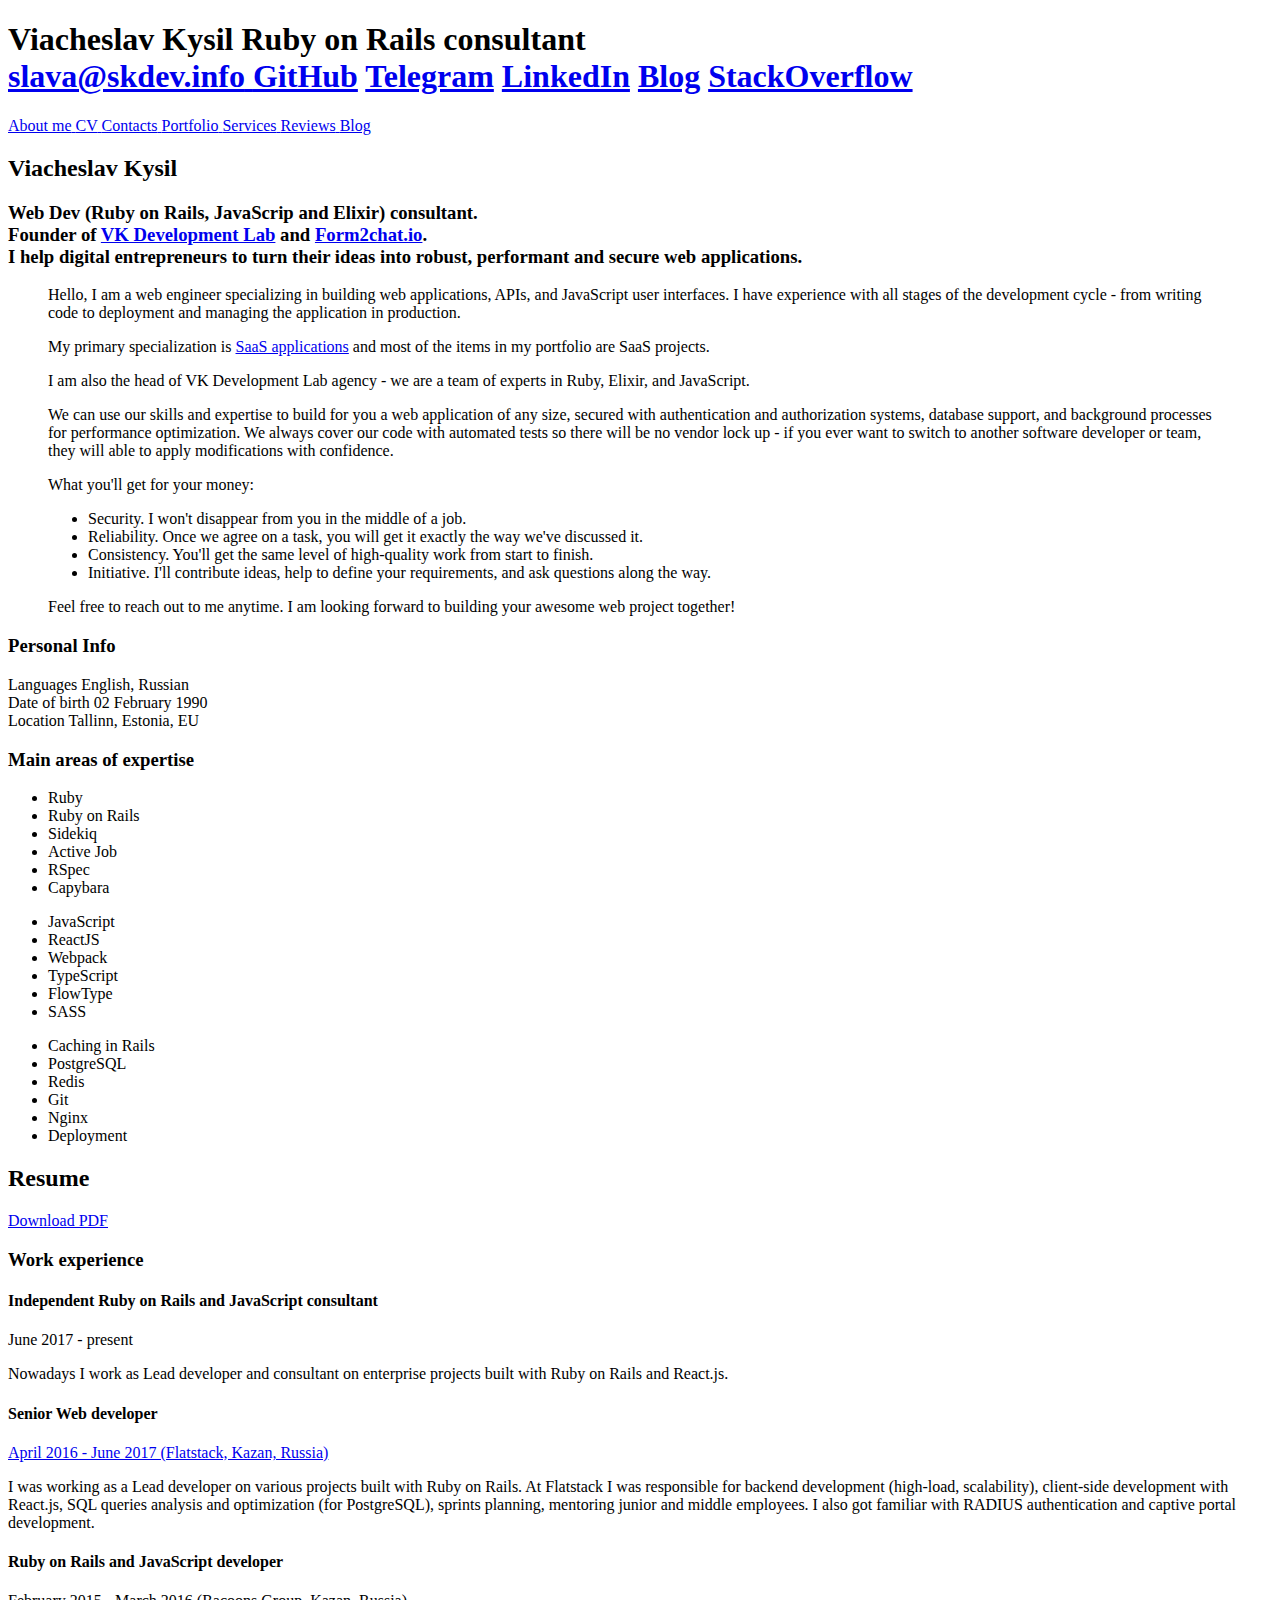
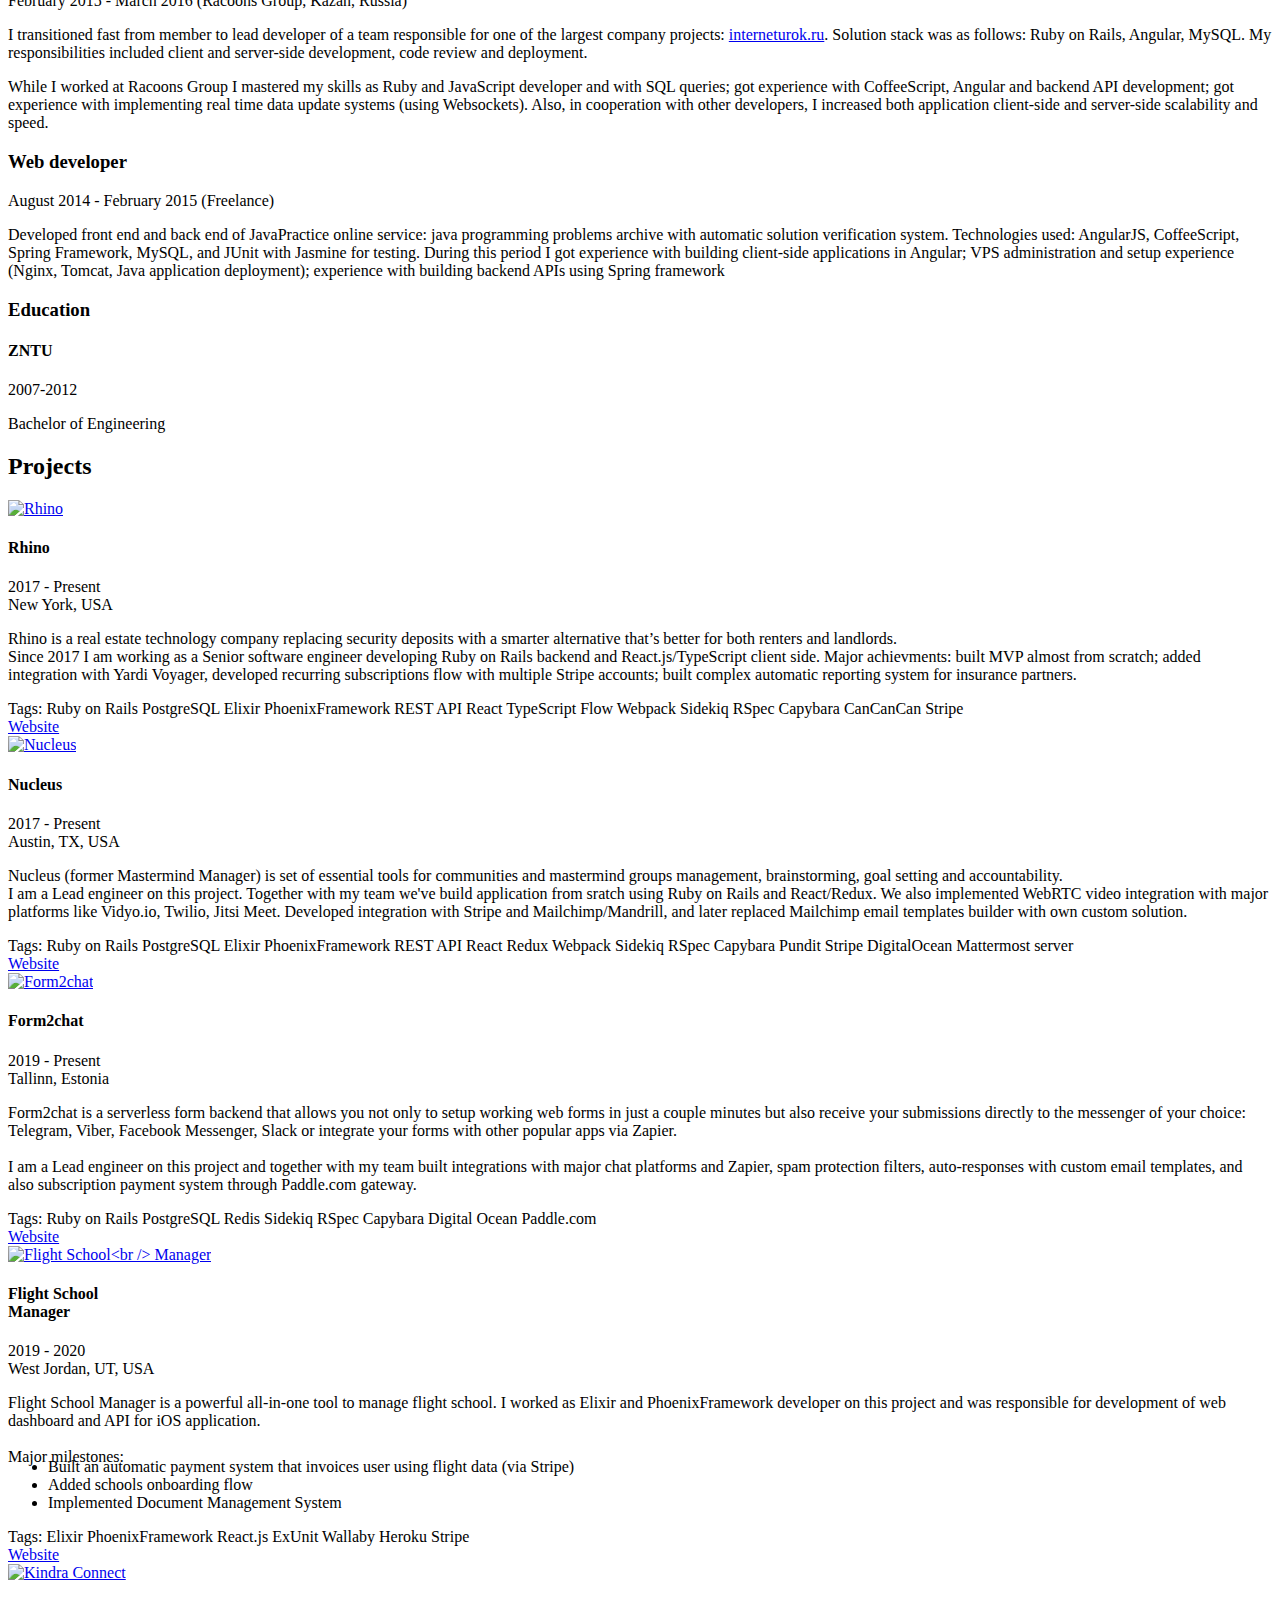
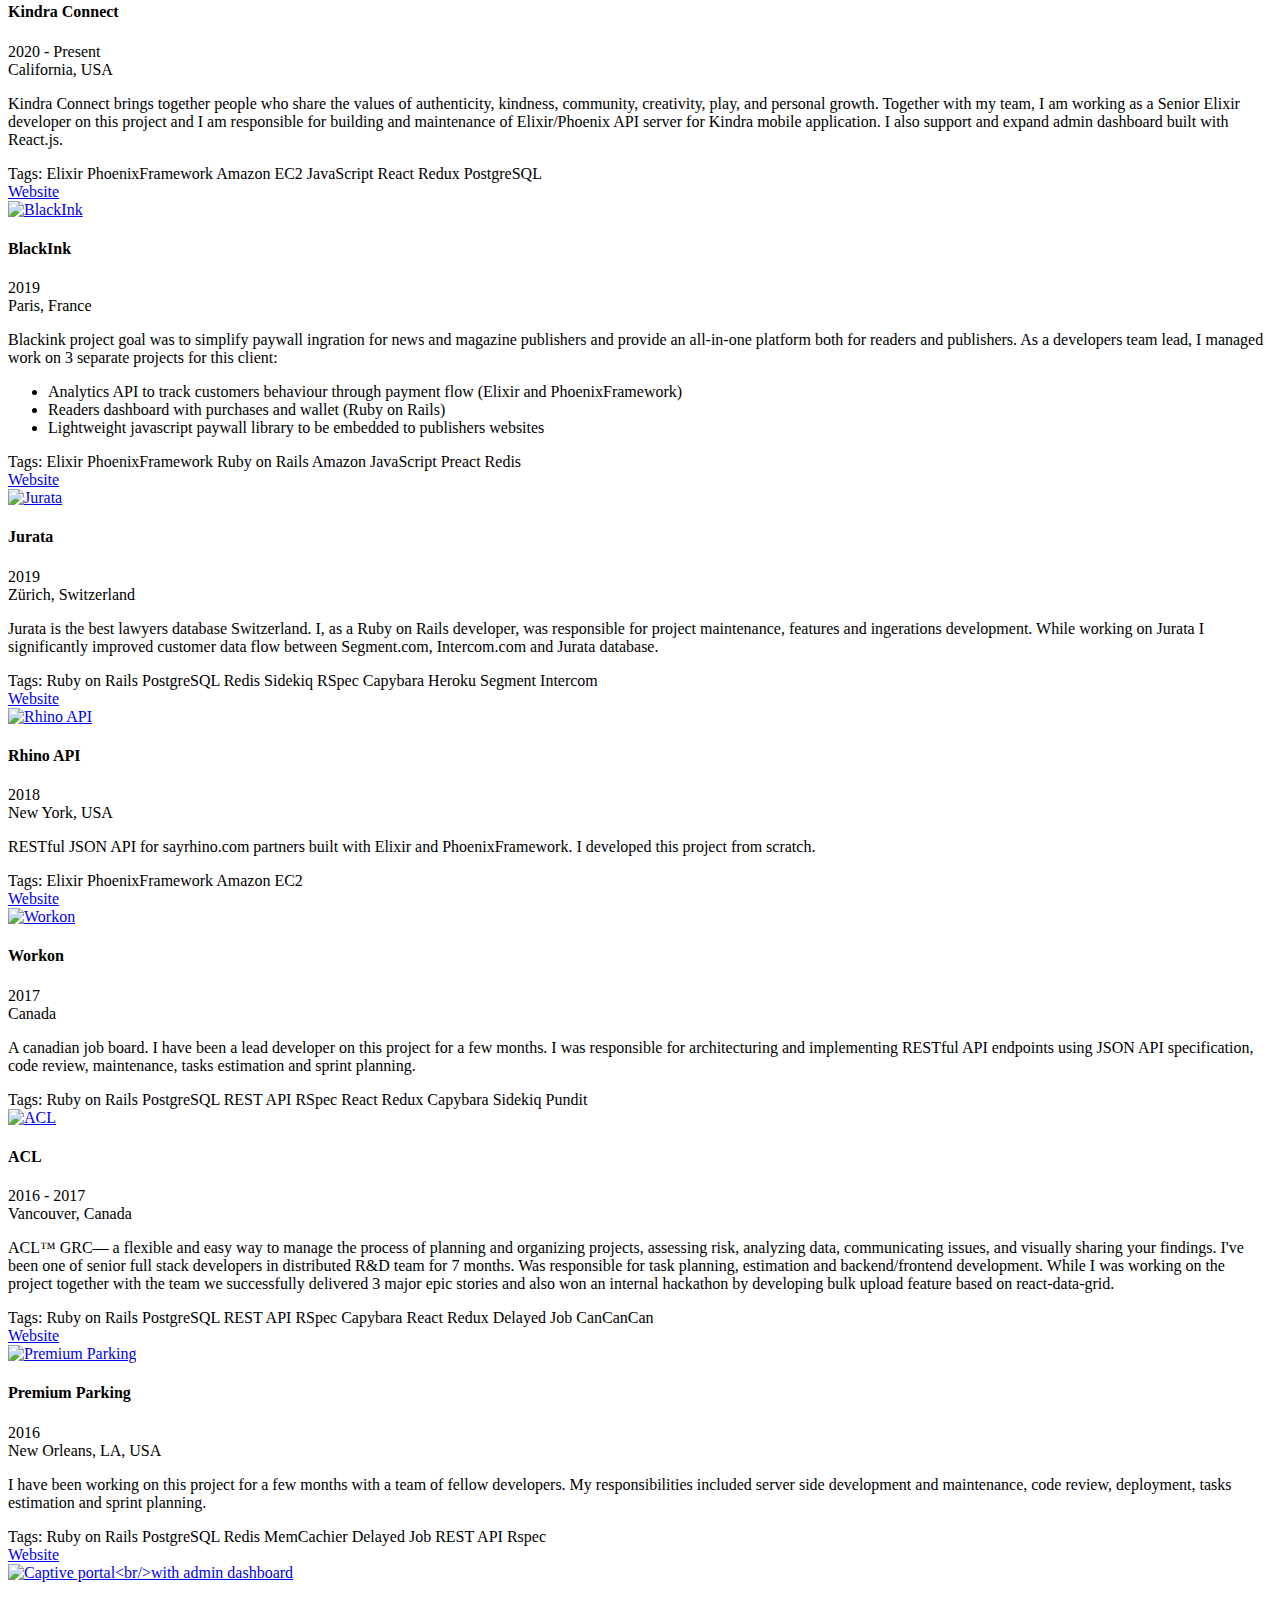
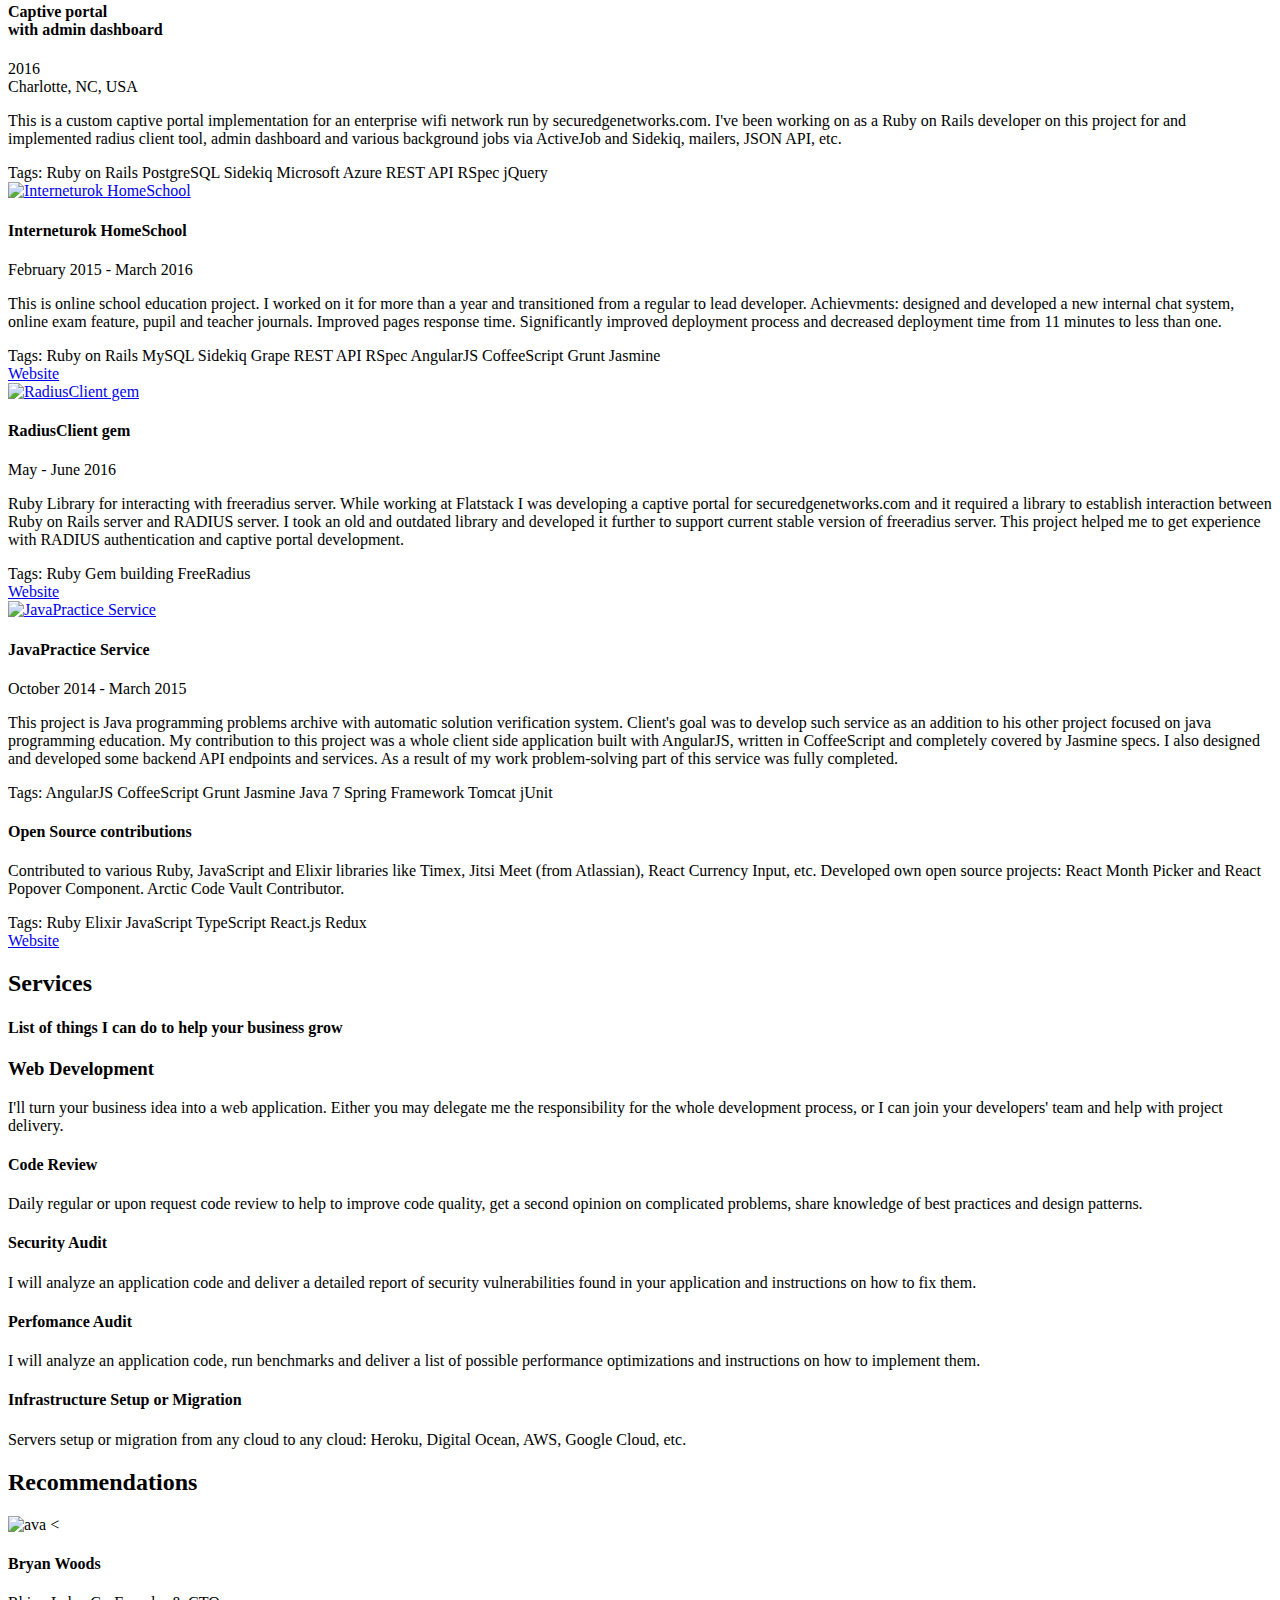
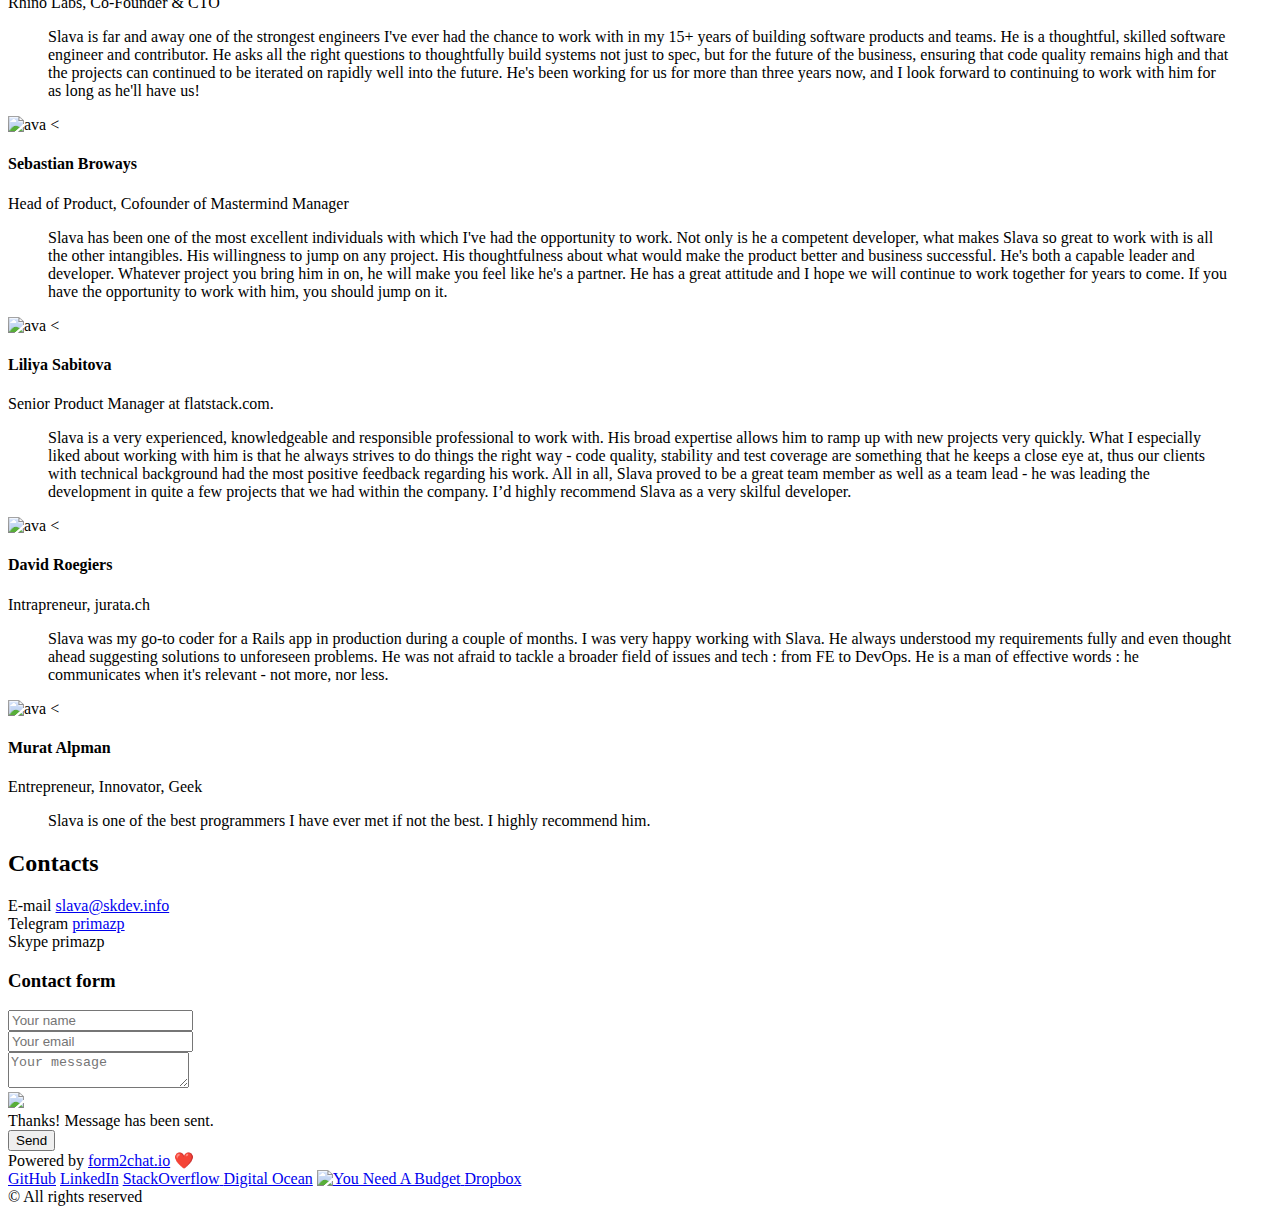
==== commit 4c75d892: "Rebuild 2021-07-02 11:32:29" ====
--- a/index.html
+++ b/index.html
@@ -157,8 +157,6 @@
         </p>
         <p>
           My primary specialization is <a href="https://en.wikipedia.org/wiki/Software_as_a_service" target="_blank">SaaS applications</a> and most of the items in my portfolio are SaaS projects.
-          I am also running my own small SaaS <a href="https://form2chat.io" target="_blank">Form2chat.io</a>
-          and in this way, I have got experience and a vision on SaaS development cycle not only as a software developer but also as a business owner.
         </p>
         <p>
           I am also the head of VK Development Lab agency - we are a team of experts in Ruby, Elixir, and JavaScript.
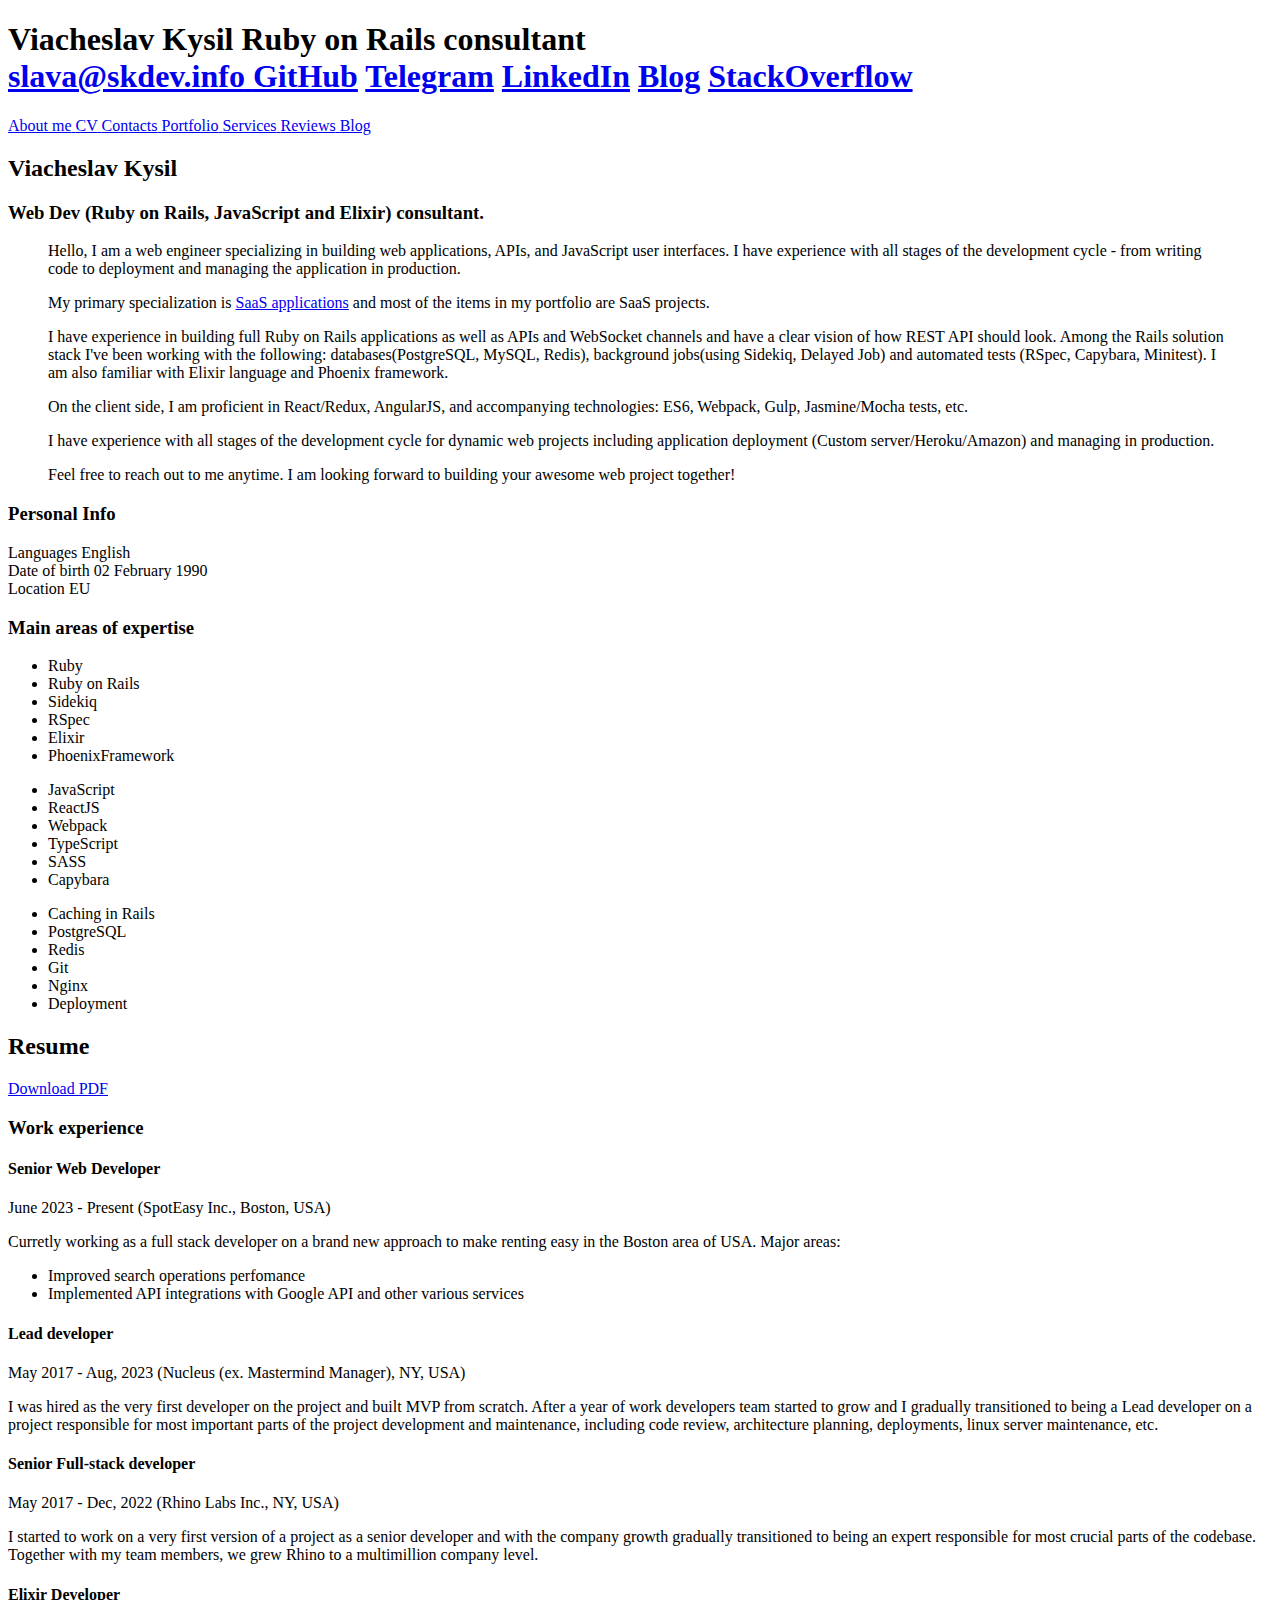
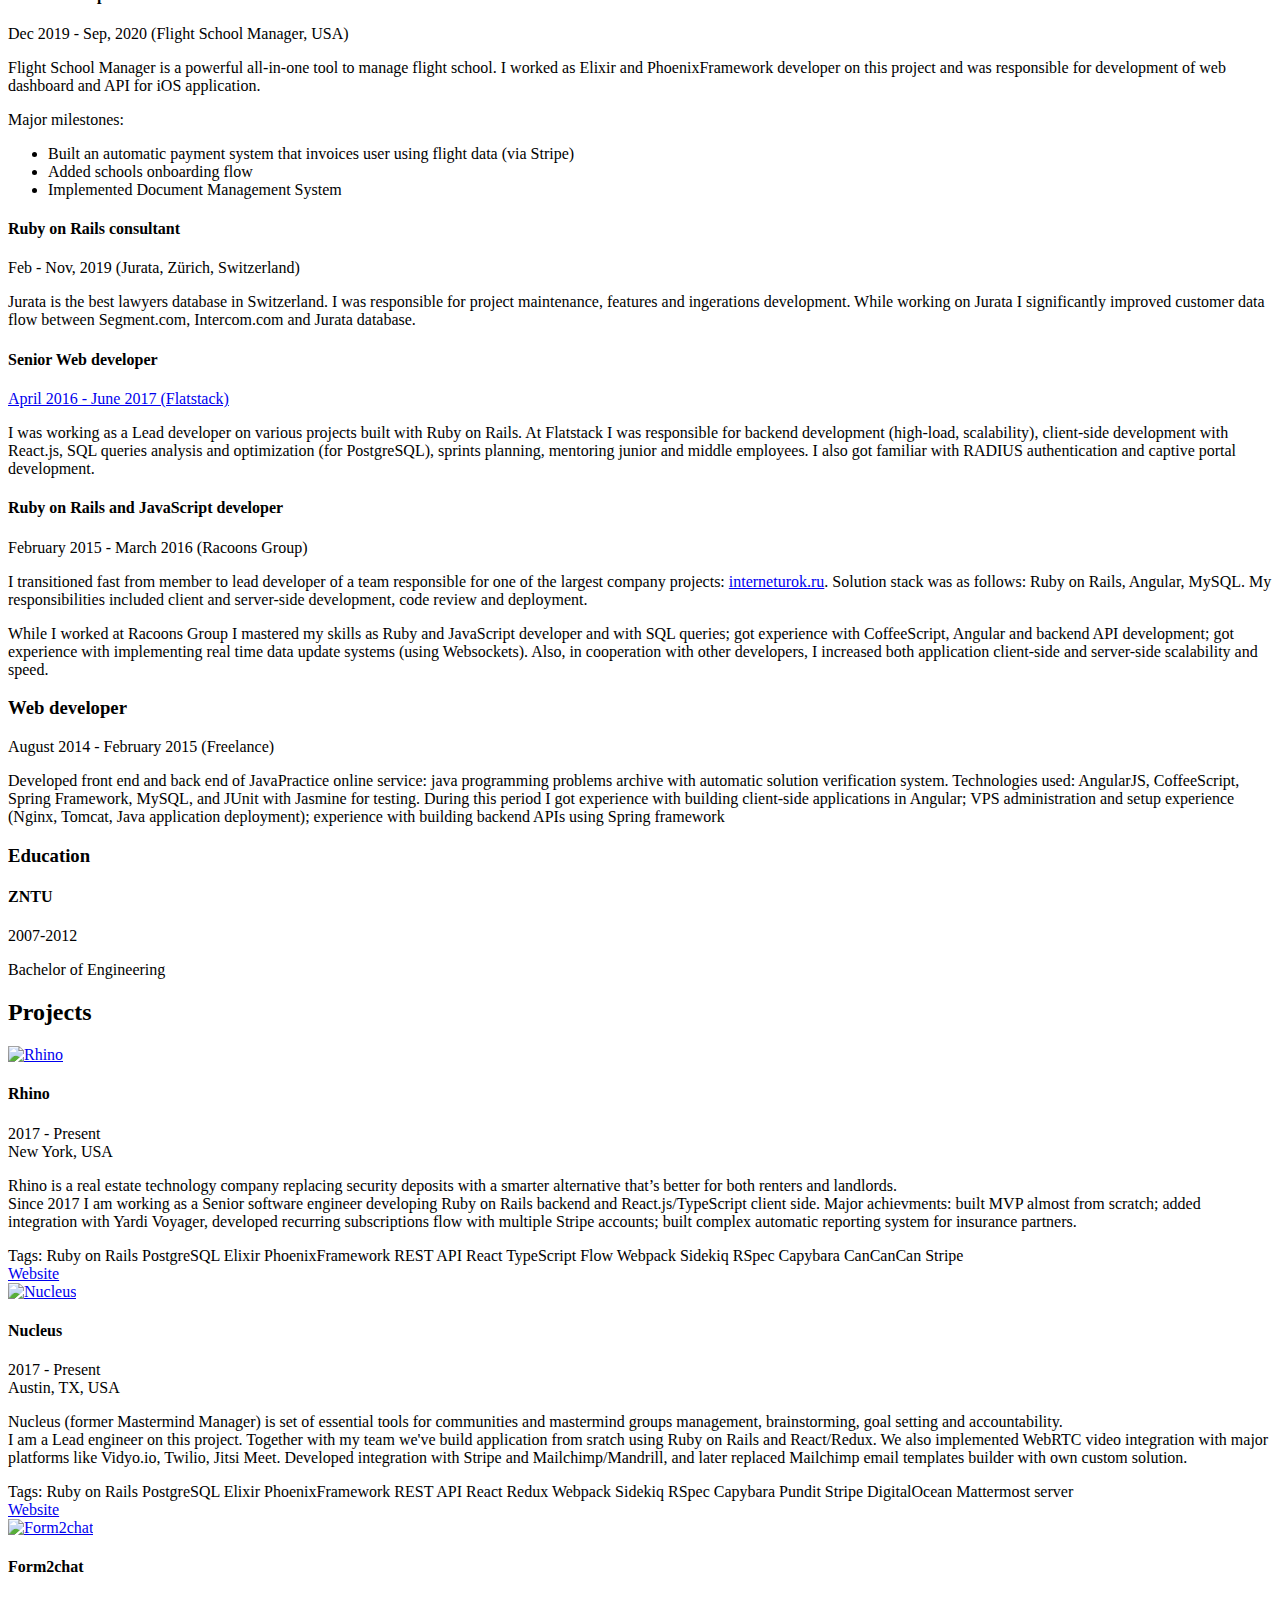
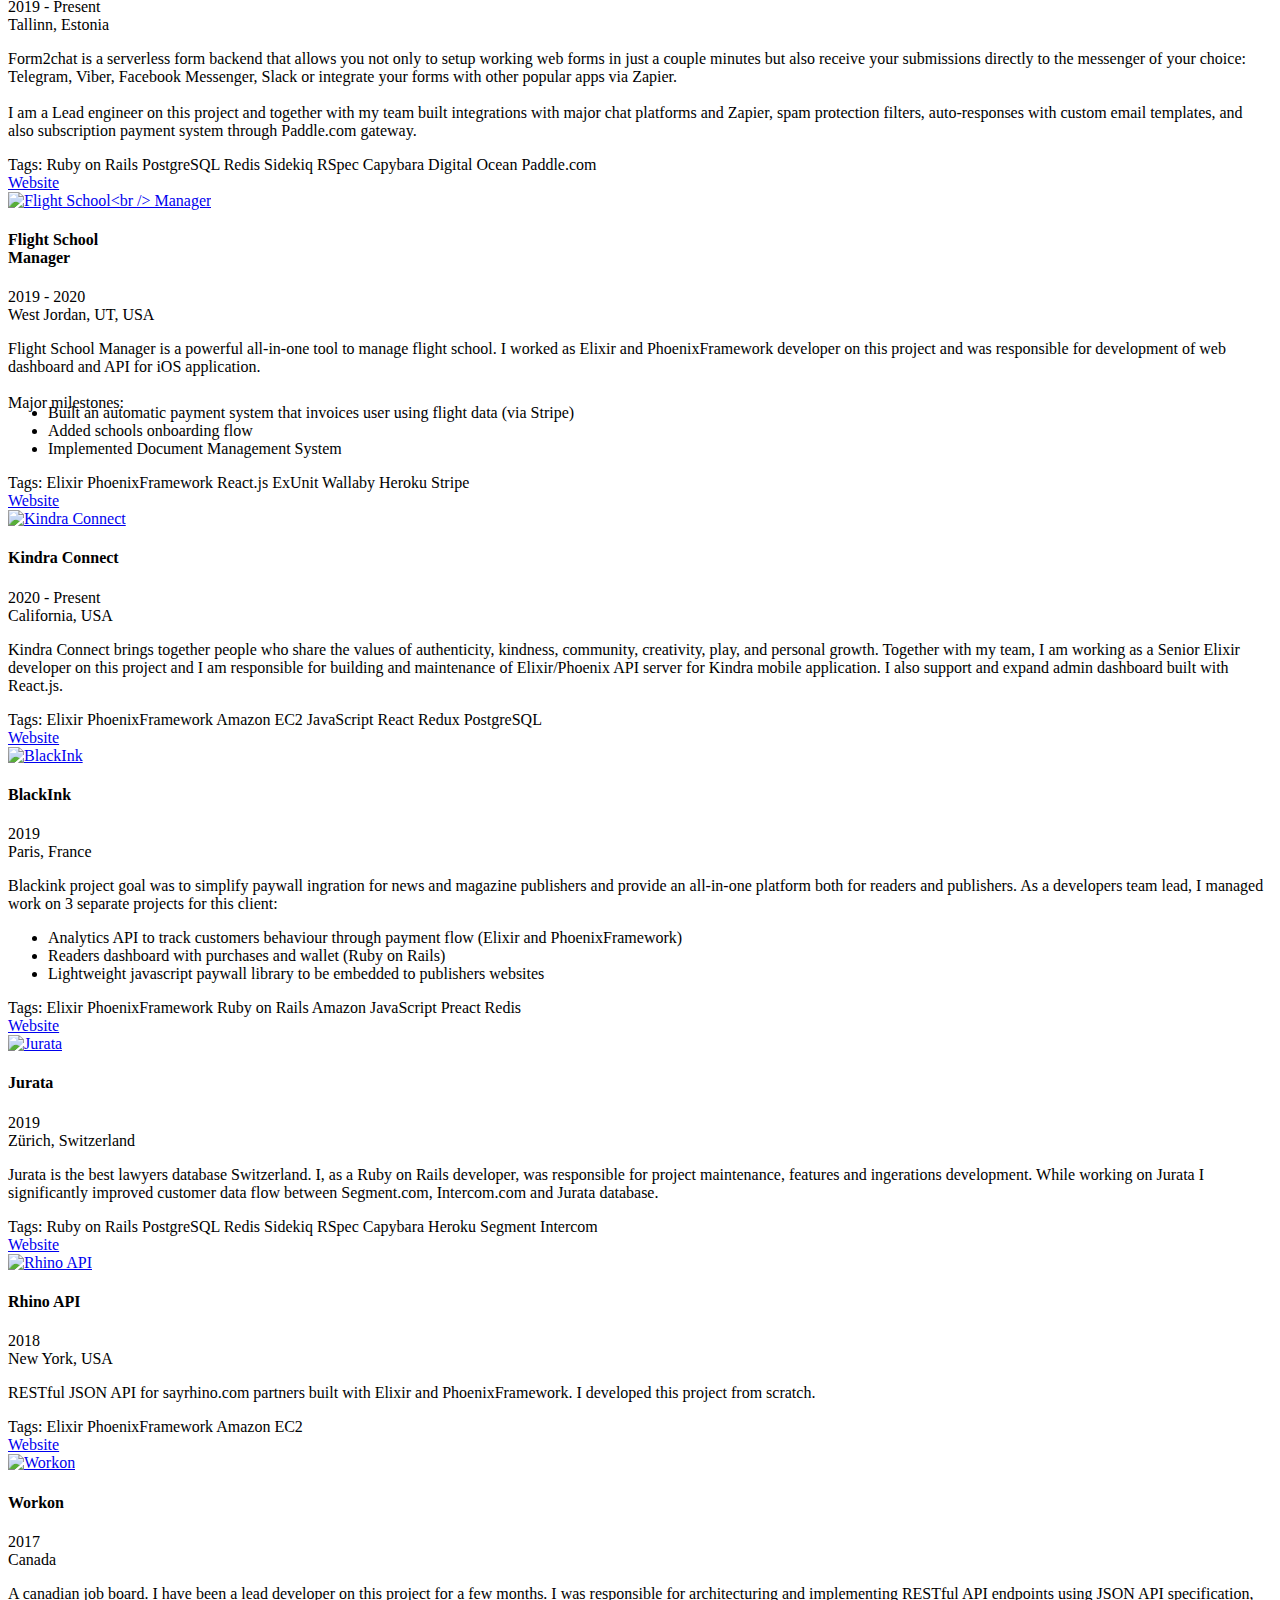
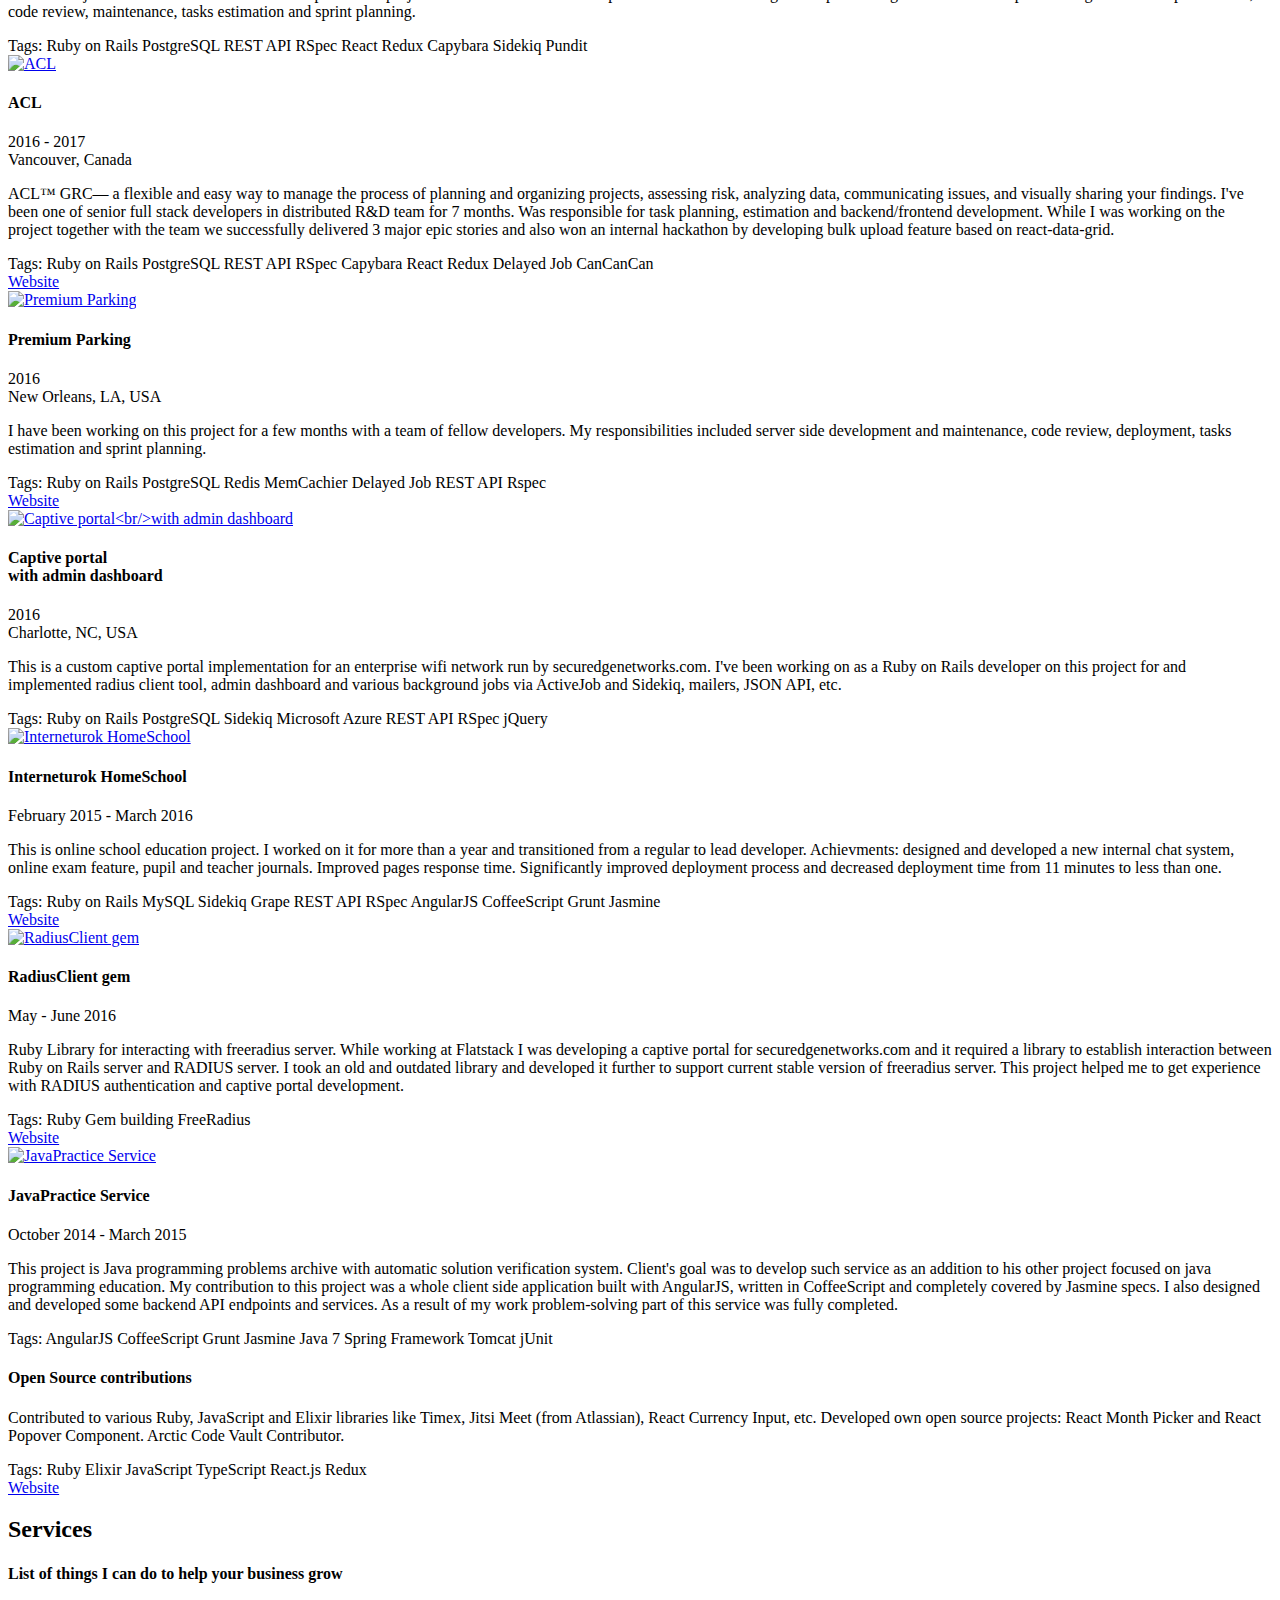
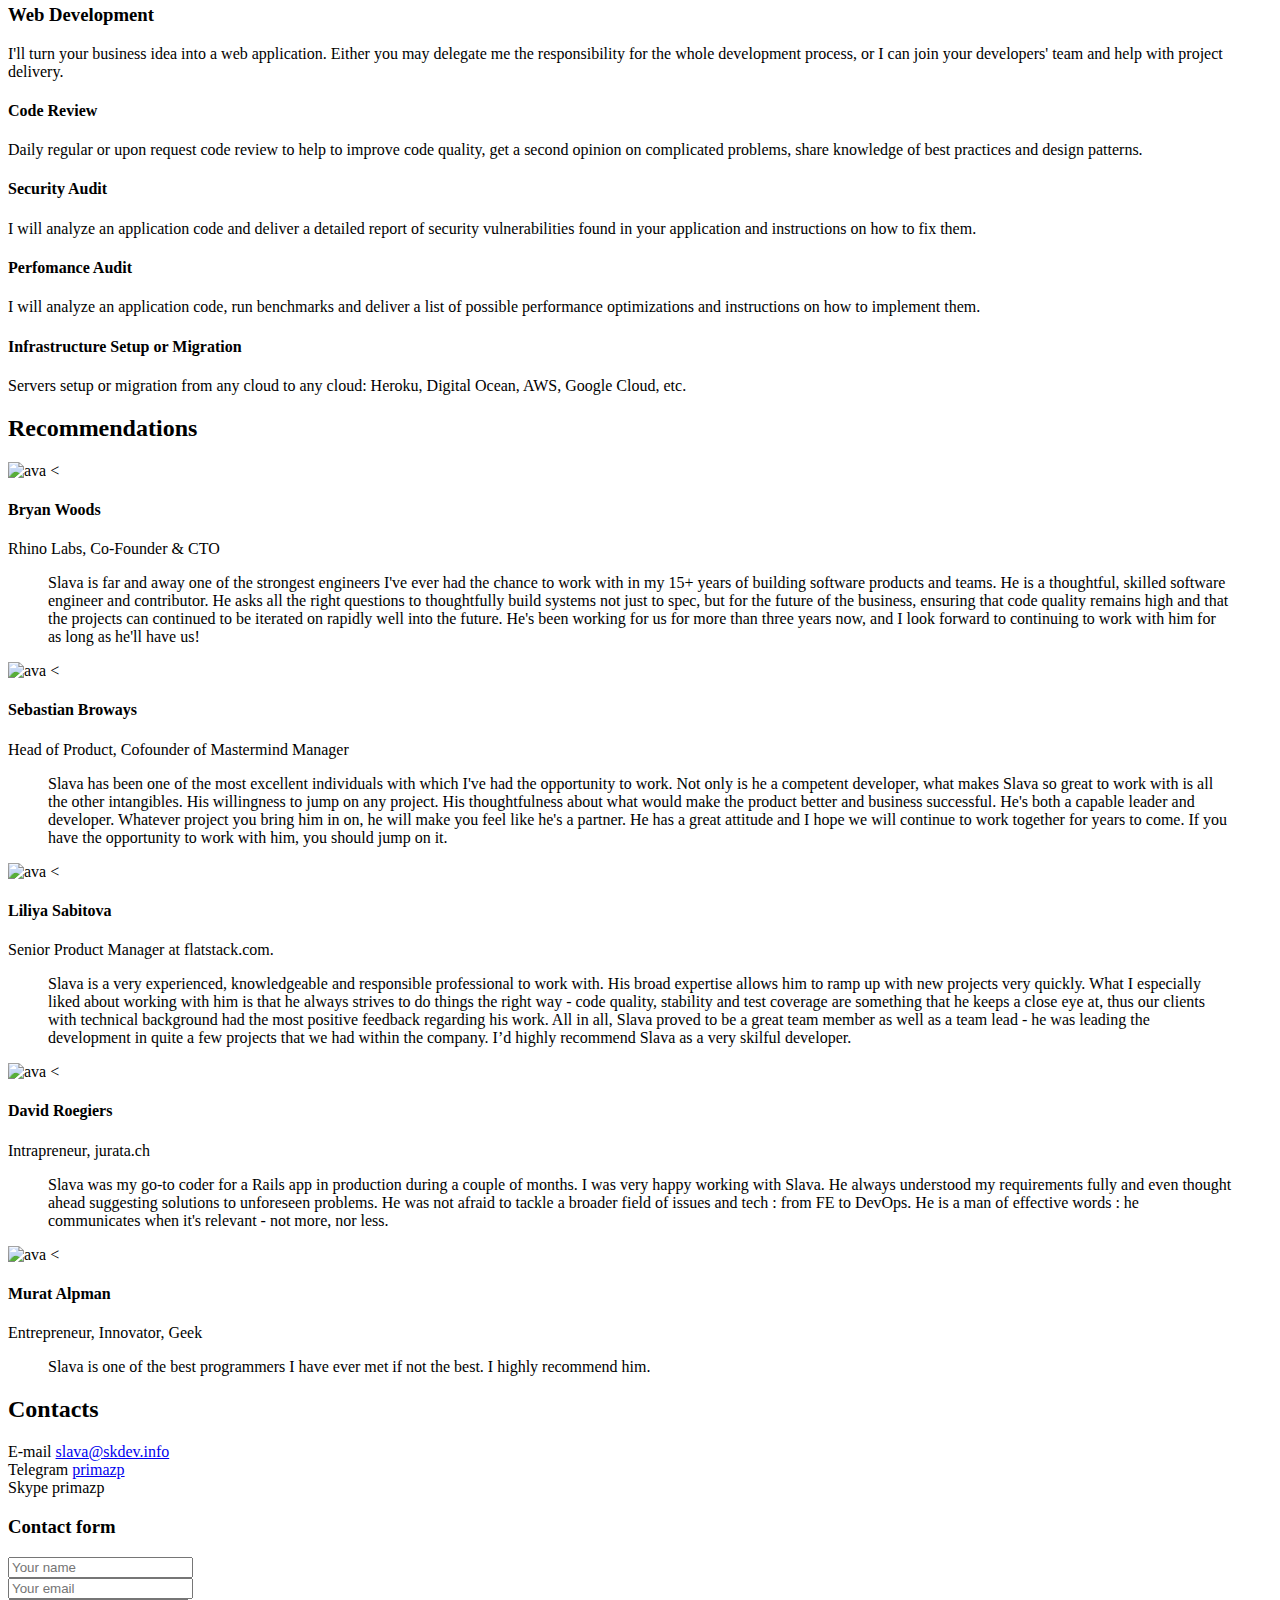
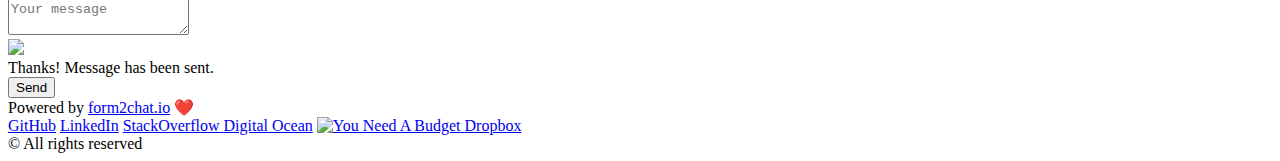
==== commit 9de14d10: "Rebuild 2024-03-21 20:07:56" ====
--- a/index.html
+++ b/index.html
@@ -9,7 +9,7 @@
     <meta name="keywords" content="Ruby on Rails consultant, Ruby consultant, Rails consultant, JavaScript, Web developer, Angular, React, Redux, Ruby contractor, Elixir, Phoenix framework, Web engineer">
     <link rel="shortcut icon" type="image/x-icon" href="https://skdev.info/favicon.ico">
     <title>Slava Kysil Consulting</title>
-    <meta name="generator" content="Hugo 0.76.5" />
+    <meta name="generator" content="Hugo 0.124.1">
     <link rel="stylesheet" type="text/css" href="https://skdev.info/css/bundle.css" />
 
     <link rel="preload" as="style" onload="this.rel='stylesheet'" href="https://use.fontawesome.com/releases/v5.0.10/css/all.css" integrity="sha384-+d0P83n9kaQMCwj8F4RJB66tzIwOKmrdb46+porD/OvrJ+37WqIM7UoBtwHO6Nlg" crossorigin="anonymous">
@@ -145,10 +145,8 @@
 			<h3 class="title title_middle">
 				<i class="icon icon_small main-icon fas fa-bookmark"></i>
 				<span class="title__label">
-          Web Dev (Ruby on Rails, JavaScrip and Elixir) consultant.
+          Web Dev (Ruby on Rails, JavaScript and Elixir) consultant.
         </span>
-        <div class="title__sublabel">Founder of <a href="https://vkdevlab.org" target="_blank">VK Development Lab</a> and <a href="https://form2chat.io" target="_blank">Form2chat.io</a>.</div>
-        <div class="title__sublabel">I help digital entrepreneurs to turn their ideas into robust, performant and secure web applications.</div>
 			</h3>
 			<blockquote class="blockquote">
 				<i class="icon blockquote__quote blockquote__quote-left fas fa-quote-left"></i>
@@ -159,19 +157,13 @@
           My primary specialization is <a href="https://en.wikipedia.org/wiki/Software_as_a_service" target="_blank">SaaS applications</a> and most of the items in my portfolio are SaaS projects.
         </p>
         <p>
-          I am also the head of VK Development Lab agency - we are a team of experts in Ruby, Elixir, and JavaScript.
+          I have experience in building full Ruby on Rails applications as well as APIs and WebSocket channels and have a clear vision of how REST API should look. Among the Rails solution stack I've been working with the following: databases(PostgreSQL, MySQL, Redis), background jobs(using Sidekiq, Delayed Job) and automated tests (RSpec, Capybara, Minitest). I am also familiar with Elixir language and Phoenix framework.
         </p>
         <p>
-          We can use our skills and expertise to build for you a web application of any size, secured with authentication and authorization systems, database support, and background processes for performance optimization. We always cover our code with automated tests so there will be no vendor lock up - if you ever want to switch to another software developer or team, they will able to apply modifications with confidence.
+          On the client side, I am proficient in React/Redux, AngularJS, and accompanying technologies: ES6, Webpack, Gulp, Jasmine/Mocha tests, etc.
         </p>
         <p>
-          What you'll get for your money:
-          <ul class="content__blockquote-list">
-            <li>Security. I won't disappear from you in the middle of a job.</li>
-            <li>Reliability. Once we agree on a task, you will get it exactly the way we've discussed it.</li>
-            <li>Consistency. You'll get the same level of high-quality work from start to finish.</li>
-            <li>Initiative. I'll contribute ideas, help to define your requirements, and ask questions along the way.</li>
-          </ul>
+          I have experience with all stages of the development cycle for dynamic web projects including application deployment (Custom server/Heroku/Amazon) and managing in production.
         </p>
         <p>
           Feel free to reach out to me anytime. I am looking forward to building your awesome web project together!
@@ -189,7 +181,7 @@
 					<i class="icon icon_middle iconbox__icon fas fa-globe"></i>
 					<div class="iconbox__info">
 						<span class="iconbox__label iconbox__name">Languages</span>
-						<span class="iconbox__label">English, Russian</span>
+						<span class="iconbox__label">English</span>
 					</div>
 				</div>
 				<div class="iconbox">
@@ -204,7 +196,7 @@
 					<div class="iconbox__info">
 						<span class="iconbox__label iconbox__name">Location</span>
 						<span class="iconbox__label">
-              Tallinn, Estonia, EU
+              EU
             </span>
 					</div>
 				</div>
@@ -221,17 +213,17 @@
             <li class="skill">Ruby</li>
             <li class="skill">Ruby on Rails</li>
             <li class="skill">Sidekiq</li>
-            <li class="skill">Active Job</li>
             <li class="skill">RSpec</li>
-            <li class="skill">Capybara</li>
+            <li class="skill">Elixir</li>
+            <li class="skill">PhoenixFramework</li>
           </ul>
           <ul class="skills_column">
             <li class="skill">JavaScript</li>
             <li class="skill">ReactJS</li>
             <li class="skill">Webpack</li>
             <li class="skill">TypeScript</li>
-            <li class="skill">FlowType</li>
             <li class="skill">SASS</li>
+            <li class="skill">Capybara</li>
           </ul>
           <ul class="skills_column">
             <li class="skill">Caching in Rails</li>
@@ -264,17 +256,63 @@
 			</h3>
 			<div class="timeline">
 				<article class="timeline__box">
-					<h4 class="title title_small">Independent Ruby on Rails and JavaScript consultant</h4>
-					<span class="timeline__caption">June 2017 - present</span>
+					<h4 class="title title_small">Senior Web Developer</h4>
+					<span class="timeline__caption">June 2023 - Present (SpotEasy Inc., Boston, USA)</span>
 					<div class="timeline__content">
 						<p>
-							Nowadays I work as Lead developer and consultant on enterprise projects built with Ruby on Rails and React.js.
+							Curretly working as a full stack developer on a brand new approach to make renting easy in the Boston area of USA. Major areas:
+						</p>
+						<ul>
+							<li>Improved search operations perfomance</li>
+							<li>Implemented API integrations with Google API and other various services</li>
+						</ul>
+					</div>
+				</article>
+				<article class="timeline__box">
+					<h4 class="title title_small">Lead developer</h4>
+					<span class="timeline__caption">May 2017 - Aug, 2023 (Nucleus (ex. Mastermind Manager), NY, USA)</span>
+					<div class="timeline__content">
+						<p>
+							I was hired as the very first developer on the project and built MVP from scratch. After a year of work developers team started to grow and I gradually transitioned to being a Lead developer on a project responsible for most important parts of the project development and maintenance, including code review, architecture planning, deployments, linux server maintenance, etc.
+						</p>
+					</div>
+				</article>
+				<article class="timeline__box">
+					<h4 class="title title_small">Senior Full-stack developer</h4>
+					<span class="timeline__caption">May 2017 - Dec, 2022 (Rhino Labs Inc., NY, USA)</span>
+					<div class="timeline__content">
+						<p>
+							I started to work on a very first version of a project as a senior developer and with the company growth gradually transitioned to being an expert responsible for most crucial parts of the codebase. Together with my team members, we grew Rhino to a multimillion company level.
+						</p>
+					</div>
+				</article>
+				<article class="timeline__box">
+					<h4 class="title title_small">Elixir Developer</h4>
+					<span class="timeline__caption">Dec 2019 - Sep, 2020 (Flight School Manager, USA)</span>
+					<div class="timeline__content">
+						<p>
+							Flight School Manager is a powerful all-in-one tool to manage flight school. I worked as Elixir and PhoenixFramework developer on this project and was responsible for development of web dashboard and API for iOS application.
+						</p>
+						<p>Major milestones:</p>
+						<ul>
+							<li>Built an automatic payment system that invoices user using flight data (via Stripe)</li>
+							<li>Added schools onboarding flow</li>
+							<li>Implemented Document Management System‎</li>
+						</ul>
+					</div>
+				</article>
+				<article class="timeline__box">
+					<h4 class="title title_small">Ruby on Rails consultant</h4>
+					<span class="timeline__caption">Feb - Nov, 2019 (Jurata, Zürich, Switzerland)</span>
+					<div class="timeline__content">
+						<p>
+							Jurata is the best lawyers database in Switzerland. I was responsible for project maintenance, features and ingerations development. While working on Jurata I significantly improved customer data flow between Segment.com, Intercom.com and Jurata database.
 						</p>
 					</div>
 				</article>
 				<article class="timeline__box">
 					<h4 class="title title_small">Senior Web developer</h4>
-					<span class="timeline__caption"><a href="https://www.flatstack.com/" target="_blank" rel="noreferrer">April 2016 -  June 2017 (Flatstack, Kazan, Russia)</a></span>
+					<span class="timeline__caption"><a href="https://www.flatstack.com/" target="_blank" rel="noreferrer">April 2016 -  June 2017 (Flatstack)</a></span>
 					<div class="timeline__content">
 						<p>
 							I was working as a Lead developer on various projects built with Ruby on Rails.
@@ -285,7 +323,7 @@
 				</article>
 				<article class="timeline__box">
 					<h4 class="title title_small">Ruby on Rails and JavaScript developer</h4>
-					<span class="timeline__caption">February 2015 - March 2016 (Racoons Group, Kazan, Russia)</span>
+					<span class="timeline__caption">February 2015 - March 2016 (Racoons Group)</span>
 					<div class="timeline__content">
 						<p>
 							I transitioned fast from member to lead developer of a team responsible for one of the largest company projects: <a href="https://interneturok.ru/school" target="_blank" rel="noreferrer">interneturok.ru</a>.
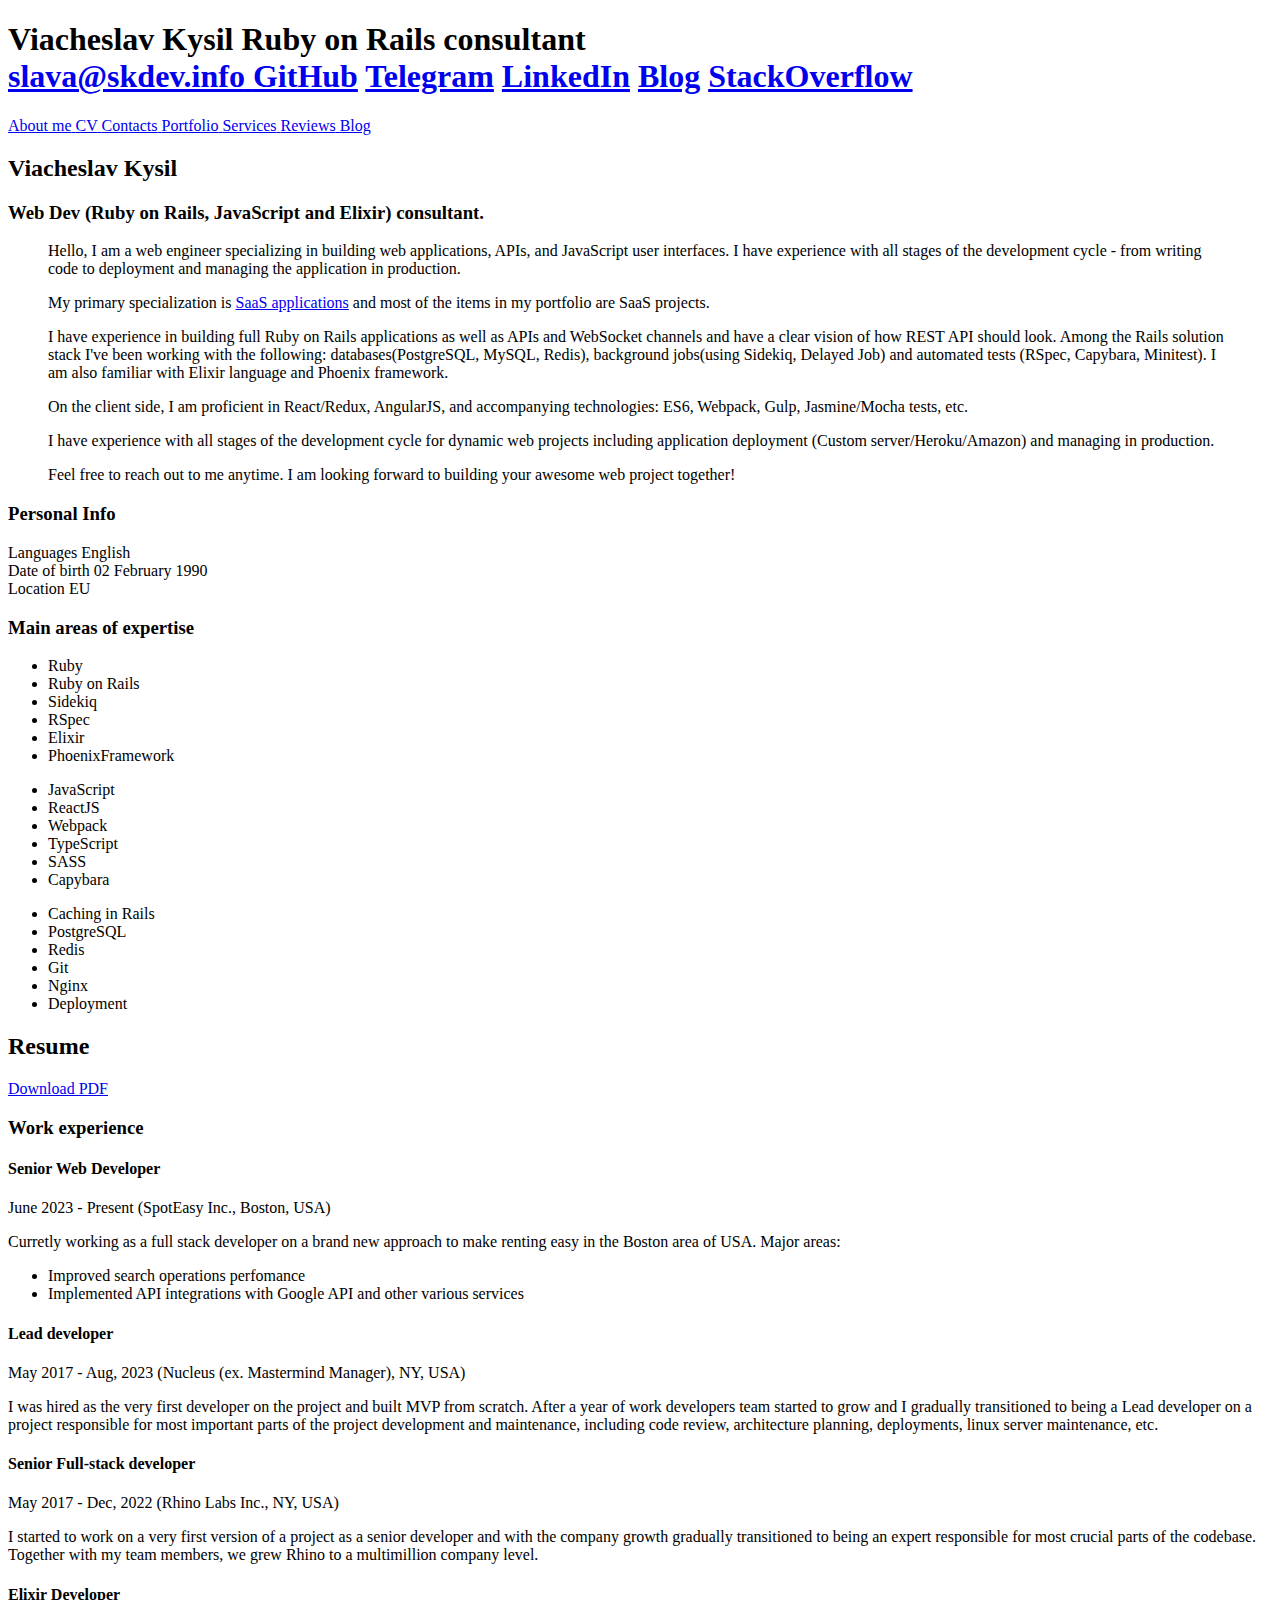
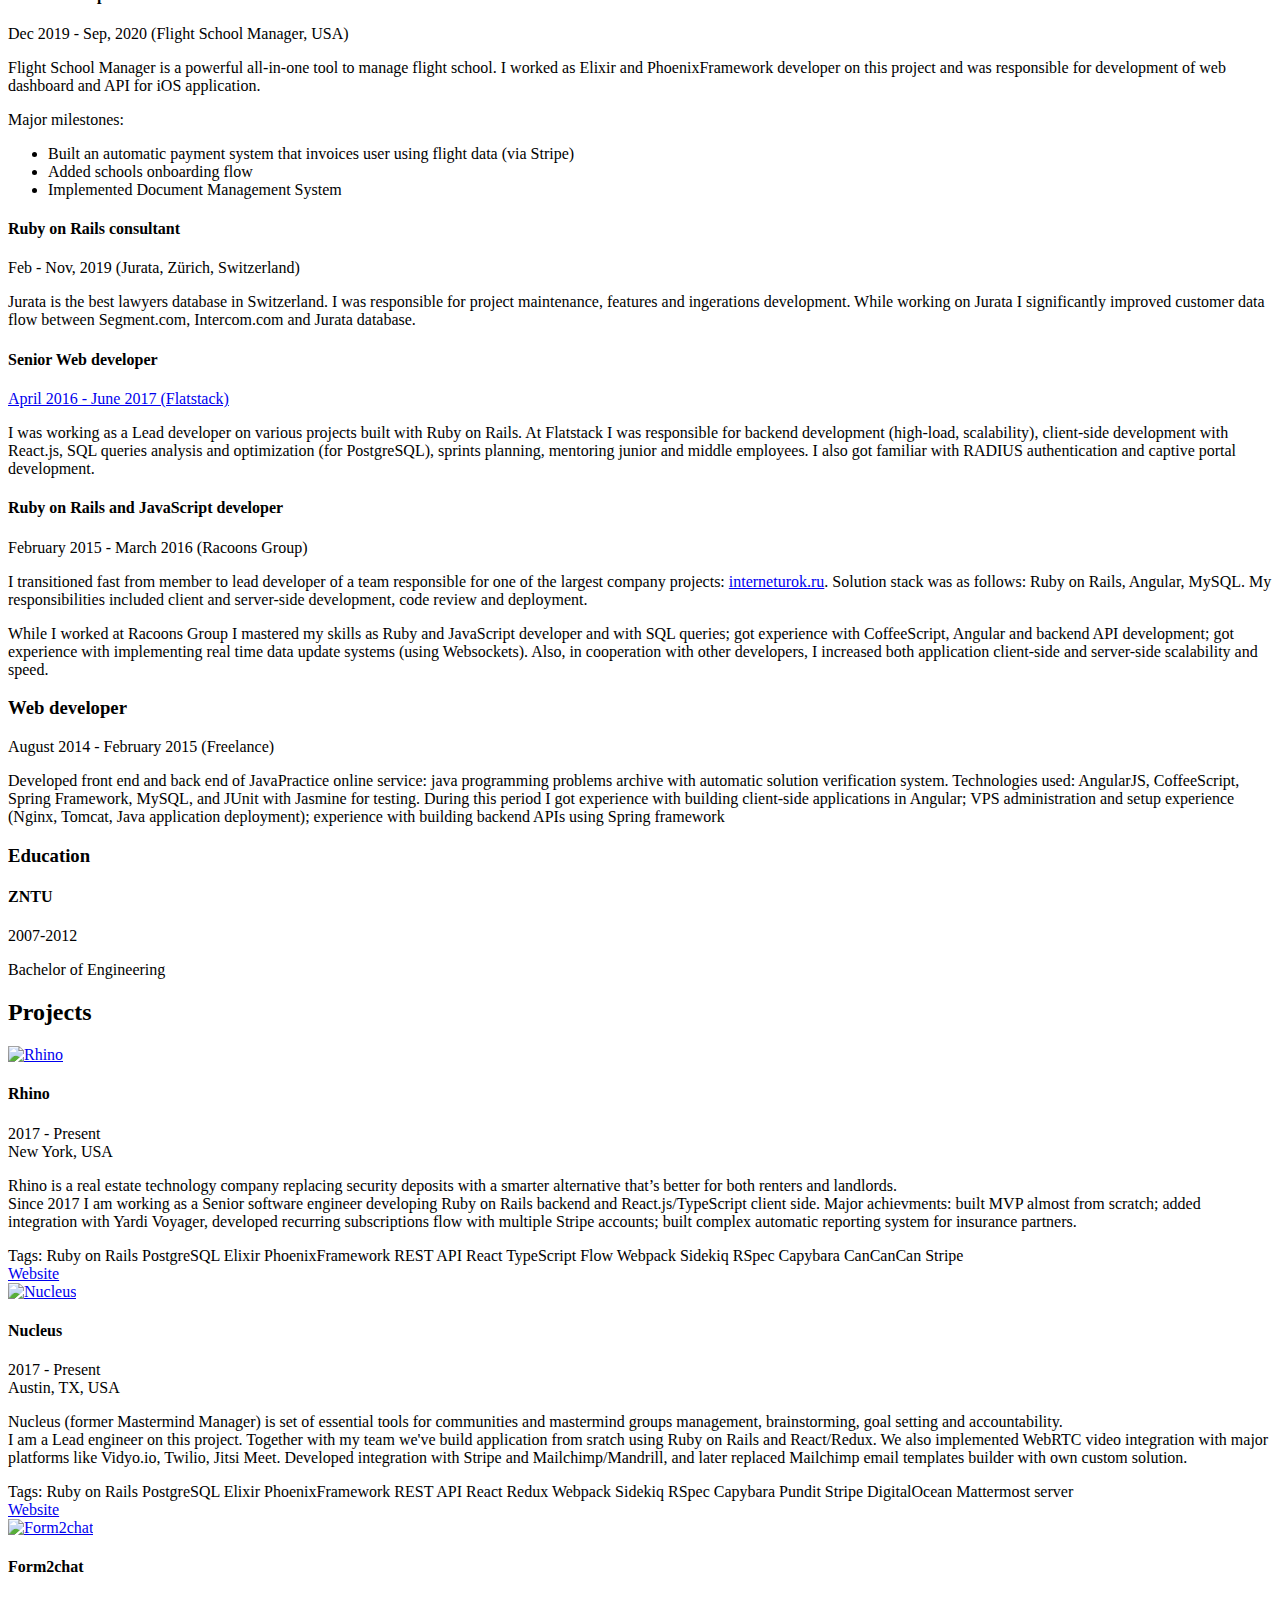
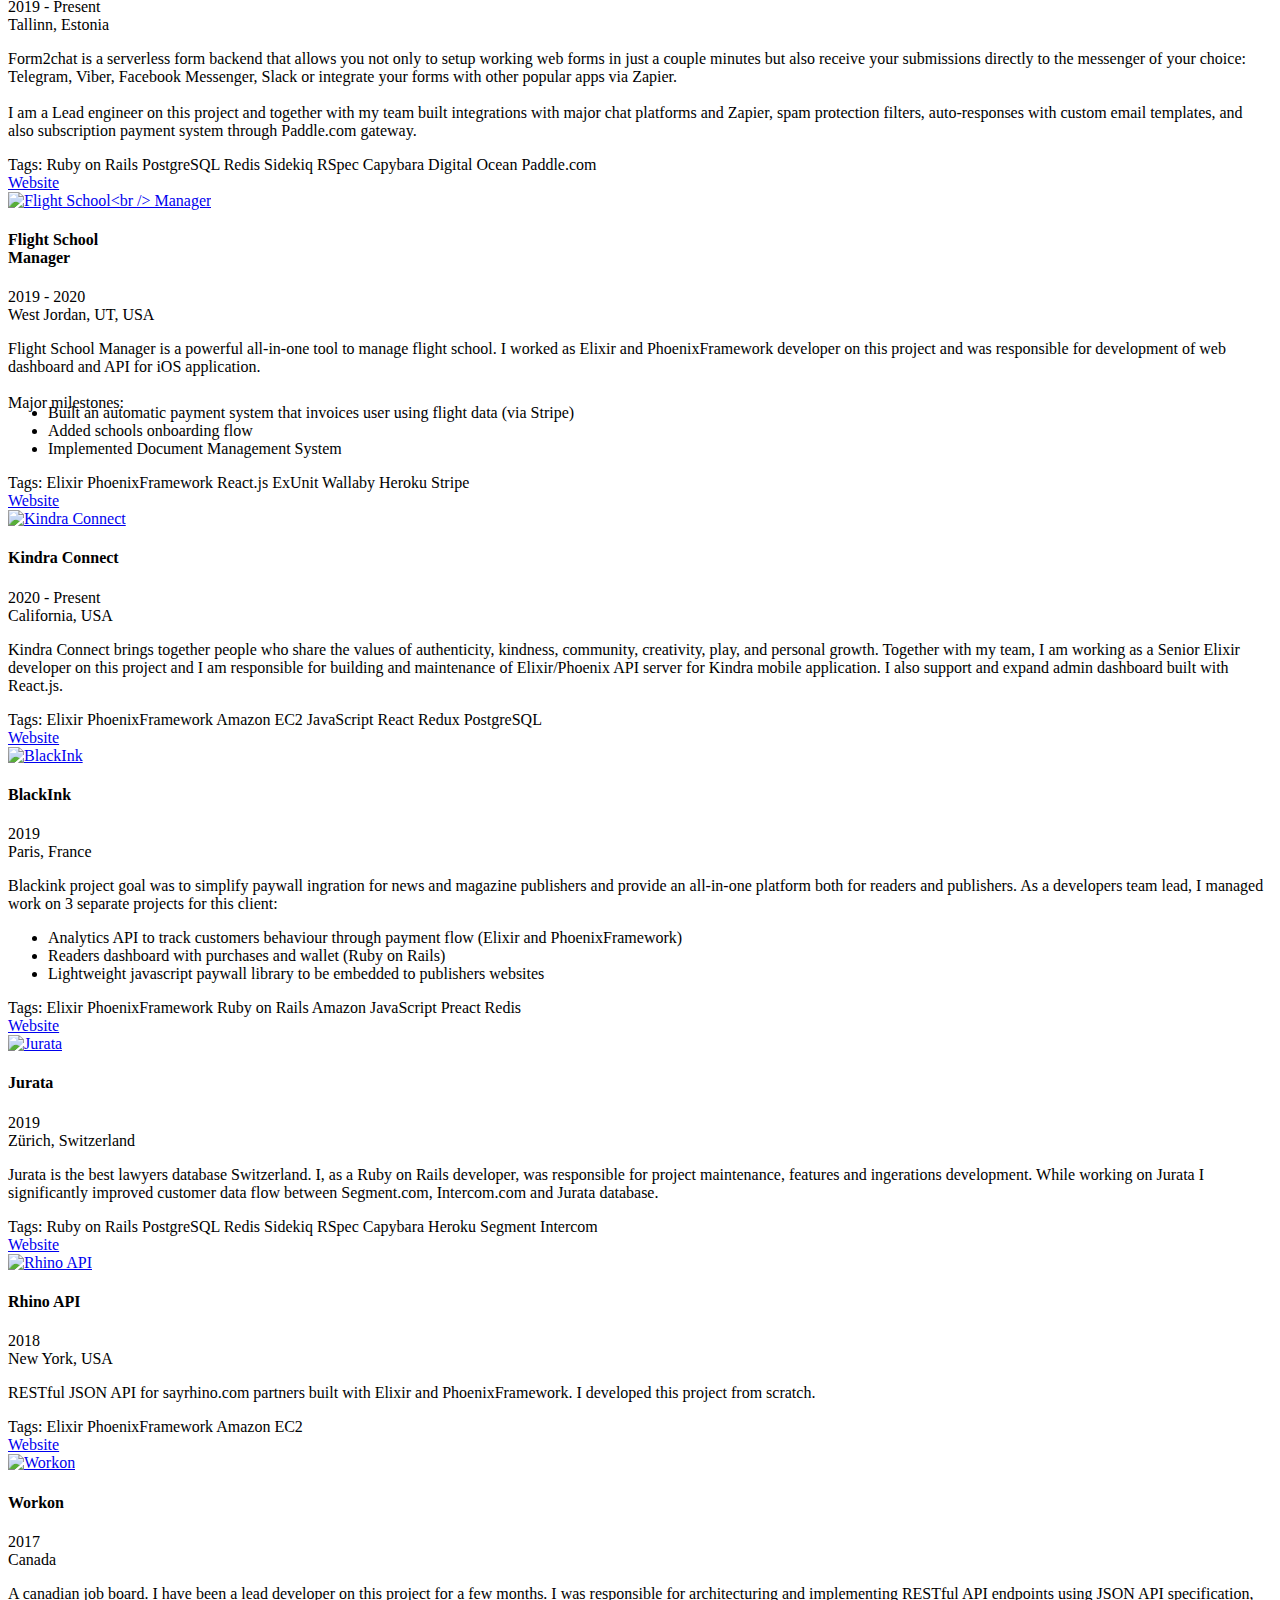
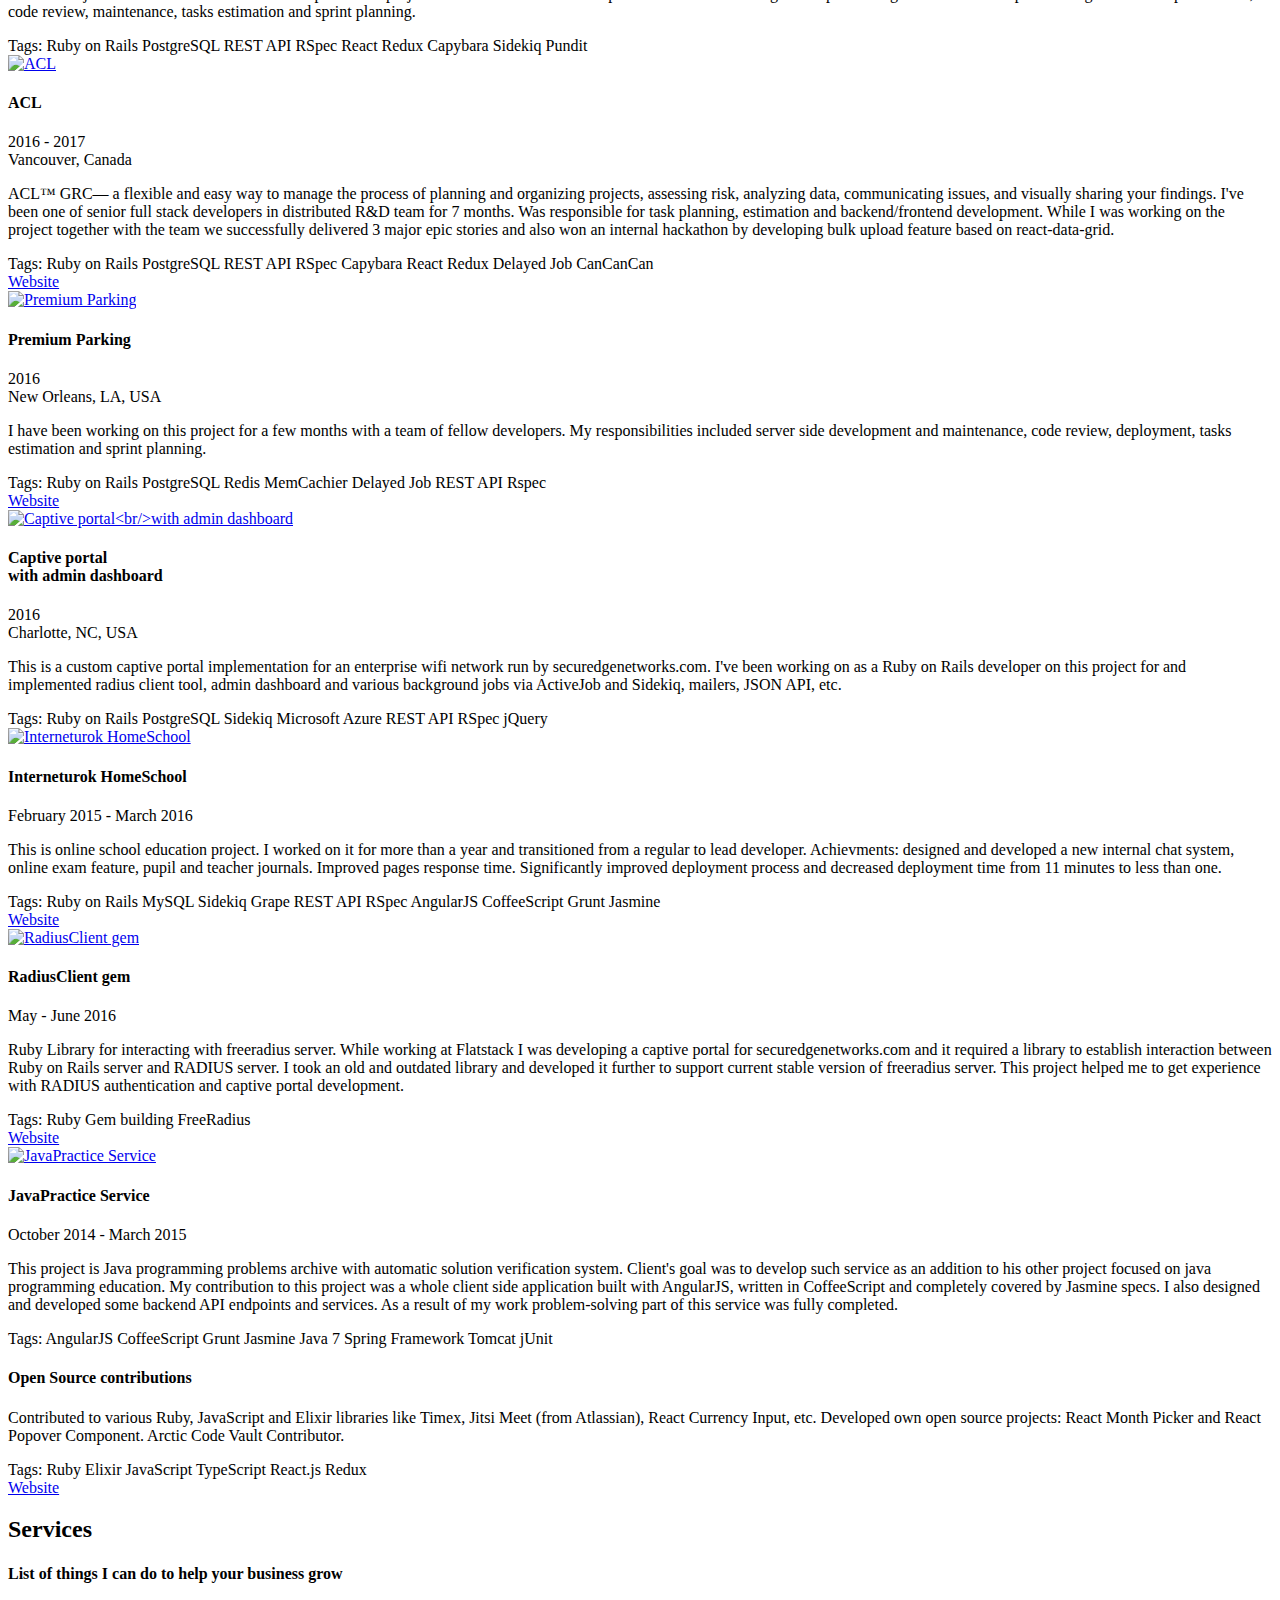
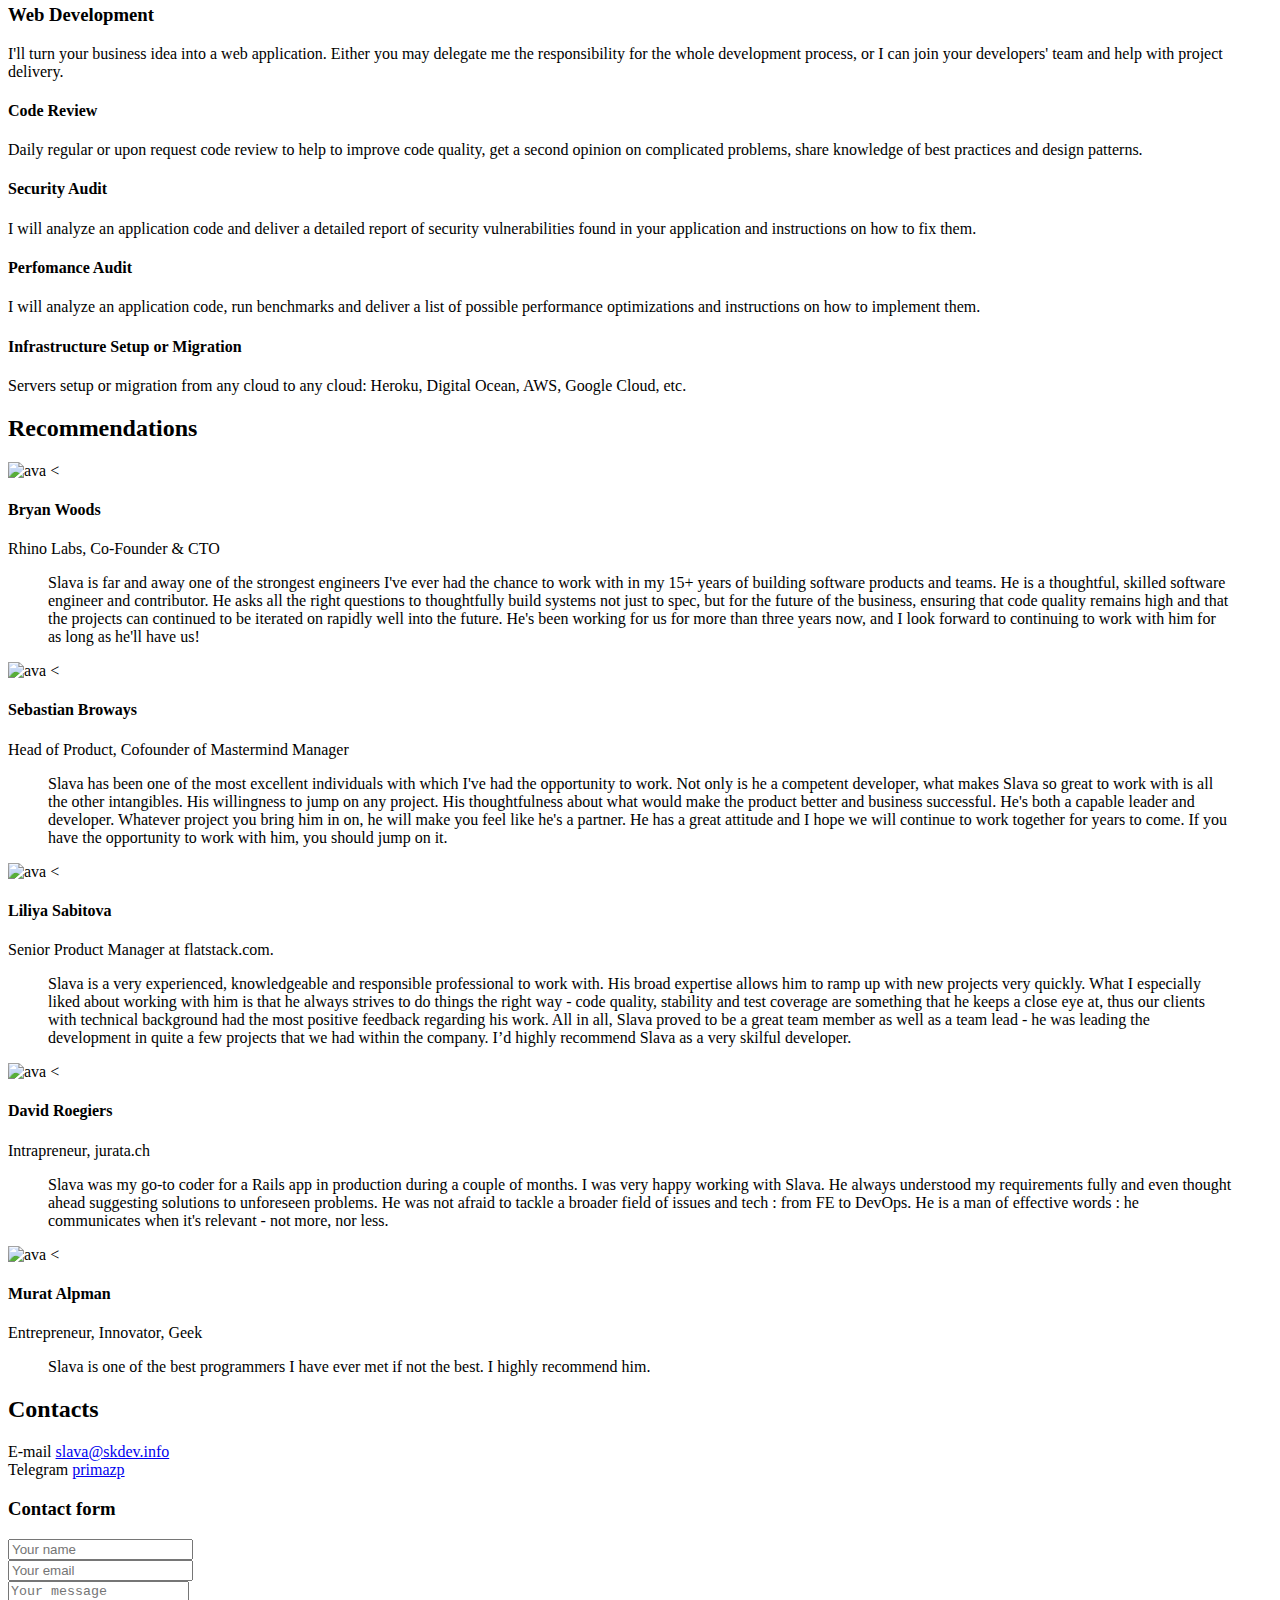
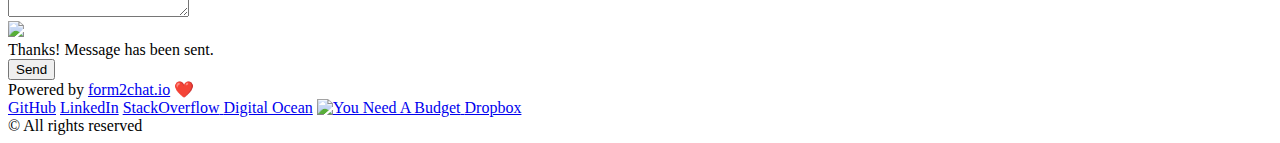
==== commit 61f52787: "Rebuild 2024-03-21 20:09:58" ====
--- a/index.html
+++ b/index.html
@@ -1717,13 +1717,6 @@
 						<span class="iconbox__label"><a href="https://t.me/primazp" target="_blank" rel="noreferrer">primazp</a></span>
 					</div>
 				</div>
-				<div class="iconbox">
-					<i class="icon icon_middle iconbox__icon fab fa-skype"></i>
-					<div class="iconbox__info">
-						<span class="iconbox__label iconbox__name">Skype</span>
-						<span class="iconbox__label">primazp</span>
-					</div>
-				</div>
 			</div>
 		</div>
 		<div class="content__section">
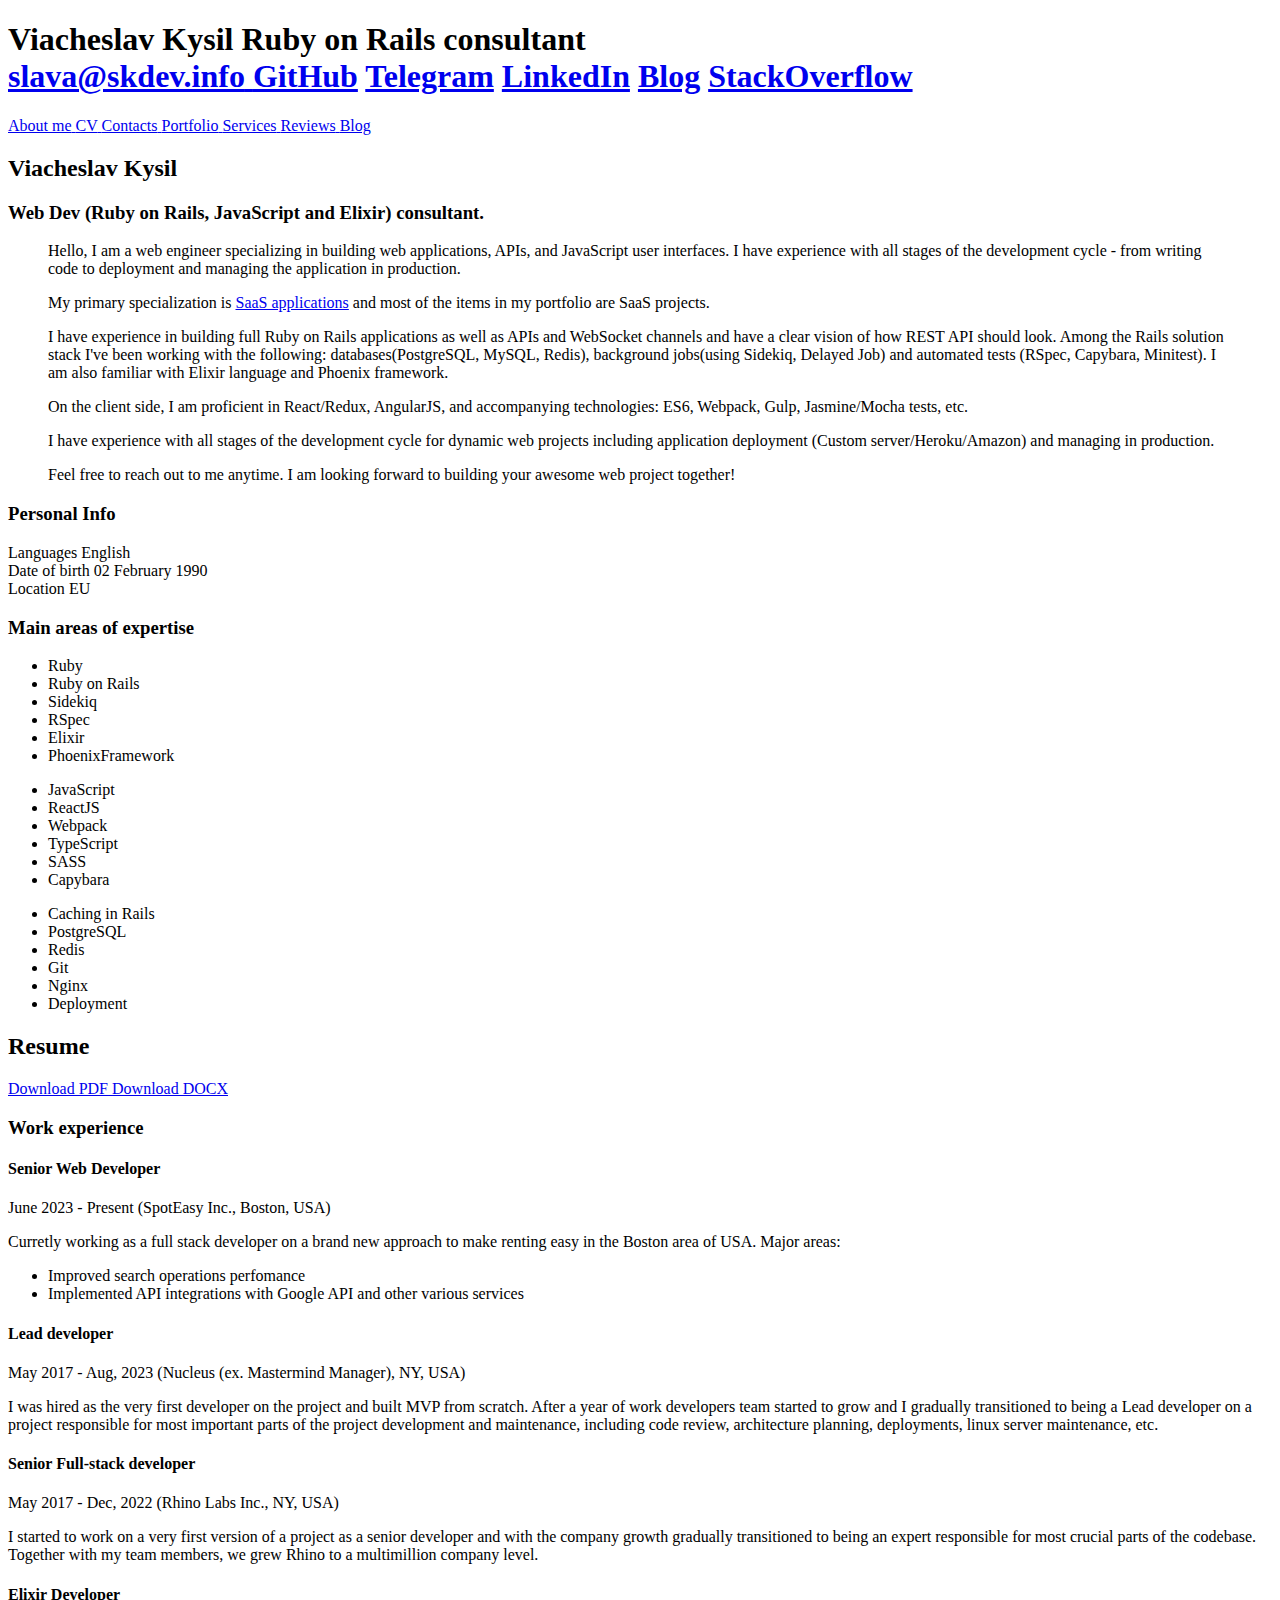
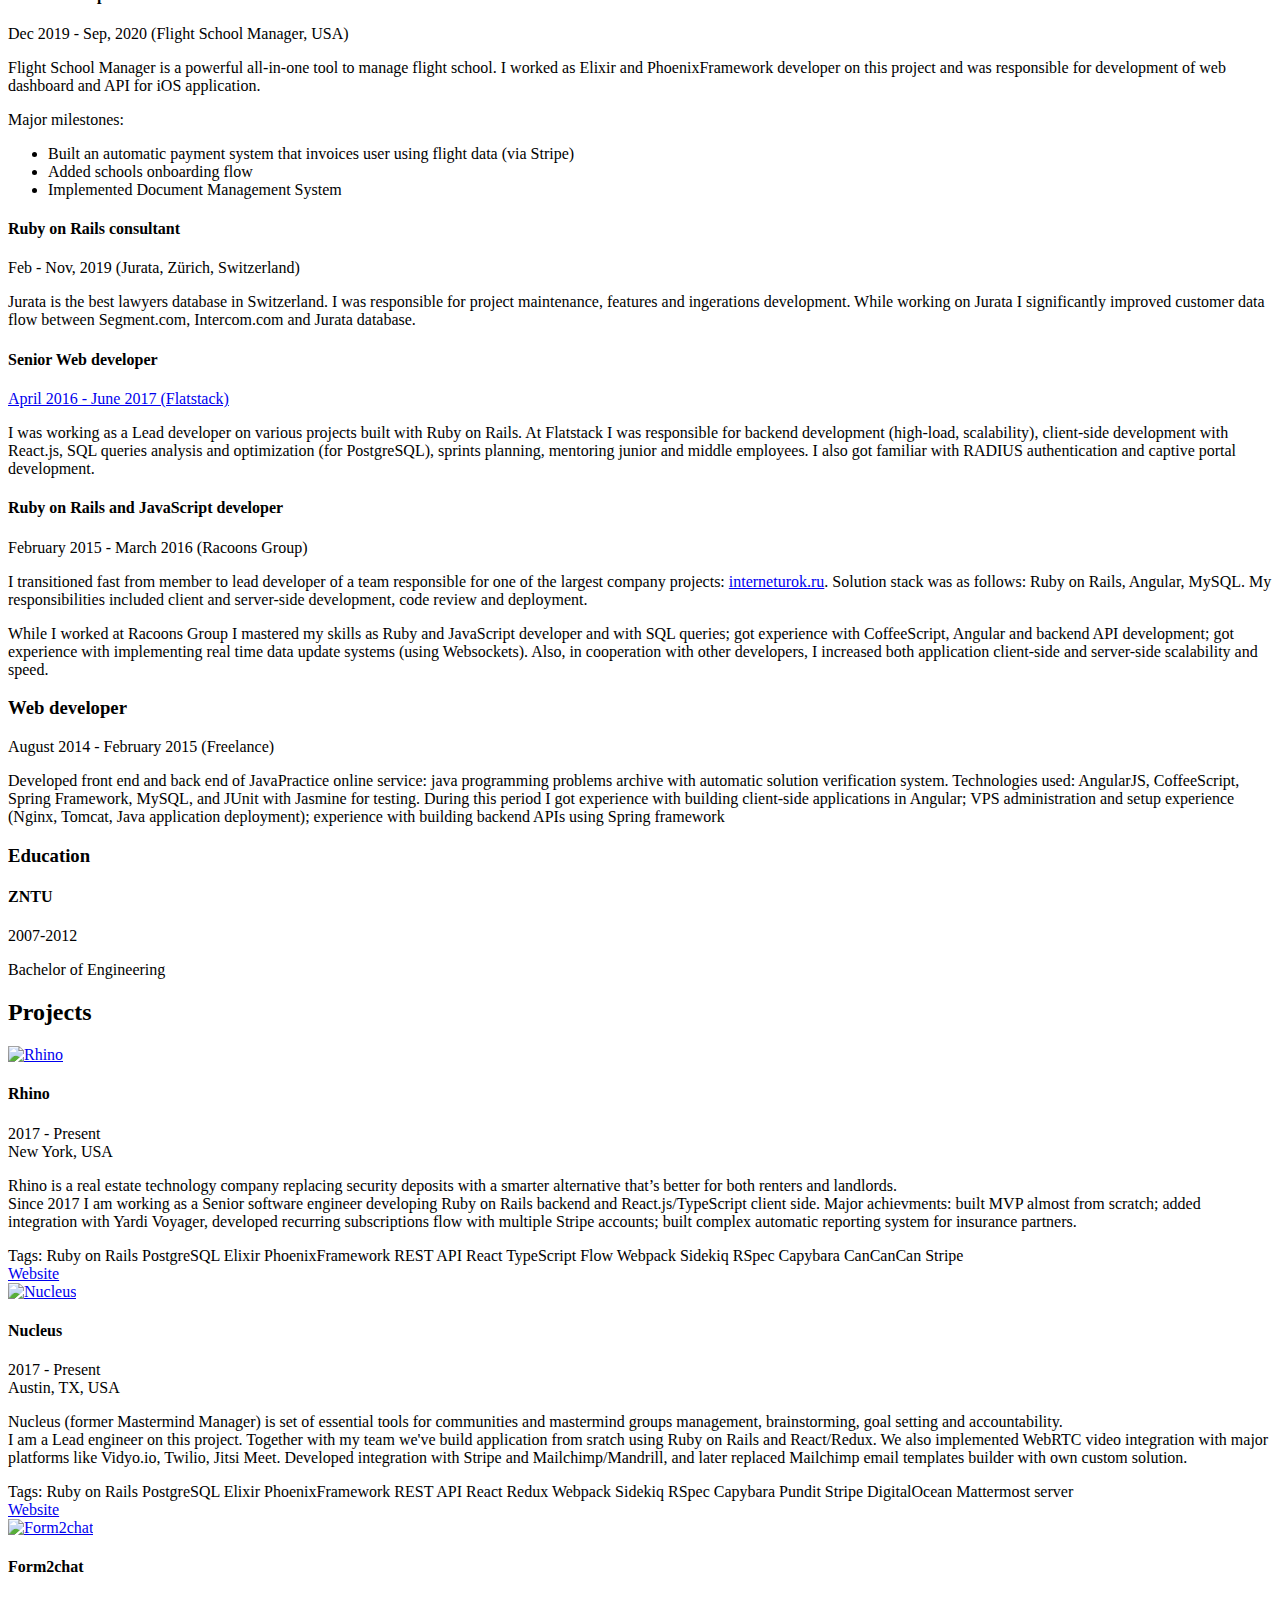
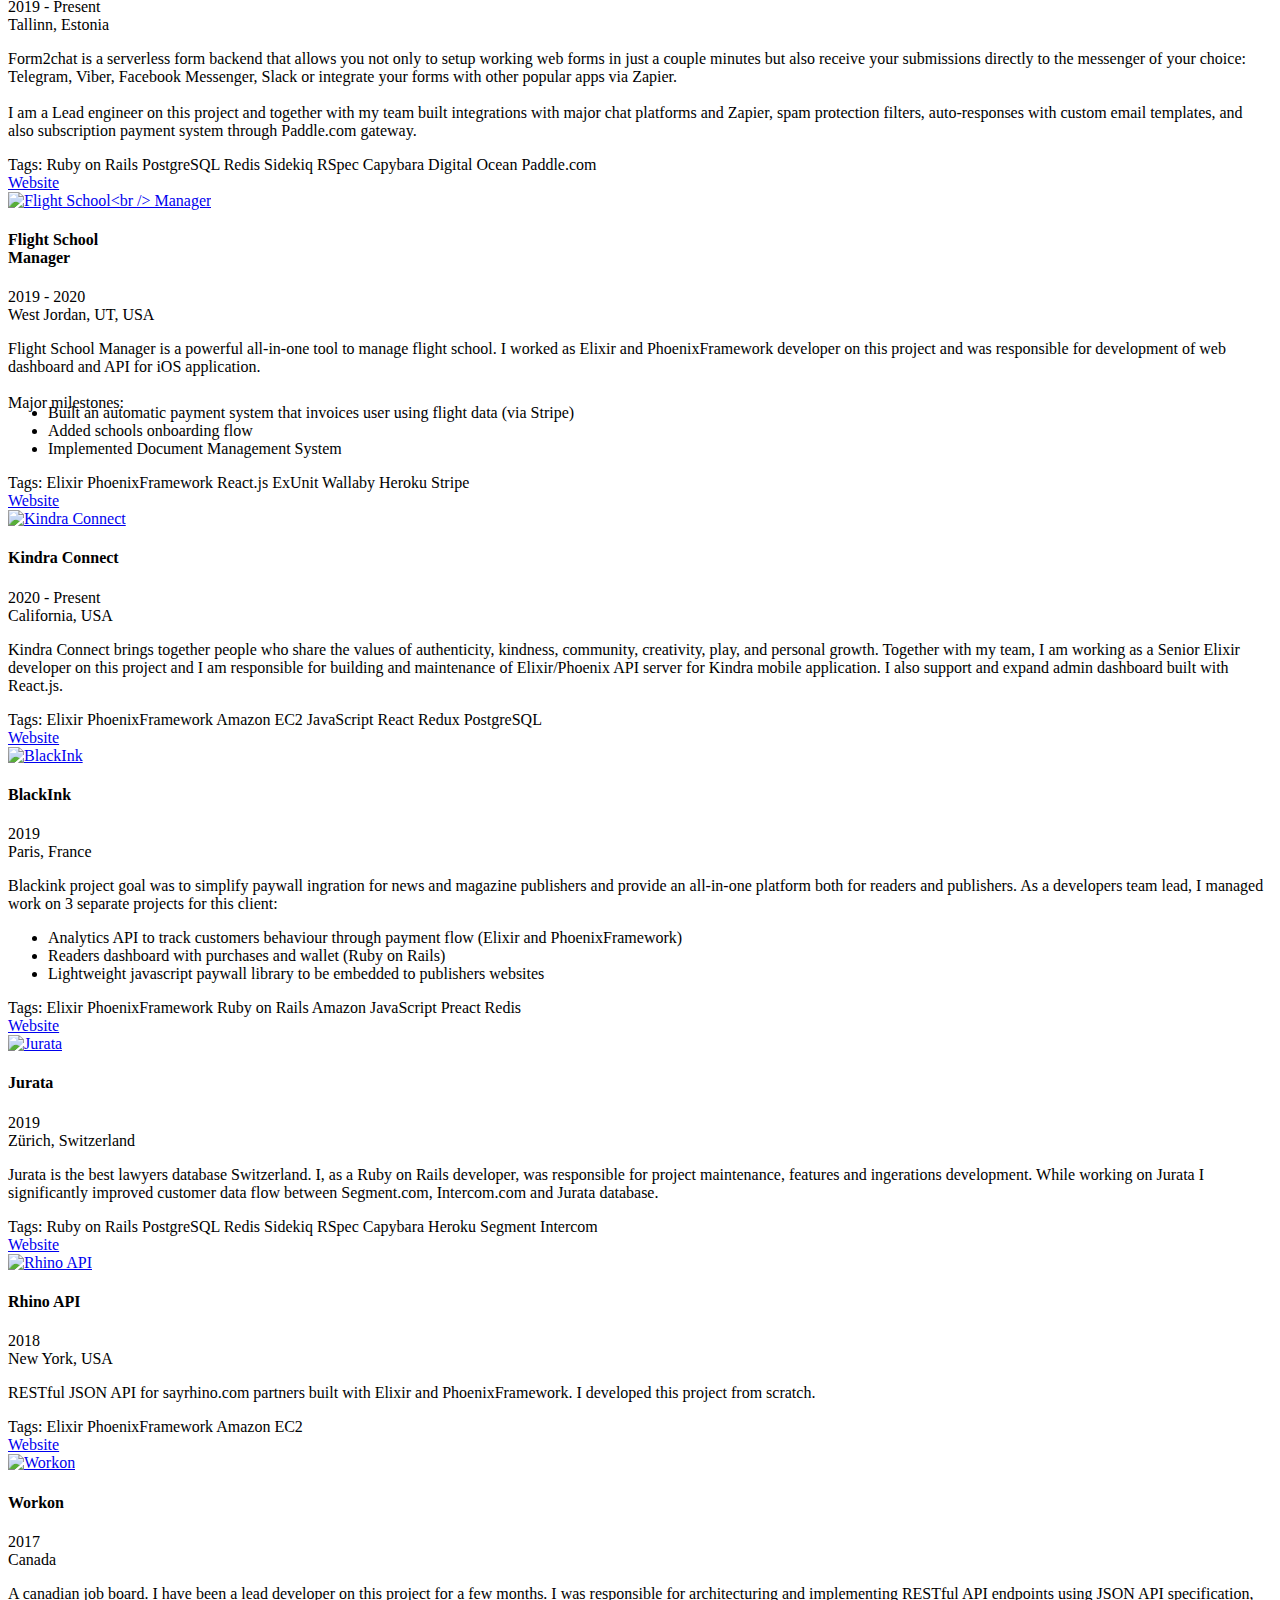
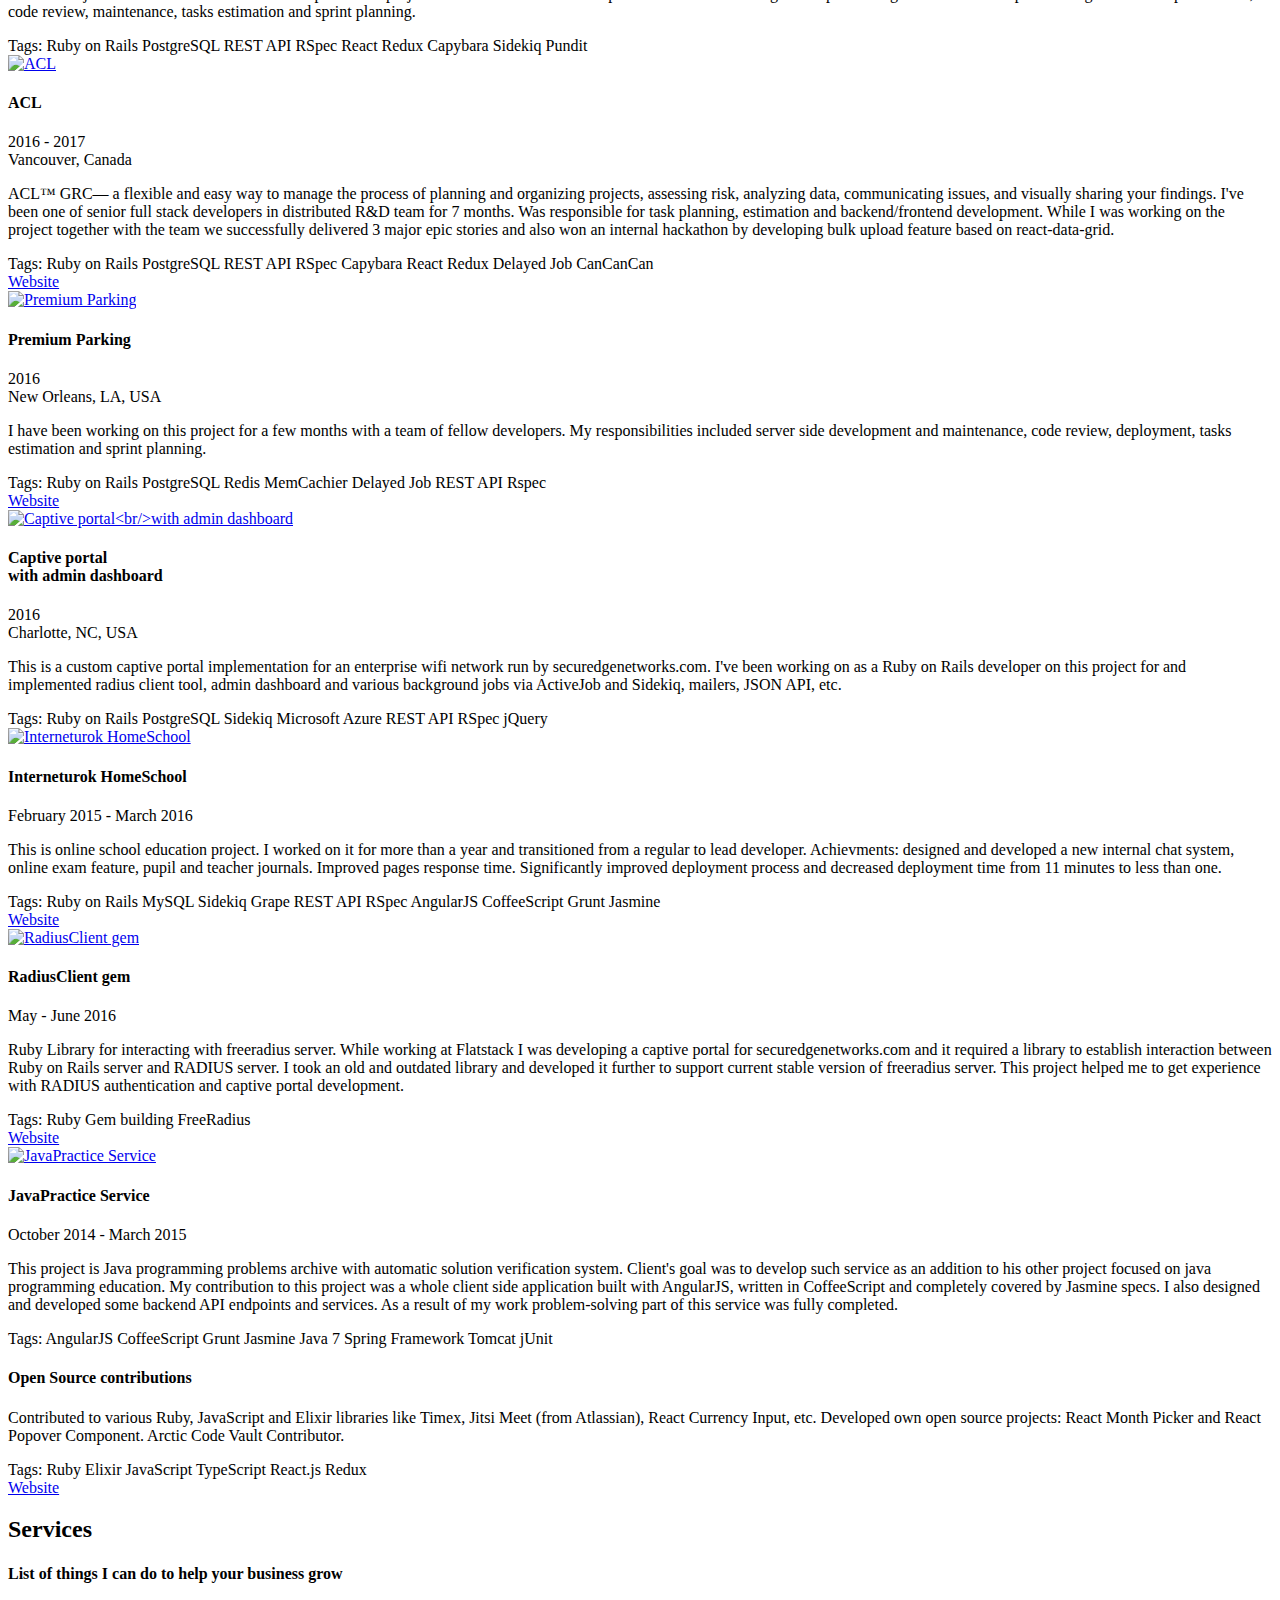
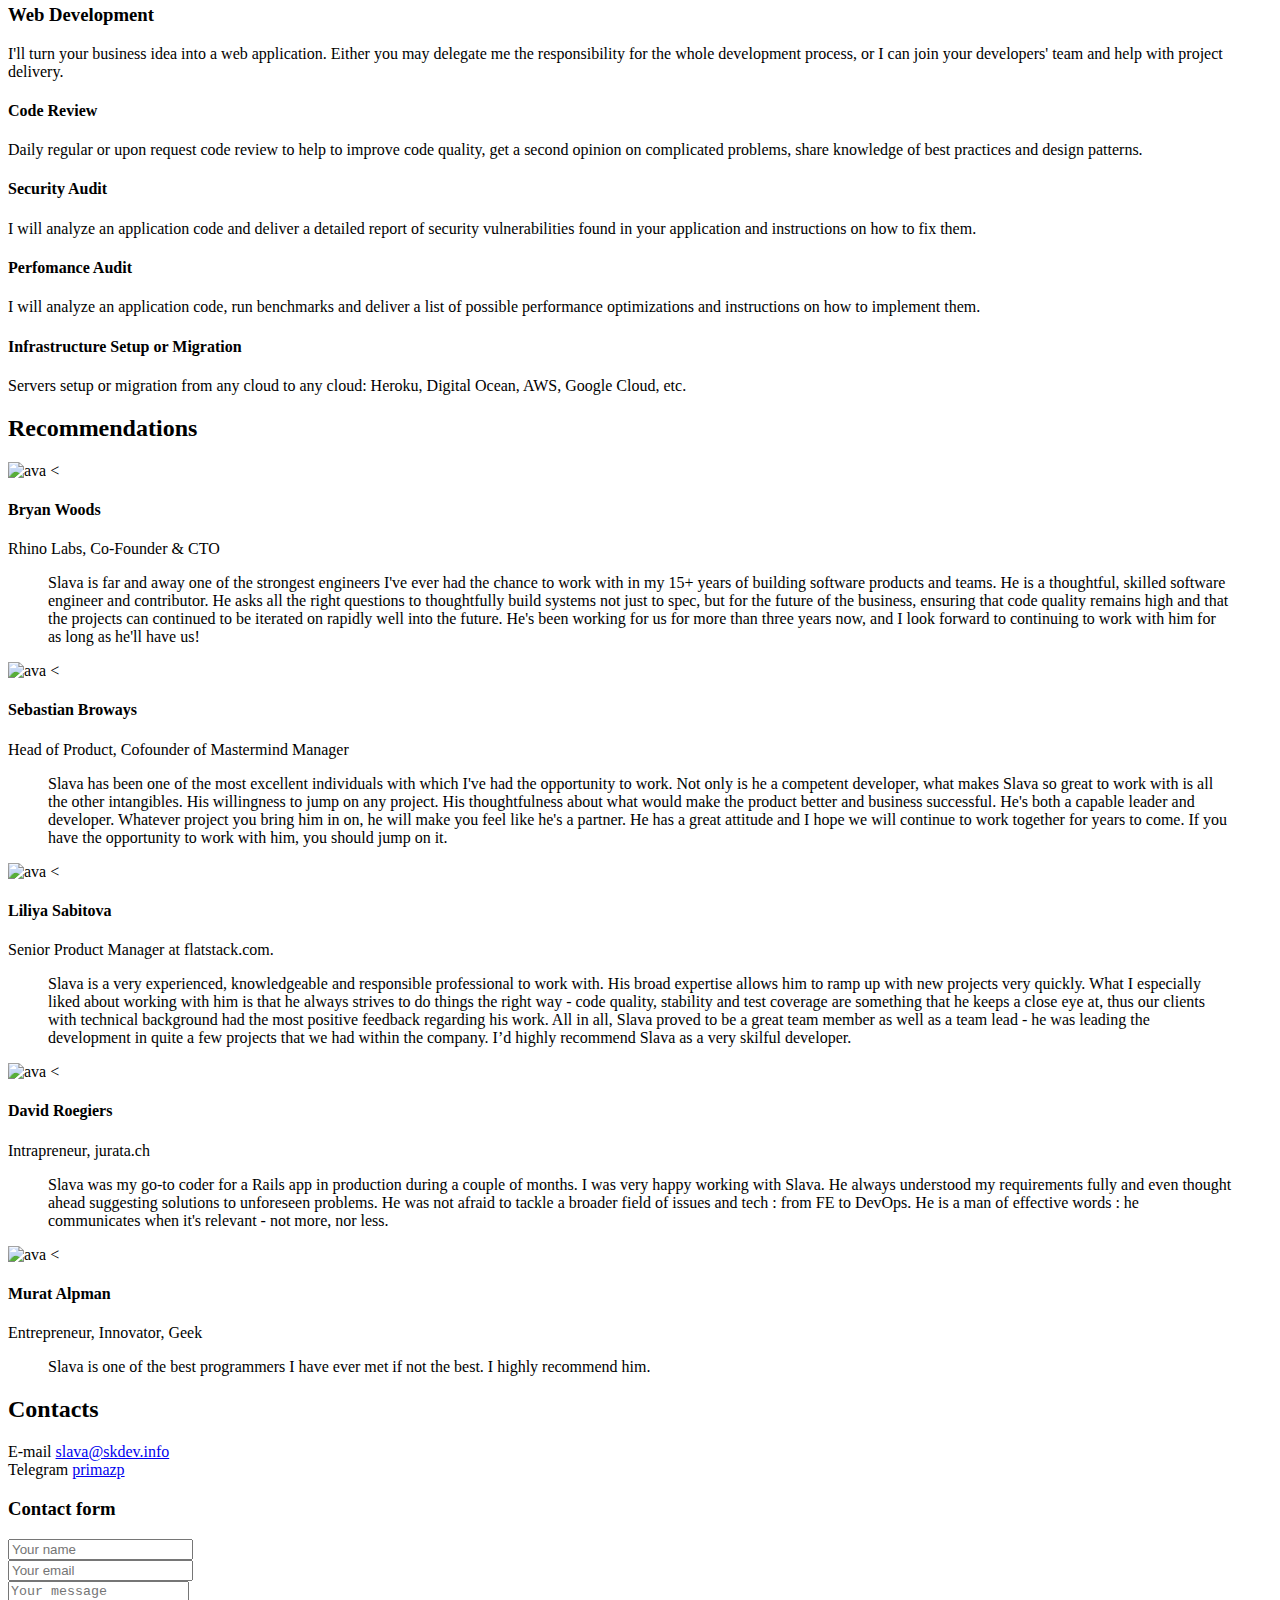
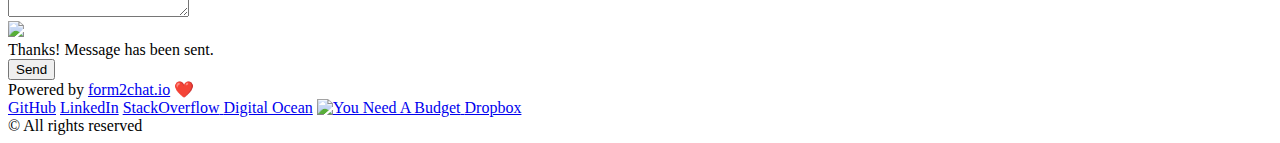
==== commit 27db8b9e: "Rebuild 2024-03-25 11:06:01" ====
--- a/index.html
+++ b/index.html
@@ -242,11 +242,16 @@
             <section data-nav="resume" class="tabs-infoblock resume">
 	<div class="tabs-infoblock__inner">
 		<h2 class="title main-title"><span class="main-title__label">Resume</span></h2>
-		<div class="content__section">
+		<div class="content__section download-buttons">
 			
 			<a href="https://skdev.info/Viacheslav_Kysil_CV.pdf" download="Viacheslav_Kysil_CV.pdf" class="link-flat download-resume">
 				<i class="icon link__icon fas fa-cloud-download-alt"></i>
 				<span class="download-resume__label">Download PDF</span>
+			</a>
+
+			<a href="https://skdev.info/Viacheslav_Kysil_CV.docx" download="Viacheslav_Kysil_CV.docx" class="link-flat download-resume">
+				<i class="icon link__icon fas fa-cloud-download-alt"></i>
+				<span class="download-resume__label">Download DOCX</span>
 			</a>
 		</div>
 		<div class="content__section">
